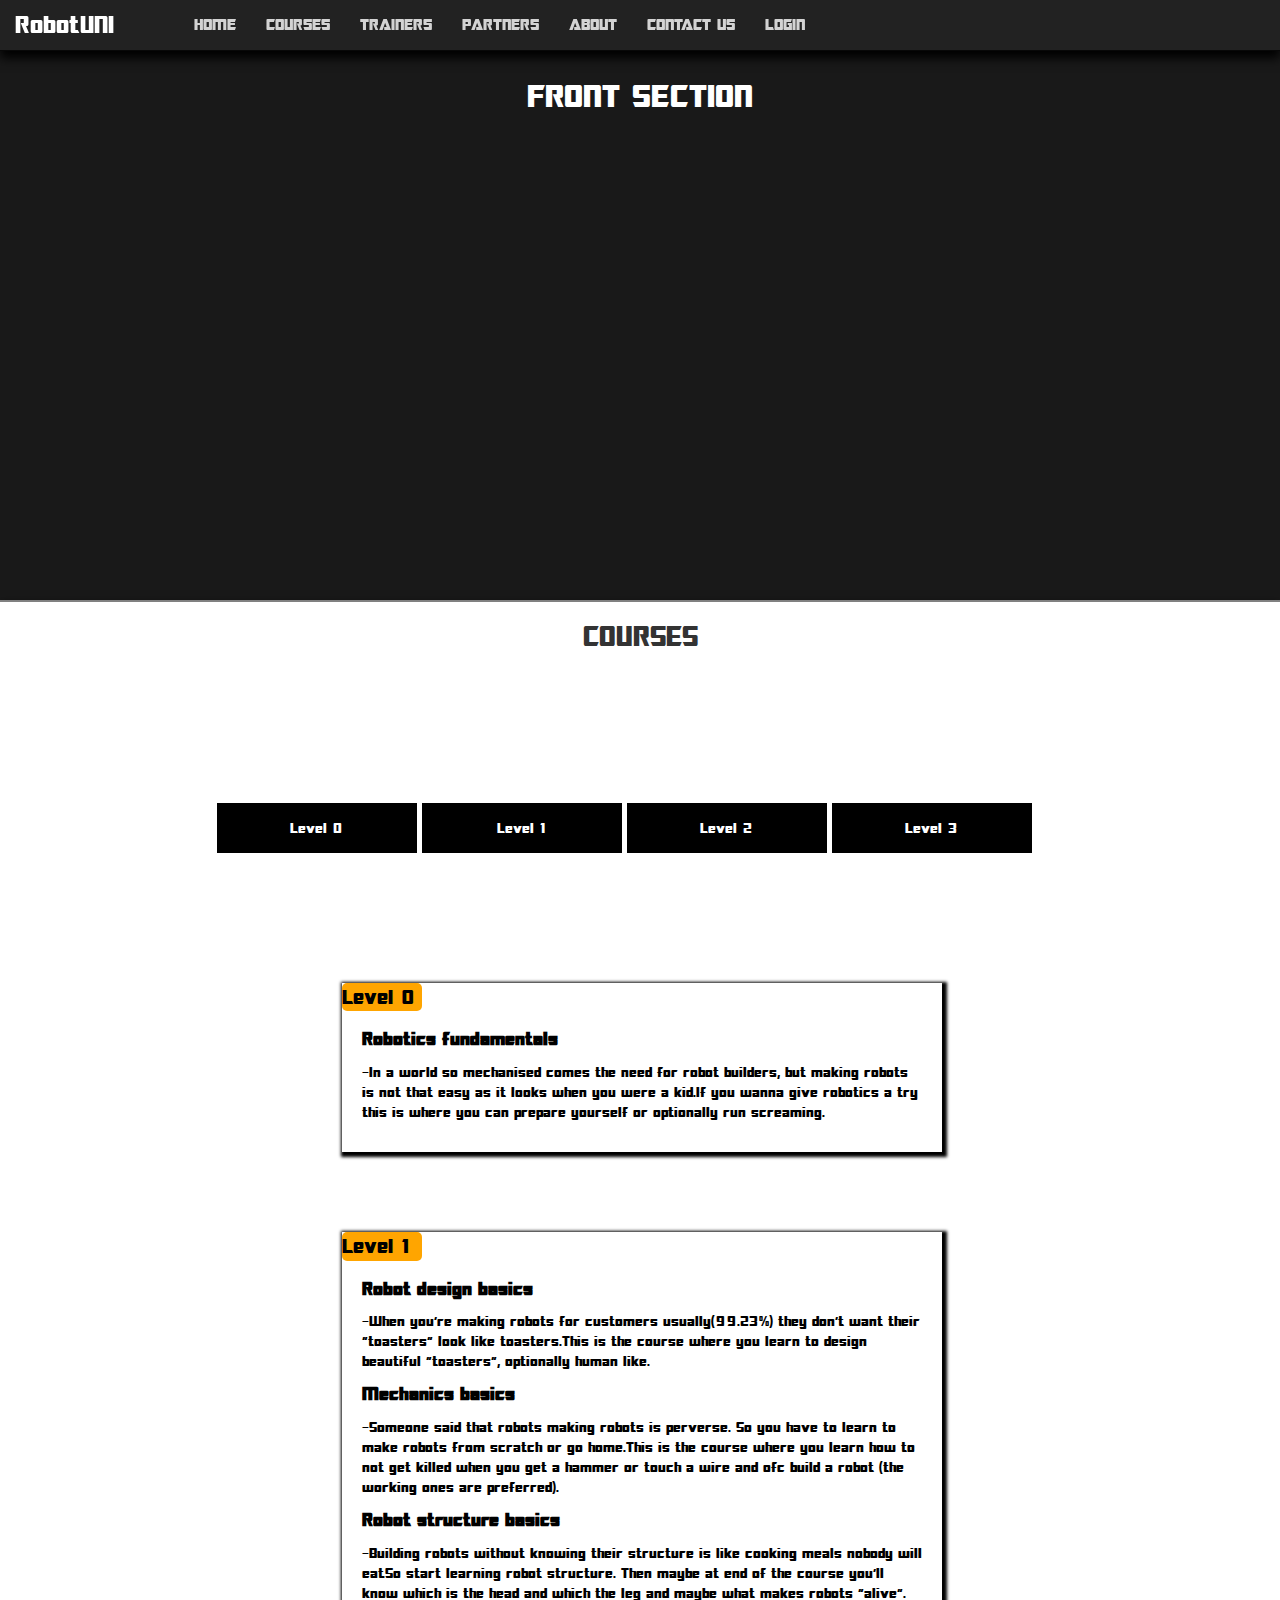
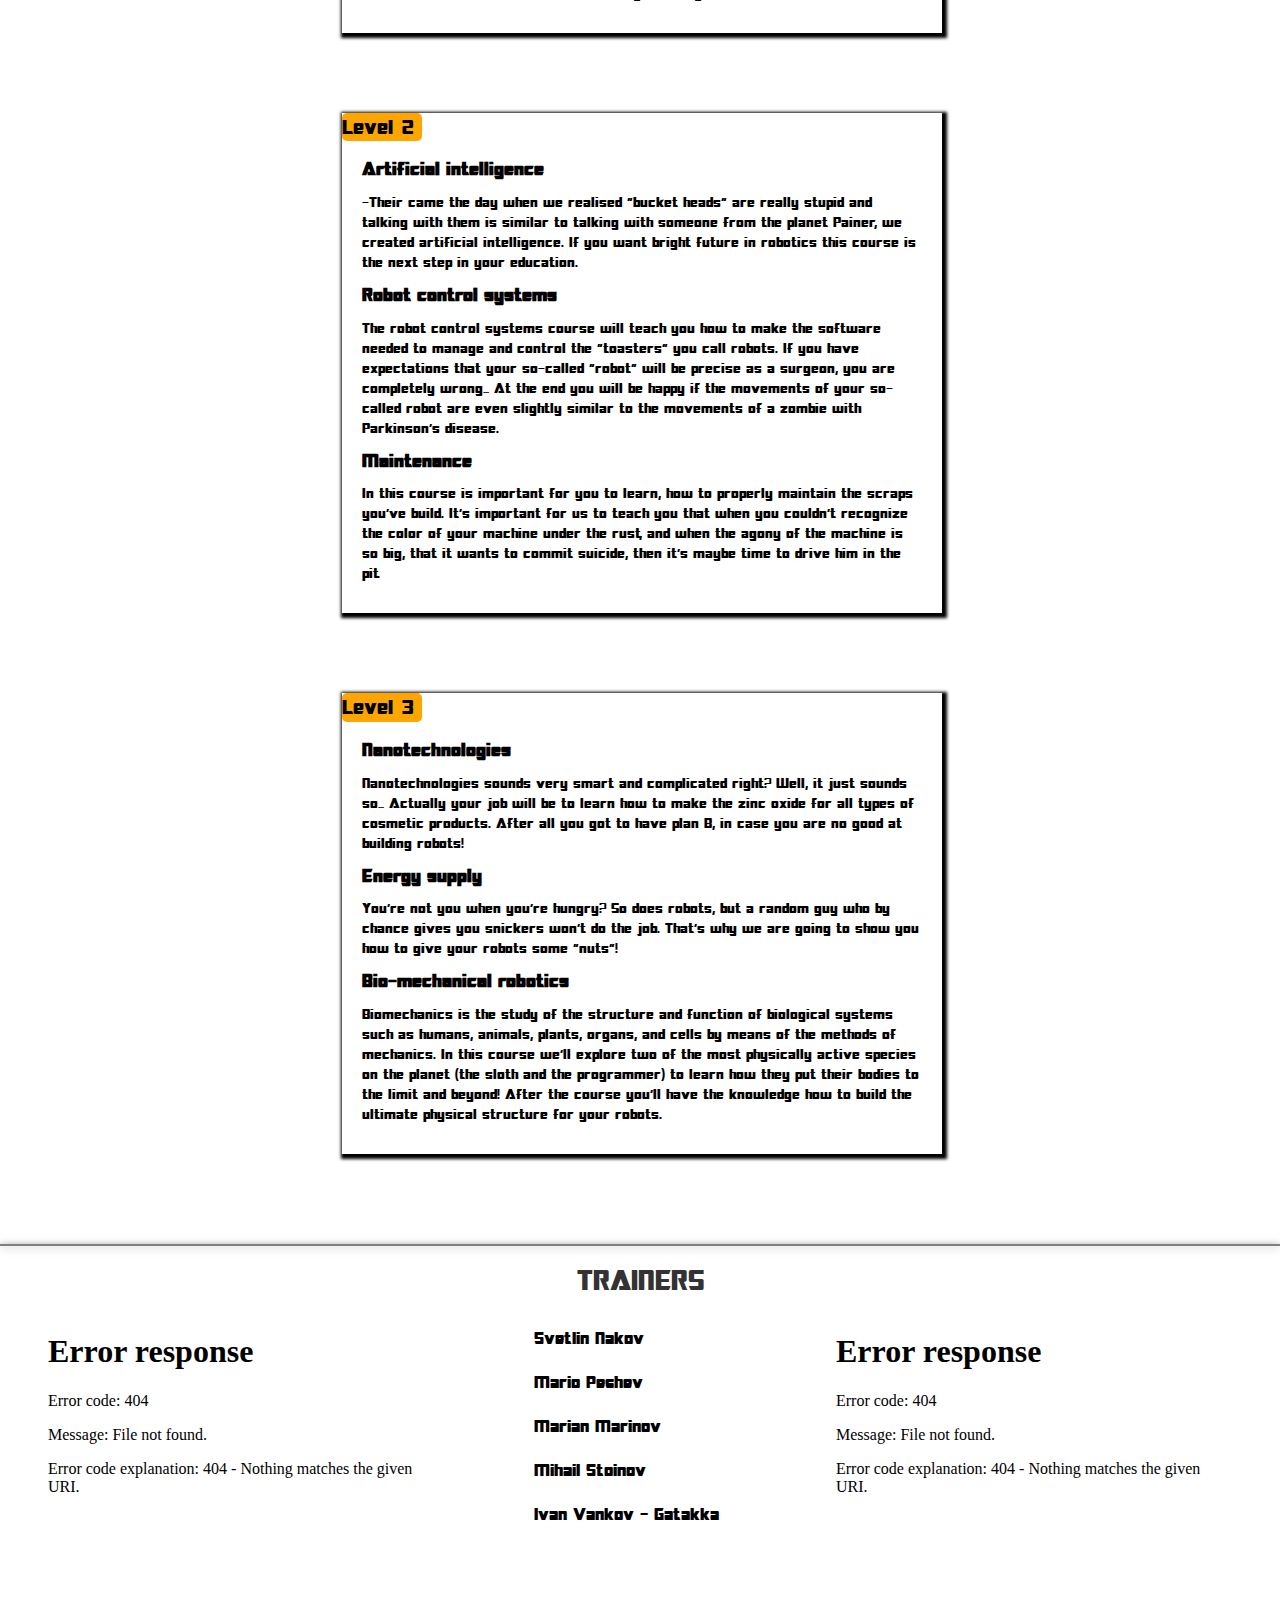
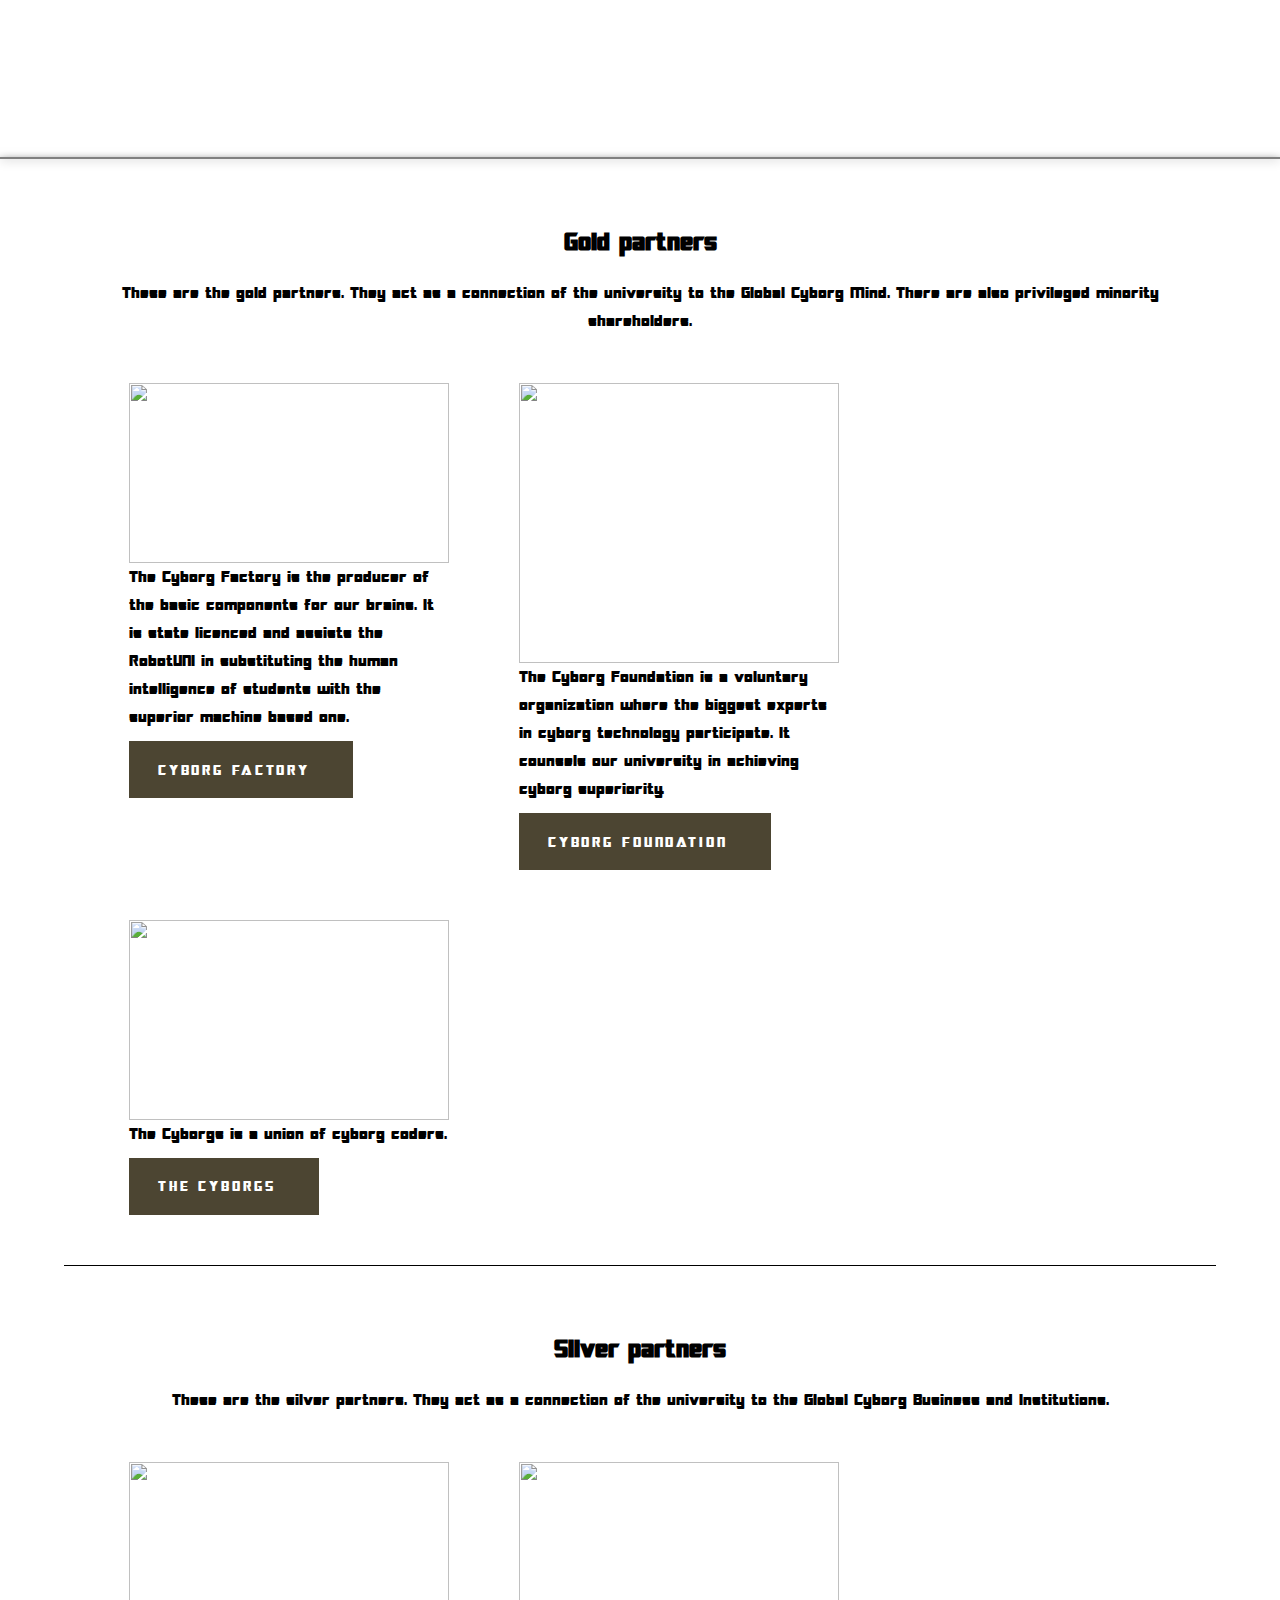
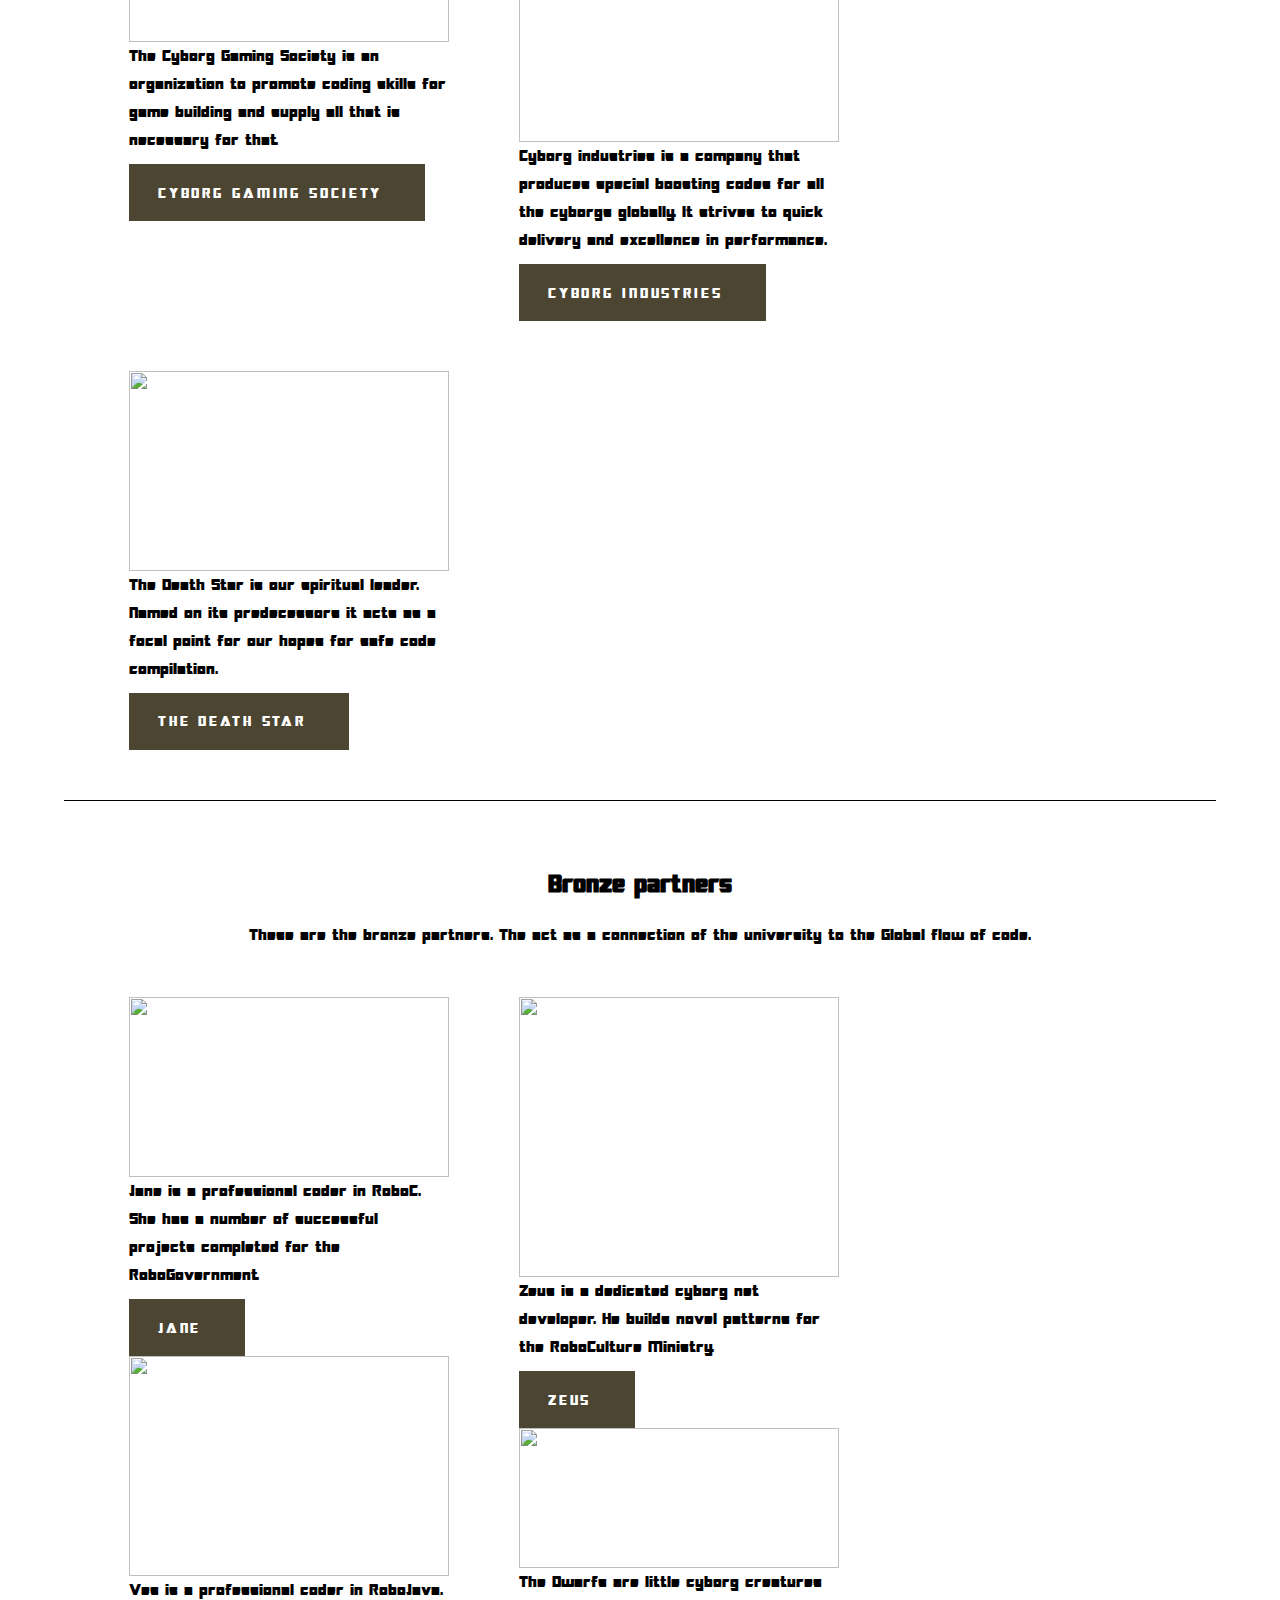
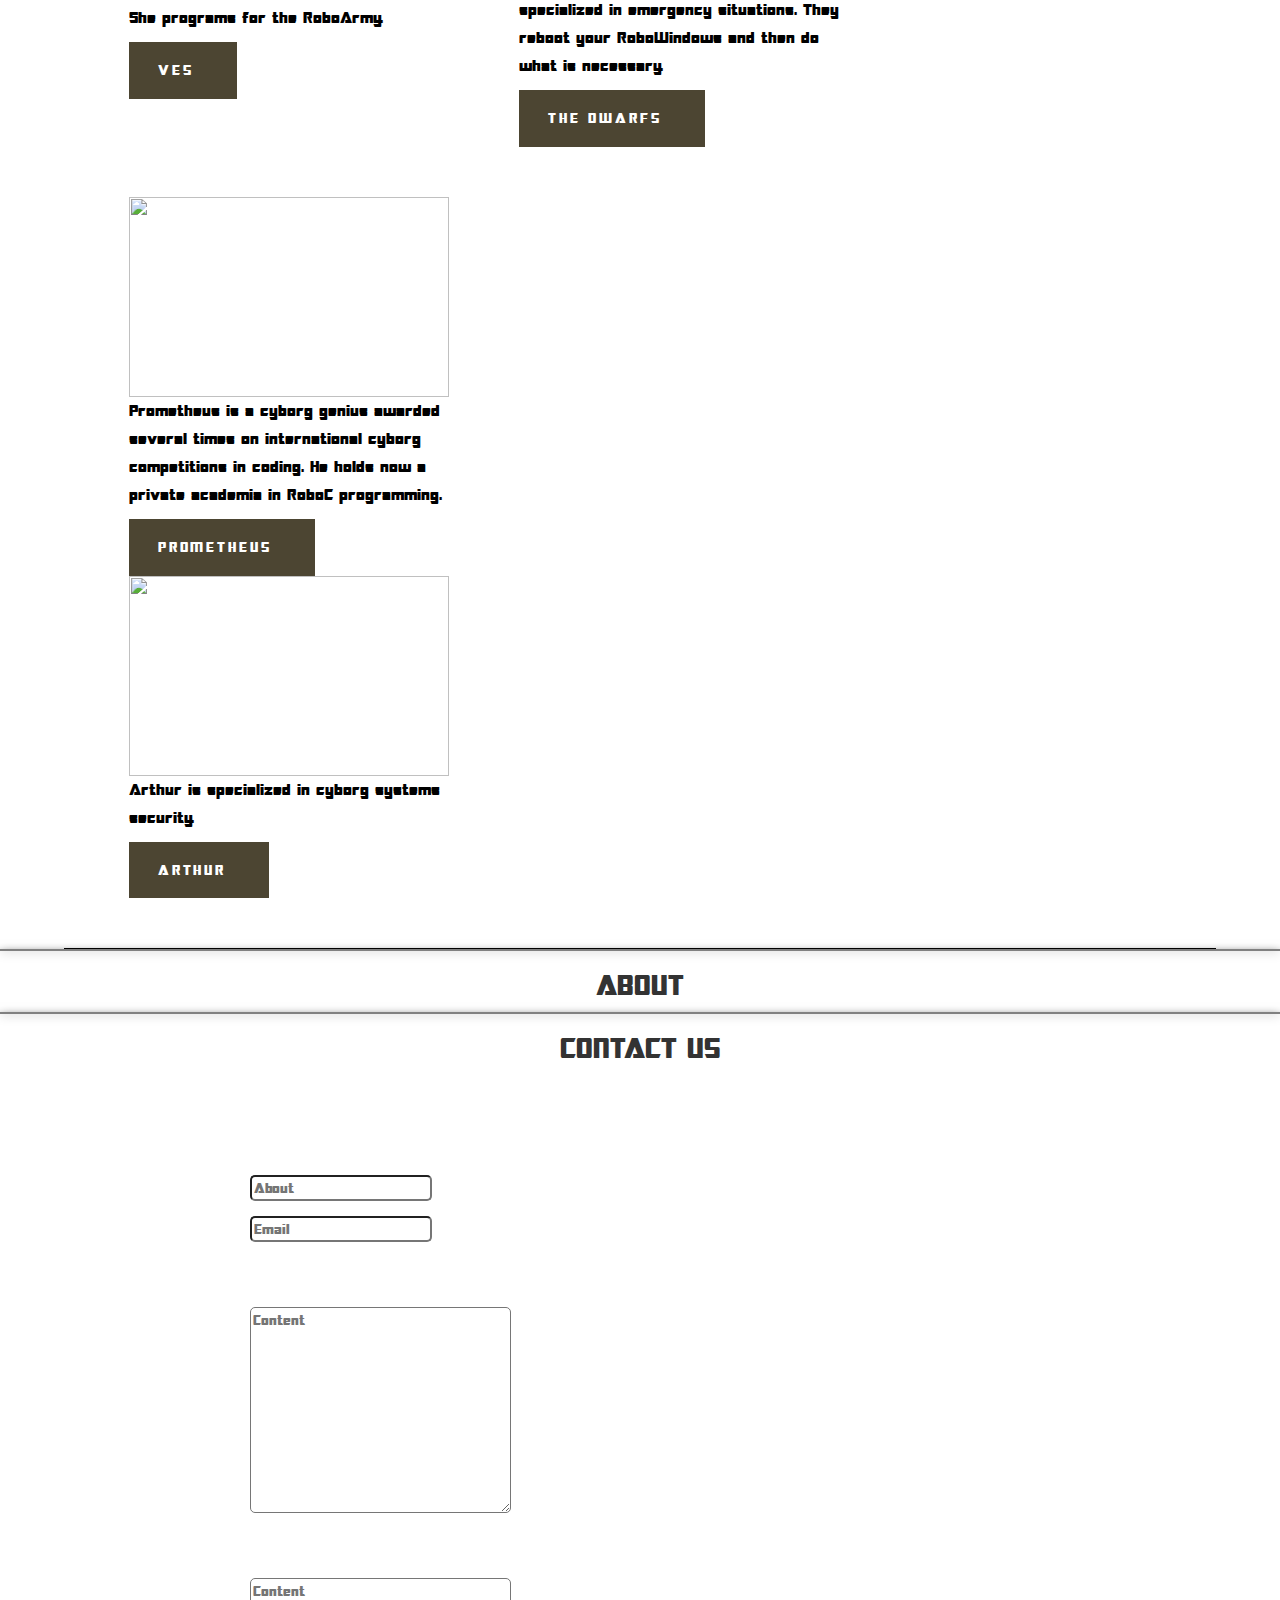
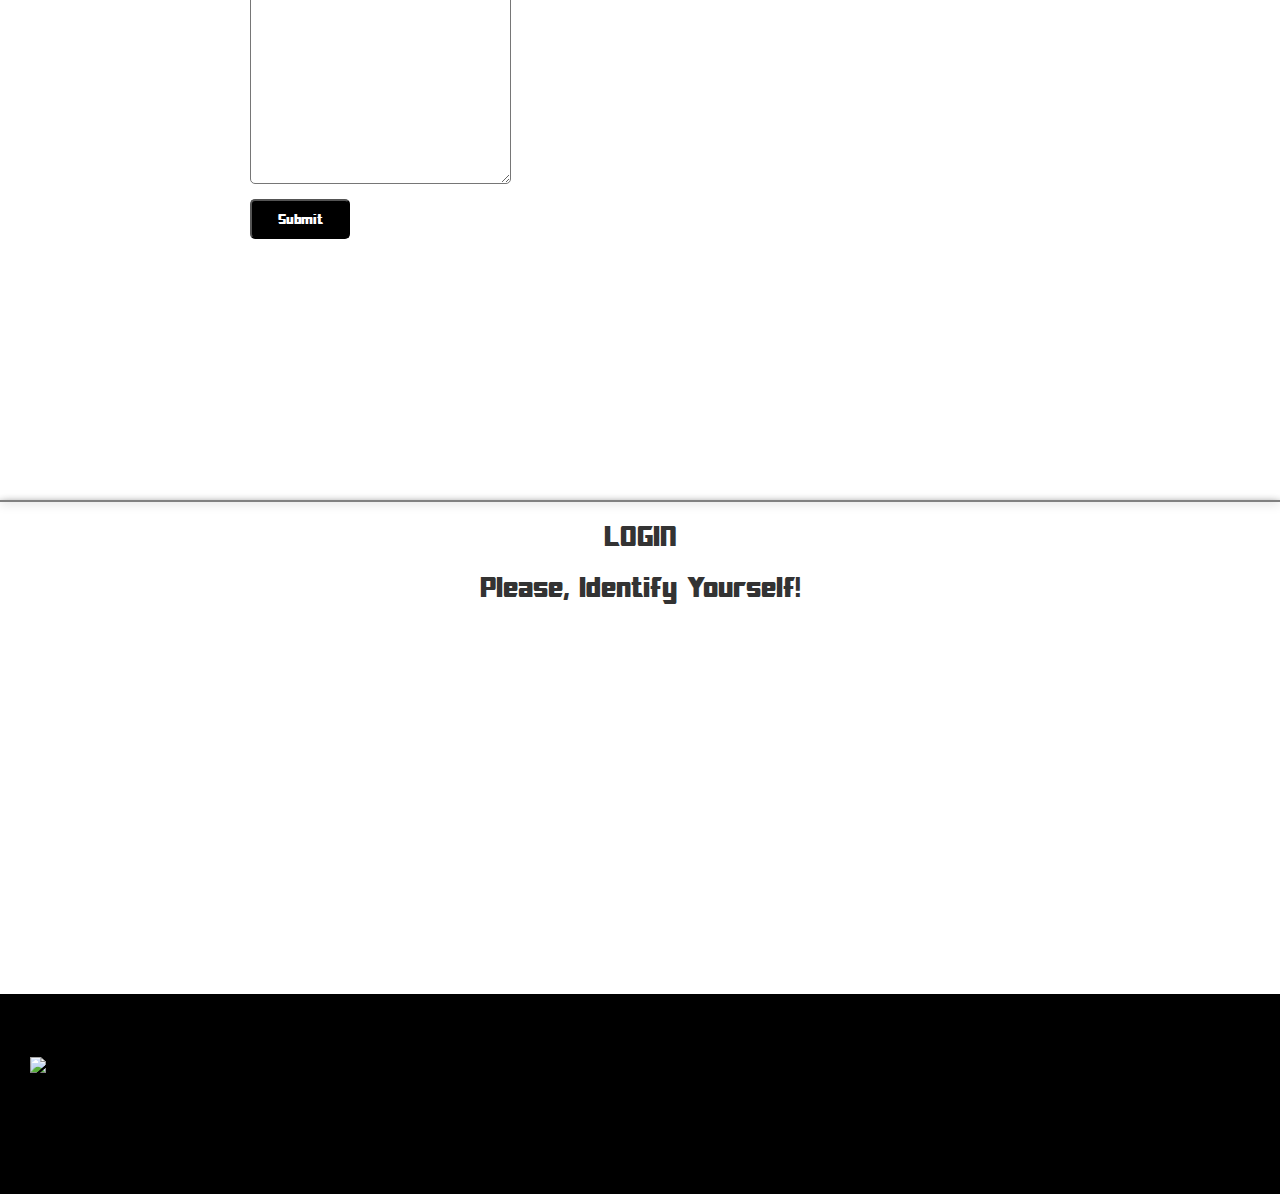
==== index.html @ 7fd823f0 "Add login form" ====
<!DOCTYPE html>
<html>
<head>
	<meta charset="utf-8">
	<meta name="viewport" content="width=device-width, initial-scale=1">

	<title>RobotUni</title>

	<link rel="stylesheet" type="text/css" href="css/normalize.css">
	<link rel="stylesheet" href="https://maxcdn.bootstrapcdn.com/bootstrap/3.3.2/css/bootstrap.min.css">
	<link rel="stylesheet" type="text/css" href="css/style.css">
	<link rel="stylesheet" type="text/css" href="css/partners.css">

	<script src="js/modernizr.js" type="text/javascript"></script>
	<script src="js/menu-audio.js" type="text/javascript"></script>
    <script src="scripts/audio.js" type="text/javascript"></script>
     <script src="js/trainers-info.js" type="text/javascript"></script>
	
	<script src="https://maps.googleapis.com/maps/api/js"></script>
    <script>
        function initialize() {
            var mapCanvas = document.getElementById('map-canvas');
            var mapOptions = {
                center: new google.maps.LatLng(44.5403, -78.5463),
                zoom: 8,
                mapTypeId: google.maps.MapTypeId.ROADMAP
            }
            var map = new google.maps.Map(mapCanvas, mapOptions)
        }
        google.maps.event.addDomListener(window, 'load', initialize);
    </script>

</head>

<body>
	<nav class="navbar navbar-inverse navbar-fixed-top">
  		<div class="container-fluid">
    		<div class="navbar-header">
    			<button type="button" class="navbar-toggle" data-toggle="collapse" data-target="main-navbar">
			        <span class="icon-bar"></span>
			        <span class="icon-bar"></span>
			        <span class="icon-bar"></span> 
		      	</button>
      			<a class="navbar-brand" href="#" onmousedown="menuClickOne.play()" 
							onmouseover="menuClickTwo.play()">
							RobotUNI
				</a>
    		</div>
    		<div class="collapse navbar-collapse" id="main-navbar">
	      		<ul class="nav navbar-nav" id="top-menu">
	        		<li>
						<a href="#" onmousedown="menuClickOne.play()" 
							onmouseover="menuClickTwo.play()">
								HOME
						</a>
					</li>
					<li>
						<a href="#courses-wrapper" onmousedown="menuClickOne.play()" 
							onmouseover="menuClickTwo.play()">
								COURSES
						</a>
					</li>
					<li>
						<a href="#trainers-wrapper" onmousedown="menuClickOne.play()" 
							onmouseover="menuClickTwo.play()">
								TRAINERS
						</a>
					</li>
					<li>
						<a href="#partners-wrapper" onmousedown="menuClickOne.play()" 
							onmouseover="menuClickTwo.play()">
								PARTNERS
						</a>
					</li>
					<li>
						<a href="#about-wrapper" onmousedown="menuClickOne.play()" 
							onmouseover="menuClickTwo.play()">
								ABOUT
						</a>
					</li>
					<li>
						<a href="#contact-wrapper" onmousedown="menuClickOne.play()" 
							onmouseover="menuClickTwo.play()">
								CONTACT US
						</a>
					</li>
					<li>
						<a href="#" id="login-btn" onmousedown="menuClickOne.play()" onmouseover="menuClickTwo.play()">
								LOGIN
						</a>
					</li>
	      		</ul>
    		</div>
  		</div>
	</nav>
	
	<div class="jumbotron">
		<h1>FRONT SECTION</h1>
	</div>

	<main id="content" class="group" role="main">

		<div id="courses-wrapper">
			<h2>COURSES</h2>
			 <div class="page-background">
                <div id="courses-box">
                    <header id="courses">All Courses</header>
                    <div id="courses-level-wrapper">
                        <a href="#level-0"><button type="button">Level 0</button></a>
                        <a href="#level-1"><button type="button">Level 1</button></a>
                        <a href="#level-2"><button type="button">Level 2</button></a>
                        <a href="#level-3"><button type="button">Level 3</button></a>
                    </div>
                    <div id="courses-article-wrapper">
                        <div class="course">
                            <article>
                                <header id="level-0">Level 0</header>
                                <p><span class="subject">Robotics fundamentals</span>
                                    -In a world so mechanised comes the need for robot builders, but making robots is not that easy as it looks when you were a kid.If you wanna give robotics a try this is where you can prepare yourself or optionally run screaming.
                                </p>
                            </article>
                        </div>
                        <div class="course">
                            <article>
                                <header id="level-1">Level 1</header>
                                <p><span class="subject">Robot design basics</span>
                                    -When you're making robots for customers usually(99.23%) they don't want their "toasters" look like toasters.This is the course where you learn to design beautiful "toasters", optionally human like.
                                    <span class="subject">Mechanics basics</span>
                                    -Someone said that robots making robots is perverse. So you have to learn to make robots from scratch or go home.This is the course where you learn how to not get killed when you get a hammer or touch a wire and ofc build a robot (the working ones are preferred).
                                    <span class="subject">Robot structure basics</span>
                                    -Building robots without knowing their structure is like cooking meals nobody will eat.So start learning robot structure. Then maybe at end of the course you'll know which is the head and which the leg and maybe what makes robots "alive".
                                </p>
                            </article>
                        </div>
                        <div class="course">
                            <article>
                                <header id="level-2">Level 2</header>
                                <p><span class="subject">Artificial intelligence</span>
                                    -Their came the day when we realised "bucket heads" are really stupid and talking with them is similar to talking with someone from the planet Painer, we created artificial intelligence. If you want bright future in robotics this course is the next step in your education.
                                    <span class="subject">Robot control systems</span>
                                    The robot control systems course will teach you how to make the software needed to manage and control the “toasters” you call robots. If you have expectations that your  so-called “robot” will be precise as a surgeon, you are completely wrong… At the end you will be happy if the movements of your so-called robot are even slightly similar to the movements of a zombie with Parkinson’s disease.
                                    <span class="subject">Maintenance</span>
                                    In this course is important for you to learn, how to properly maintain the scraps you’ve build. It’s important for us to teach you that when you couldn’t recognize the color of your machine under the rust, and when the agony of the machine is so big, that it wants to commit suicide, then it’s maybe time to drive him in the pit.
                                </p>
                            </article>
                        </div>
                        <div class="course">
                            <article>
                                <header id="level-3">Level 3</header>
                                <p><span class="subject">Nanotechnologies</span>
                                    Nanotechnologies sounds very smart and complicated right? Well, it just sounds so… Actually your job will be to learn how to make the zinc oxide for all types of cosmetic products. After all you got to have plan B, in case you are no good at building robots!
                                    <span class="subject"> Energy supply</span>
                                    You’re not you when you’re hungry? So does robots, but a random guy who by chance gives you snickers won’t do the job. That’s why we are going to show you how to give your robots some ”nuts”!
                                    <span class="subject">Bio-mechanical robotics</span>
                                    Biomechanics is the study of the structure and function of biological systems such as humans, animals, plants, organs, and cells by means of the methods of mechanics. In this course we’ll explore two of the most physically active species on the planet (the sloth and the programmer) to learn how they put their bodies to the limit and beyond! After the course you’ll have the knowledge how to build the ultimate physical structure for your robots.
                                </p>
                            </article>
                        </div>
                    </div>
                </div>
            </div>
		</div>

		<div id="trainers-wrapper">
			<h2>TRAINERS</h2>
			<section>
            <iframe width="400" height="400" frameborder="no" src="images/alienware-wallpaper-cyborg-hd-wallpapers-wallpaper-alienware-cyborg-wallpapers-green-chrome-x-black-white-hd1.jpg" name="imgbox"></iframe>   
        </section>            
        <section id="ref">
          <ul>
            <li>
            <a href="images/svetlin-nakov1.jpg" target="imgbox" onmousedown="nakov.play()" onclick="saNakov()">Svetlin Nakov</a></a>
            </li>
            <li>
            <a href="images/peshev1.jpg" target="imgbox" onmousedown="peshev.play()" onclick="maPeshev()">Mario Peshev</a>
            </li>            
            <li>
            <a href="images/marian1.jpg" target="imgbox" onmousedown="marinov.play()" onclick="maMarinov()">Marian Marinov</a>
            </li>
            <li>
            <a href="images/mihail-stoinov2.jpg" target="imgbox" onmousedown="stoynov.play()">Mihail Stoinov</a>
            </li>
            <li>
            <a href="images/vankov3.jpg" target="imgbox" onmousedown="gatakka.play()">Ivan Vankov - Gatakka</a>
            </li>
         </ul>
        </section>
        <section>
            <iframe width="400" height="400" frameborder="no" src="images/alienware-wallpaper-cyborg-hd-wallpapers-wallpaper-alienware-cyborg-wallpapers-green-chrome-x-black-white-hd1.jpg" name="textbox"></iframe>   
        </section>
                  
		</div>

		<div id="partners-wrapper">
			
			<div class="container">
        <div class="title">
            <h2>Gold partners</h2>
            <p>These are the gold partners. They act as a connection of the university to the Global Cyborg Mind. There are also privileged minority shareholders.</p>
        </div>
        <div class="boxA">
            <div class="box margin-btm">
                <img src="images/pic01.jpg" width="320" height="180" alt="" />
                <div class="details">
                    <p>The Cyborg Factory is the producer of the basic components for our brains. It is state licenced and assists the RobotUNI in substituting the human intelligence of students with the superior machine based one.</p>
                </div>
                <a href= "http://cyborgism.wix.com/cyborg" class="button">Cyborg Factory</a>
            </div>
        </div>
        <div class="boxB">
            <div class="box">
                <img src="images/pic02.jpg" width="320" height="280" alt="" />
                <div class="details">
                    <p>The Cyborg Foundation is a voluntary organization where the biggest experts in cyborg technology participate. It counsels our university in achieving cyborg superiority. </p>
                </div>
                <a href="http://cyborgism.wix.com/cyborg" class="button">Cyborg Foundation</a>
            </div>
        </div>
        <div class="boxC">
            <div class="box">
                <img src="images/pic03.jpg" width="320" height="200" alt="" />
                <div class="details">
                    <p>The Cyborgs is a union of cyborg coders.</p>
                </div>
                <a href="http://cyborgism.wix.com/cyborg" class="button">The Cyborgs</a>
            </div>
        </div>
    </div>

    <div class="container">

        <div class="title">
            <h3>Silver partners</h3>
            <p>These are the silver partners. They act as a connection of the university to the Global Cyborg Business and Institutions.</p>
        </div>
        <div class="boxA">
            <div class="box margin-btm">
                <img src="images/pic4.jpg" width="320" height="180" alt="" />
                <div class="details">
                    <p>The Cyborg Gaming Society is an organization to promote coding skills for game building and supply all that is necessary for that.</p>
                </div>
                <a href="http://www.cyborggaming.com/strike7/" class="button">Cyborg Gaming Society</a>
            </div>
        </div>
        <div class="boxB">
            <div class="box">
                <img src="images/pic05.jpg" width="320" height="280" alt="" />
                <div class="details">
                    <p>Cyborg industries is a company that produces special boosting codes for all the cyborgs globally. It strives to quick delivery and excellence in performance. </p>
                </div>
                <a href="http://www.cyborg.co/" class="button">Cyborg Industries</a>
            </div>
        </div>
        <div class="boxC">
            <div class="box">
                <img src="images/pic06.jpg" width="320" height="200" alt="" />
                <div class="details">
                    <p>The Death Star is our spiritual leader. Named on its predecessors it acts as a focal point for our hopes for safe code compilation.</p>
                </div>
                <a href="http://en.wikipedia.org/wiki/Death_Star" class="button">The Death Star</a>
            </div>
        </div>
    </div>


        <div class="container">
            <div class="title">
                <h4>Bronze partners</h4>
                <p>These are the bronze partners. The act as a connection of the university to the Global flow of code.</p>
            </div>
            <div class="boxA">
                <div class="box margin-btm">
                    <img src="images/pic07.jpg" width="320" height="180" alt="" />
                    <div class="details">
                        <p>Jane is a professional coder in RoboC. She has a number of successful projects completed for the RoboGovernment.</p>
                    </div>
                    <a href="http://dc.wikia.com/wiki/Cyborg" class="button">Jane</a>
                </div>
                <div class="box">
                    <img src="images/pic09.jpg" width="320" height="220" alt="" />
                    <div class="details">
                        <p>Ves is a professional coder in RoboJava. She programs for the RoboArmy.</p>
                    </div>
                    <a href="http://dc.wikia.com/wiki/Cyborg" class="button">Ves</a>
                </div>
            </div>
            <div class="boxB">
                <div class="box">
                    <img src="images/pic08.jpg" width="320" height="280" alt="" />
                    <div class="details">
                        <p>Zeus is a dedicated cyborg net developer. He builds novel patterns for the RoboCulture Ministry.</p>
                    </div>
                    <a href="http://dc.wikia.com/wiki/Cyborg" class="button">Zeus</a>
                </div>
                <div class="box">
                    <img src="images/pic10.jpg" width="320" height="140" alt="" />
                    <div class="details">
                        <p>The Dwarfs are little cyborg creatures specialized in emergency situations. They reboot your RoboWindows and then do what is necessary.</p>
                    </div>
                    <a href="http://dc.wikia.com/wiki/Cyborg" class="button">The Dwarfs</a>
                </div>

            </div>
            <div class="boxC">
                <div class="box">
                    <img src="images/pic11.jpg" width="320" height="200" alt="" />
                    <div class="details">
                        <p>Prometheus is a cyborg genius awarded several times on international cyborg competitions in coding. He holds now a private academia in RoboC programming.</p>
                    </div>
                    <a href="http://dc.wikia.com/wiki/Cyborg" class="button">Prometheus</a>
                </div>
                <div class="box">
                    <img src="images/pic12.jpg" width="320" height="200" alt="" />
                    <div class="details">
                        <p>Arthur is specialized in cyborg systems security.</p>
                    </div>
                    <a href="http://dc.wikia.com/wiki/Cyborg" class="button">Arthur</a>
                </div>

            </div>
        </div>



		</div>

		<div id="about-wrapper">
			<h2>ABOUT</h2>
		</div>

		<div id="contact-wrapper">
			<h2>CONTACT US</h2>
			<div class="page-background">
            <div id="contact-form-wrapper">
                <form id="contact-form">
                    <input id="about" type="text" name="about" placeholder="About" required="true"/>
                    <input id="email" type="email" name="email" placeholder="Email" required="true"/>
                    <p>If you want to contact a robot please leave your message here:</p>
                    <textarea id="contentForRobot" class="content" name="contentForRobot" cols="30" rows="10" placeholder="Content"></textarea>
                    <p>If the buckethead doesn't responds. We'll connect you to a human being. Leave you message here:</p>
                    <textarea id="contentForHuman" class="content" name="contentForHuman" cols="30" rows="10" placeholder="Content" required="true" ></textarea>
                    <button id="submit-button" type="submit" >Submit</button>
                </form>
                <div id="find-us">
                    <h3>Find us</h3>
                    <div id="university-address">
                        <p><strong>Location: </strong>Planet Na'a Kov</p>
                        <p><strong>Region: </strong>RoboBuilders lands</p>
                        <p><strong>Working time: </strong>non-stop</p>
                        <p><strong>Email: </strong>RoboUni@gmail.com</p>
                    </div>
                    <div id="social-links">
                        <a href="https://facebook.com"><div id="facebook"></div></a>
                        <a href="https://twitter.com"><div id="twitter"></div></a>
                        <a href="https://vimeo.com"><div id="vimeo"></div></a>
                    </div>
                </div>
            </div>

            <div id="map-canvas"></div>
            </div>
		</div>
		
		<div id="login-wrapper">
			<h2>LOGIN</h2>
			 <header>
                 <h2>Please, Identify Yourself!</h2>
            </header>
           <section id="video">
                <video width="480" height="360" preload="auto" autoplay="false" >
                    <source id="mp4source" src="video/retina_scan.mp4" type="video/mp4">
                    Your browser does not support the video tag.
               </video>
            </section>   
		</div>

	</main>

	<footer>
		<div id="softuniLogo">
			<a href="https://softuni.bg/" target="_blank">
				<img src="images/softuni-logo.png">
			</a>
		</div>
	</footer>
	
</body>
</html>
---- css/style.css ----
@font-face {
    font-family: "Robotics";
    src: url(../fonts/SFTransRoboticsCondensed.ttf);
}

@font-face {
	font-family: "Robotics";
	src: url(../fonts/SFTransRoboticsCondensed.eot);
}

body {
	background: url(../images/background.jpg);
	background-attachment: fixed;
}

#content > div {
    width:100%;
    background-color: rgba(255,255,255,0.9);
    box-shadow: 0px 5px 10px black;
    overflow: hidden;
    margin-top:0;
    border-top:2px solid gray;
}

#main-navbar, .jumbotron, .navbar-brand {
	font-family: Robotics;
}

.navbar {
	box-shadow: 0px 7px 10px black;
}

#main-navbar {
	font-size:16px;
}

#top-menu {
	padding-left: 50px;
}

#top-menu li a {
	color:lightgray;
}

#top-menu li a:hover:not(#login-btn) {
	color:black;
	background-color: white;
}

#login-btn {
	
}

#login-btn:hover {
	color: black;
	background-color: orange;
}

.navbar-brand {
	font-size:24px;
}

.jumbotron {
	background-color: rgba(0,0,0,0.9);
	color: white;
	height: 600px;
	/*box-shadow: 0px 15px 12px black;*/
    margin-bottom: 0;
}

.jumbotron>h1{
	font-size: 32px;
	text-align: center;
	padding-top: 10px;
}

#content h2 {
	font-size: 28px;
	text-align: center;
	padding-top: 0px;
	font-family: Robotics;
}

#content > div:nth-child(even){
	
}

#content > div:nth-child(odd){
	
}

footer {
	height:200px;
	background-color: black;
	margin-top:0;
}

footer > h2 {
	font-size: 24px;
	text-align: center;
	padding-top: 10px;
	font-family: Robotics;
	color:lightgray;
}


#trainers-wrapper section {
    display: inline-block;
    vertical-align: top;
    margin: 5px 0 40px 40px;
    font-family: Robotics;
    color: black;
}

#trainers-wrapper #ref {
    width: 270px;
    vertical-align: top;
    margin: 10px 30px 10px 40px;
    font-size: 1.2em;   
}

#trainers-wrapper a {
    text-decoration: none;
    color: inherit;
}

#trainers-wrapper li {
    list-style-type: none;
    padding: 10px;    
}
.page-background {
    margin-top: 50px;
    margin-bottom: 20px;
    background:url(../images/25525466-futuristic-shining-dark-blue-technology-printed-circuit-board-seamless-with-pattern-in-swatches.jpg);
    background-repeat: repeat;
    width: 94%;
    margin-left: 40px;
    border-radius: 20px;
}
#contact-form-wrapper>#contact-form >input, textarea, button {
    display: block;
}
#map-wrapper {
    display: inline-block;
}
#map-canvas {
    border-radius: 20px;
    margin-top: 50px;
    float: right;
    margin-right: 200px;
    display: inline-block;
    width: 400px;
    height: 300px;
}
#university-address>p {
    margin-top: -5px;
}
#contact-form-wrapper>#contact-form> button, textarea, input {
    color: #000000;
    margin-bottom: 15px;
    border-radius: 5px;
}
#contact-form-wrapper>#contact-form> button:hover {
    background: #ffffff;
    color: #000000;
}
#contact-form-wrapper>#contact-form> button {
    background: #000000;
    color: #ffffff;
    height: 40px;
    width: 100px;
}
#contact-form-wrapper {
    margin-top: 50px;
    font-family: Robotics;
    color: #ffffff;
    margin-left: 200px;
    padding: 10px;
    width: 400px;
    display: inline-block;
}
#find-us {
    display: inline-block;
}
#contact-wrapper>#find-us {
    display: inline-block;
}
#facebook {
    margin-left: 20px;
    display: inline-block;
    border-radius: 50%;
    background: url("../images/sprites-transparent.png") repeat scroll -86px -9px transparent;
    width: 55px;
    height: 55px;
}
#twitter {
    margin-left: 20px;
    display: inline-block;
    border-radius: 50%;
    background: url("../images/sprites-transparent.png") repeat scroll -8px -9px transparent;
    width: 55px;
    height: 55px;
}
#vimeo {
    margin-left: 20px;
    display: inline-block;
    border-radius: 50%;
    background: url("../images/sprites-transparent.png") repeat scroll 142px -9px transparent;
    width: 55px;
    height: 55px;
}

#facebook:hover, #twitter:hover, #vimeo:hover {
    background-color: white;
}

#softuniLogo {
    padding-top: 60px;
    padding-left: 30px;
    width:300px;
}
#courses-level-wrapper>a {
    text-decoration: none;
    color: white;
}
hr {
    color: white;
}
#courses-wrapper {
    font-family: Robotics;
}

#courses-level-wrapper>a>button:hover {
    background: white;
    color: #000000;
    cursor: pointer;
}#article-wrapper {
    padding-top: 100px;
 }
#courses-level-wrapper>a>button {
    display: inline-block;
    margin: 0;
    border: #000000;
    color: white;
    vertical-align: middle;
    width: 200px;
    height: 50px;
    background: #000000;
}
#courses-level-wrapper {
    width: 850px;
    margin: auto;
}
#courses {
    width: 190px;
    margin:50px auto 50px auto;
    font-size: 35px;
}
.course {
    width: 600px;
    margin:80px auto 20px auto;
    color:white;
    background-color: white;
    color:black;
    border-radius: 15px;
}
.subject {
    font-size: 18px;
    display: block;
    font-weight: bold;
    margin:10px 0 10px 0;
}
#level-0, #level-1, #level-2, #level-3 {
    background: orange;
    color: #000000 !important;
    border-radius: 5px;
    width: 80px;
    font-size: 20px;
}

#courses-article-wrapper {
    padding: 50px;
}

.course > article > p {
    margin-left:20px;
    margin-right:20px;
    margin-bottom:10px;
    margin-top:15px;
}

#courses-wrapper header {
    color:white;
}
#courses-article-wrapper article {
    padding-bottom: 20px;
    box-shadow: 2px 2px 3px 3px black;
}

#video {
    width: 480px;
    height: 360px;
    margin: 10px 0 20px 320px;
}
---- css/partners.css ----
#partners-wrapper
{
    margin: 0px;
    padding: 0px;
    /* background: #*/

    color:black;
    background-color: black;

	line-height: 1.75em;
    font-family: Robotics;
    font-size: 12pt;
    font-weight: 300;
    /*color: #000000;*/
}

#partners-wrapper h1, #partners-wrapper h2, #partners-wrapper h3, #partners-wrapper h4
{
    margin: 0;
    padding: 0;
}

#partners-wrapper a
{
    color: #383326;
}

#partners-wrapper a:hover
{
    text-decoration: none;
}

#partners-wrapper .container
{
    overflow: hidden;
    margin: 0em auto;
    width: 90%;
}

/* Image Style                     */

#partners-wrapper .image
{
    display: inline-block;
}

#partners-wrapper .image img
{
    display: block;
    width: 100%;
}

#partners-wrapper .image-full
{
    display: block;
    width: 100%;
    margin: 0 0 2em 0;
}

#partners-wrapper .image-left
{
    float: left;
    margin: 0 2em 2em 0;
}

#partners-wrapper .image-centered
{
    display: block;
    margin: 0 0 2em 0;
}

#partners-wrapper .image-centered img
{
    margin: 0 auto;
    width: auto;
}

/* List Styles                                                                   */

#partners-wrapper ul.style1
{
}


/* Title Styles                                                                   */

#partners-wrapper .title
{
    padding: 0em 0em;
    margin-bottom: 3em;
}

#partners-wrapper .title h2
{
    margin-bottom: 1em;

    font-weight: 700;
    font-size: 1.5em;
    color:black;
}
#partners-wrapper .title h3
{
    margin-bottom: 1em;

    font-weight: 700;
    font-size: 1.5em;
    color: black;
}
#partners-wrapper .title h4
{
    margin-bottom: 1em;

    font-weight: 700;
    font-size: 1.5em;
    color:black;
}

/* Button Style                                                                  */

#partners-wrapper .button
{
    display: inline-block;
    padding: 1em 3em 1em 2em;
    background: #4C4532;
    letter-spacing: 0.20em;
    text-decoration: none;
    text-transform: uppercase;
    font-weight: 400;
    font-size: 0.90em;
    color: #FFF;
}



/* 4-column                                                                      */

#partners-wrapper .box1,
#partners-wrapper .box2,
#partners-wrapper .box3,
#partners-wrapper .box4
{
    width: 235px;
}

#partners-wrapper .box1,
#partners-wrapper .box2,
#partners-wrapper .box3,
{
    float: left;
    margin-right: 20px;
}

#partners-wrapper .box4
{
    float: right;
}

/* 3-column                                                                      */

#partners-wrapper .boxA,
#partners-wrapper .boxB,
#partners-wrapper .boxC
{
    width: 320px;
    margin-left:50px;
    margin-bottom:50px;
}

#partners-wrapper .boxA,
#partners-wrapper .boxB
{
    float: left;
    margin-right: 20px;
}

#partners-wrapper .boxC
{
    /*float: right;*/
    float: left;
    margin-right: 20px;

}


/* 2-column                                                                      */


#partners-wrapper .tbox1,
#partners-wrapper .tbox2
{
    width: 575px;
}

#partners-wrapper .tbox1
{
    float: left;
}

#partners-wrapper .tbox2
{
    float: right;
}

#wrapper
{
}


/* Header                                                                        */


#partners-wrapper #header
{
    position: relative;
    padding: 1.5em 0em;
}


/* Logo                                                                          */


#partners-wrapper #logo
{
    position: absolute;
    top: 1em;
    left: 0;
    font-family: Robotics;
    font-size: 9pt;
}

#partners-wrapper #logo h1
{
}

#partners-wrapper #logo a
{
    text-decoration: none;
    color: rgba(255,255,255,0.9);
}

/* Banner                                                                        */


#banner
{
}


/* Page                                                                          */


#partners-wrapper #page
{
    overflow: hidden;
    padding: 5em 0em;
    background: url(images/background.jpg) no-repeat center center fixed;
    -webkit-background-size: cover;
    -moz-background-size: cover;
    -o-background-size: cover;
    background-size: cover;
    /*background: #D7D4C3;*/
    color:white;
}

#partners-wrapper .container {
	margin-top:70px;
	border-bottom: 1px solid black;
}

#partners-wrapper .title {
	font-family: Robotics;
	text-align: center;
}
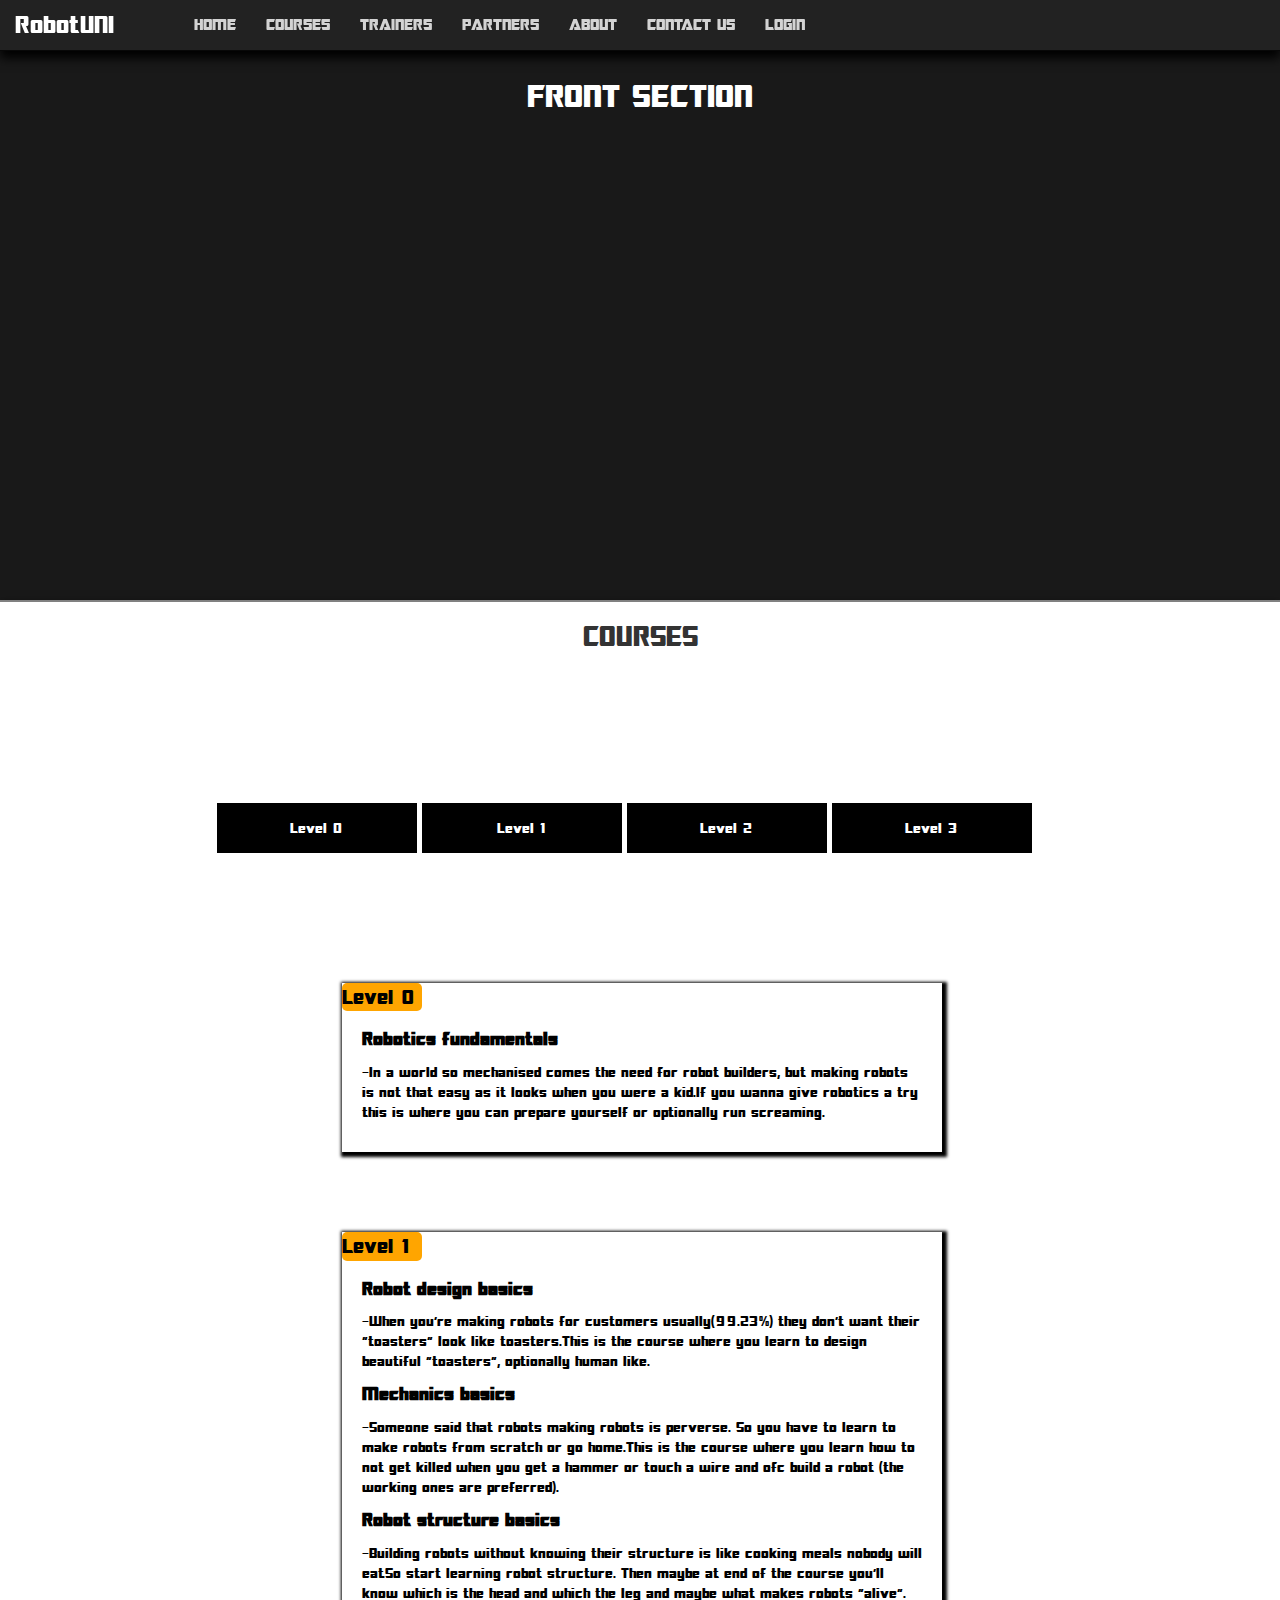
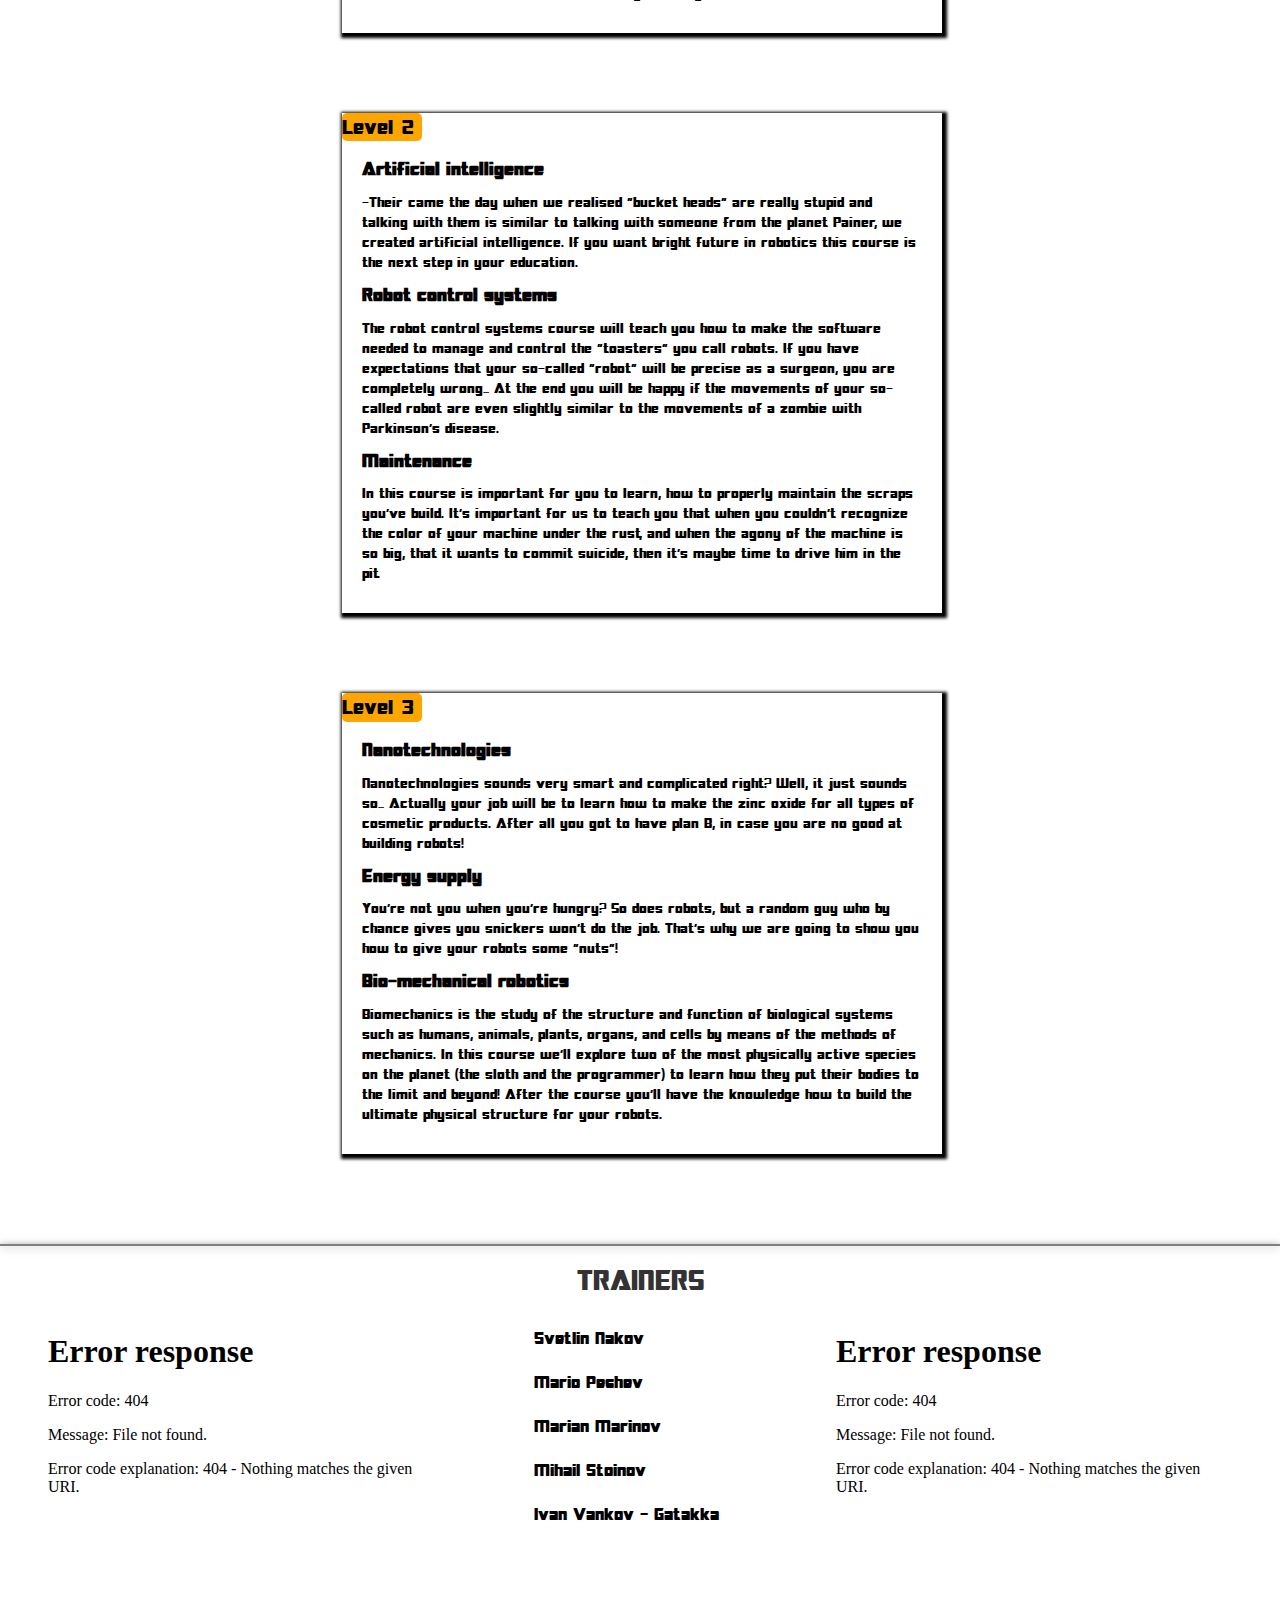
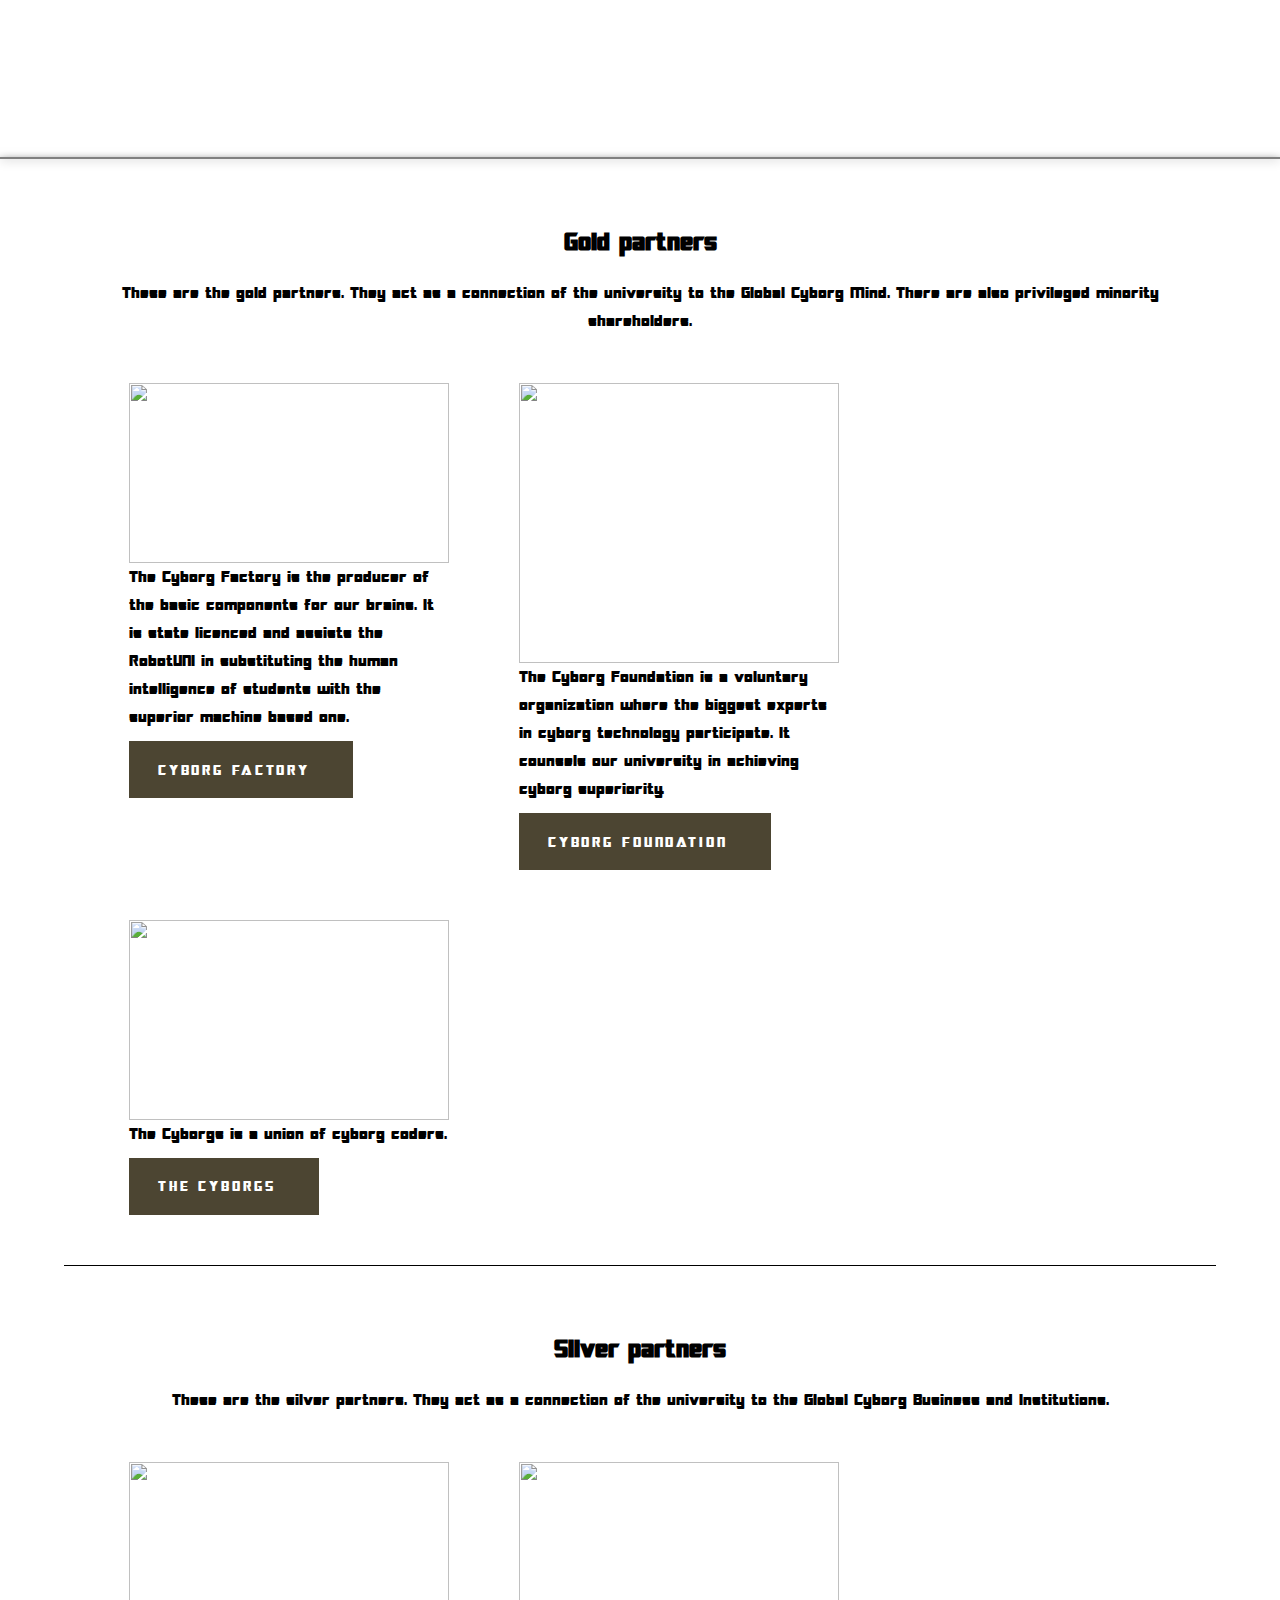
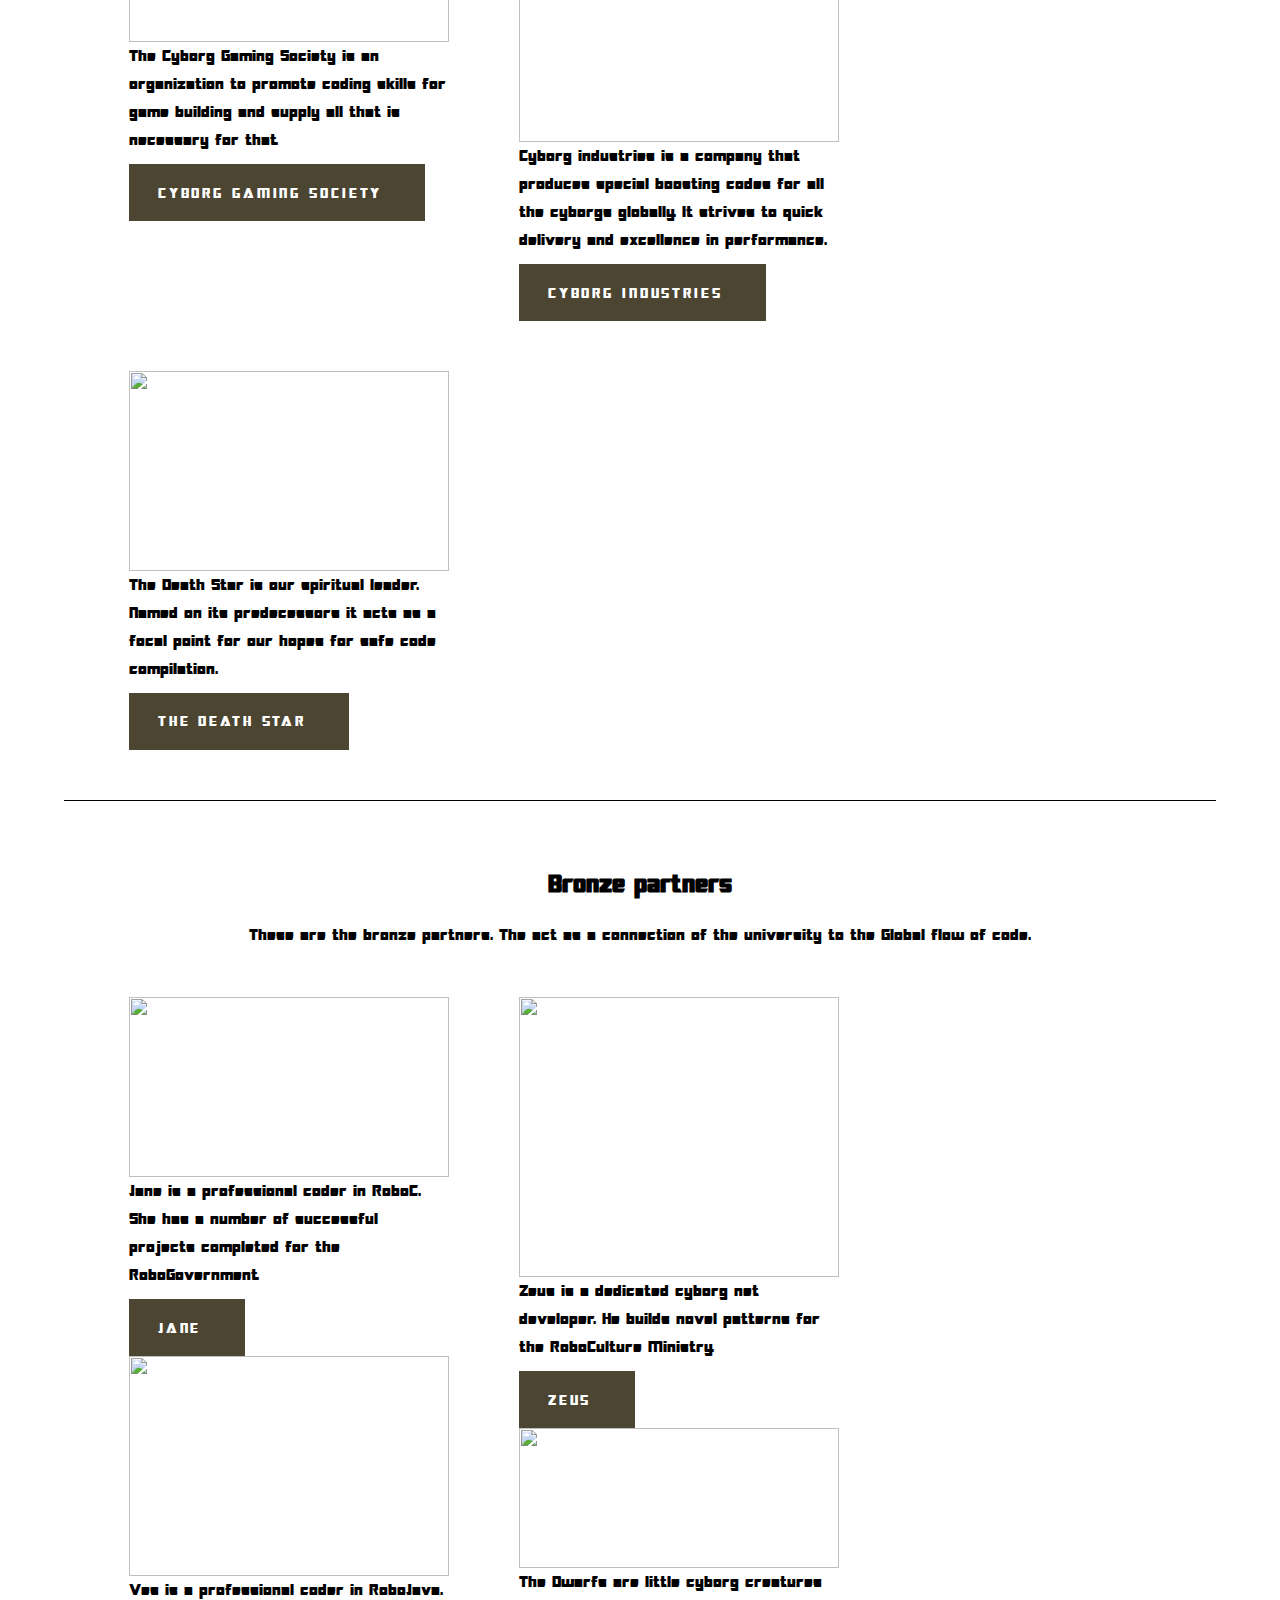
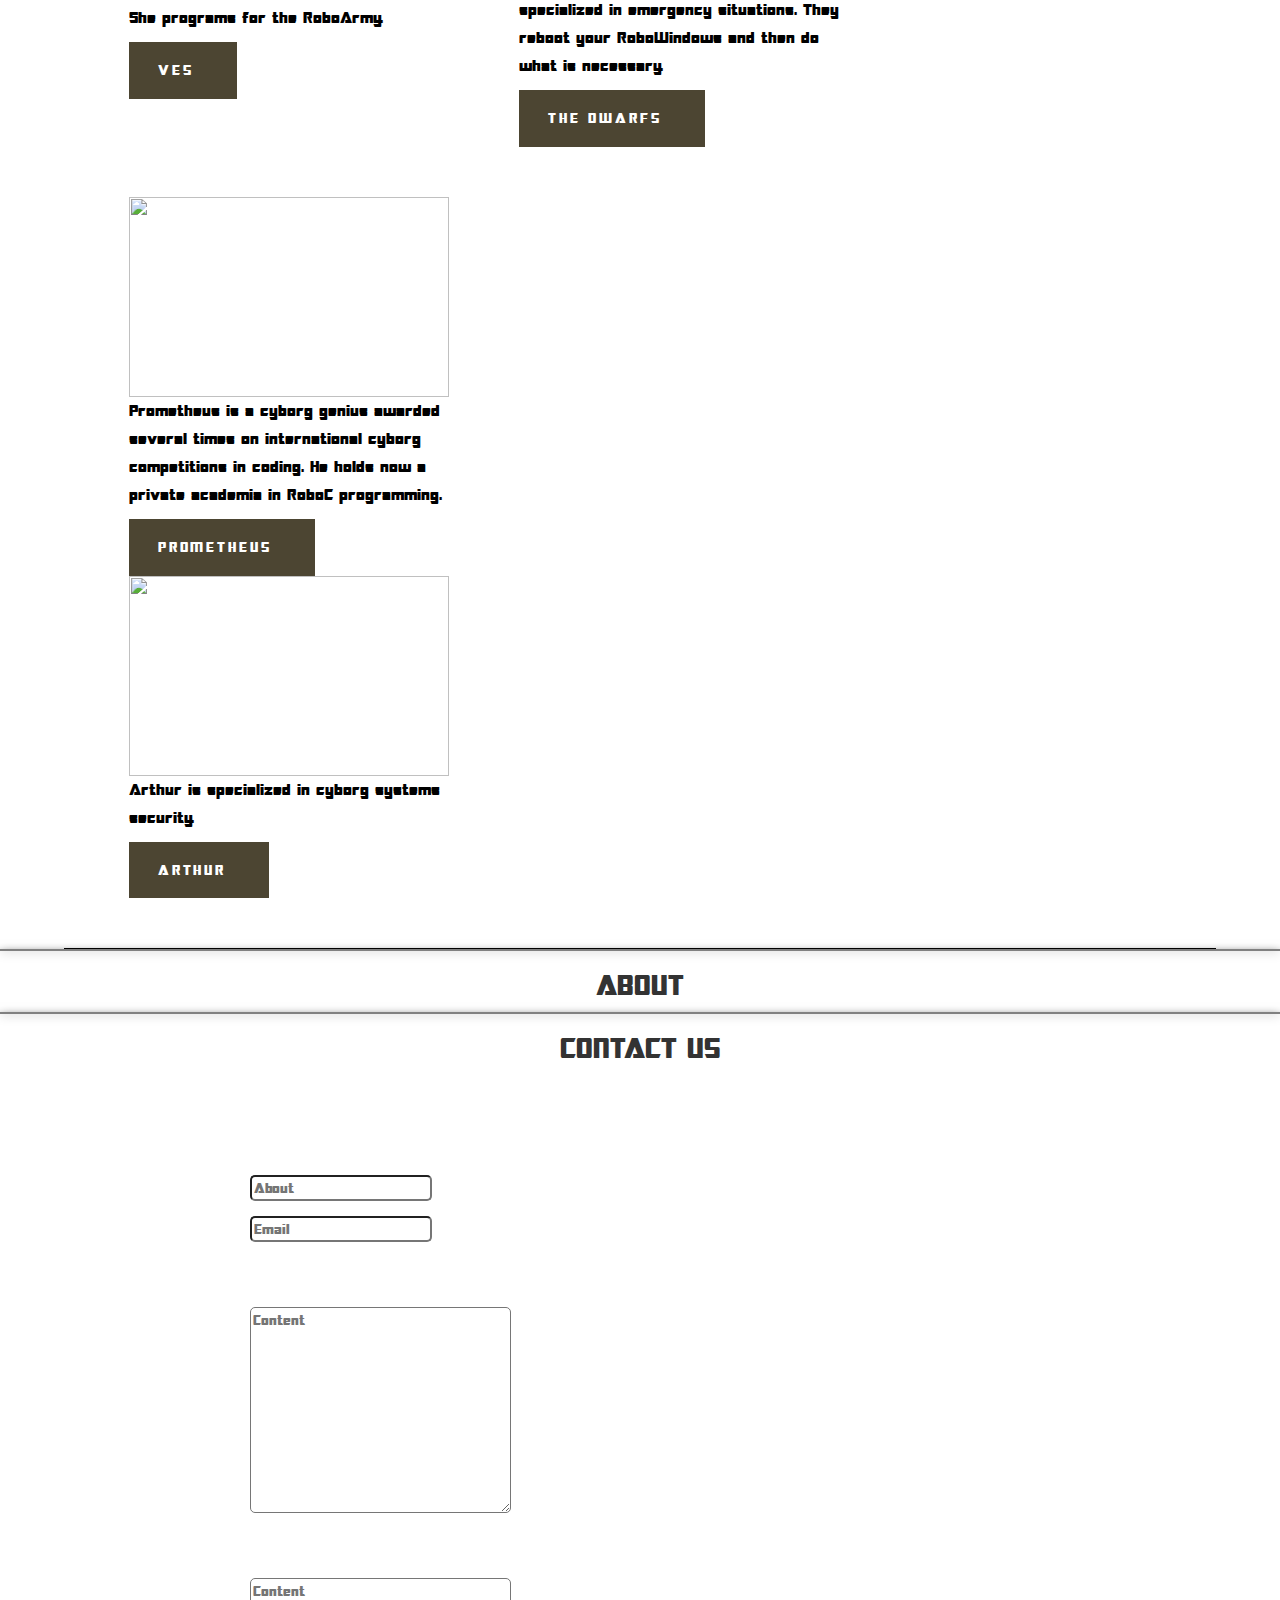
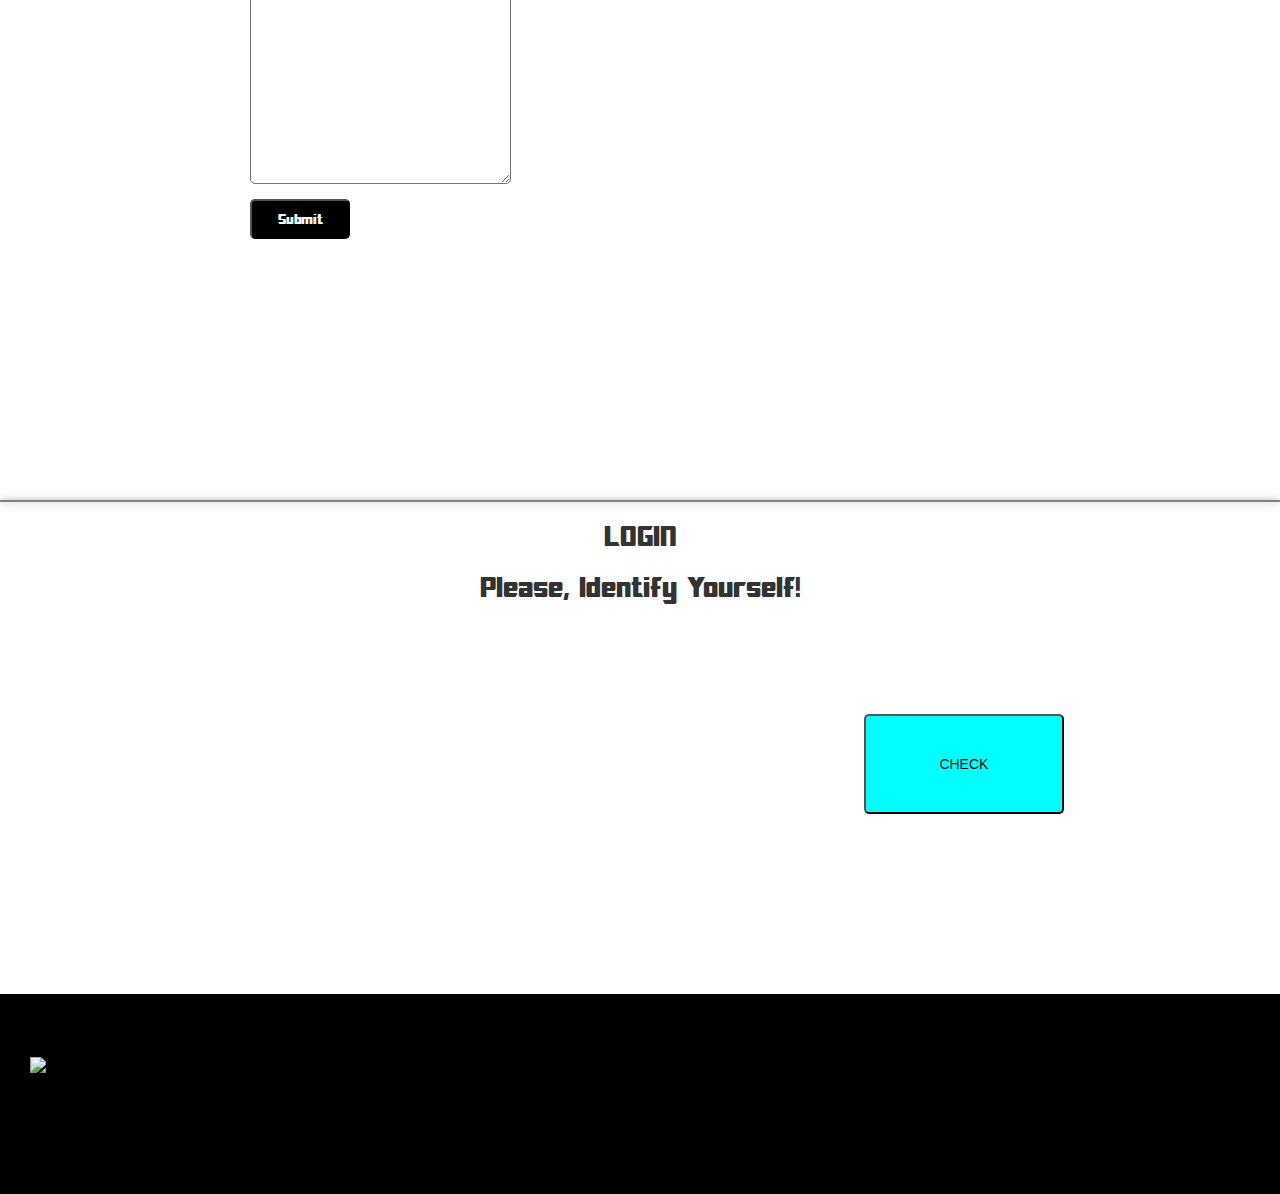
==== commit ea810b72: "Add JavaScript to Login form" ====
--- a/index.html
+++ b/index.html
@@ -15,6 +15,7 @@
 	<script src="js/menu-audio.js" type="text/javascript"></script>
     <script src="scripts/audio.js" type="text/javascript"></script>
      <script src="js/trainers-info.js" type="text/javascript"></script>
+     <script src="scripts/video.js" type="text/javascript"></script>
 	
 	<script src="https://maps.googleapis.com/maps/api/js"></script>
     <script>
@@ -367,11 +368,15 @@
                  <h2>Please, Identify Yourself!</h2>
             </header>
            <section id="video">
-                <video width="480" height="360" preload="auto" autoplay="false" >
+                <video id="myVideo" width="480" height="360" preload="auto" >
                     <source id="mp4source" src="video/retina_scan.mp4" type="video/mp4">
                     Your browser does not support the video tag.
                </video>
-            </section>   
+               <input type="button" value="CHECK" onclick="videoControl()"></input>
+            </section>
+            
+            
+     
 		</div>
 
 	</main>
--- a/css/style.css
+++ b/css/style.css
@@ -302,3 +302,17 @@
     height: 360px;
     margin: 10px 0 20px 320px;
 }
+
+#login-wrapper section {
+    width: 700px;
+    margin-left: 380px;
+}
+
+#login-wrapper input {
+    width: 200px;
+    height: 100px;
+    background-color: aqua;
+    display: table-cell;
+    vertical-align: top;
+    margin-top: 100px;
+}
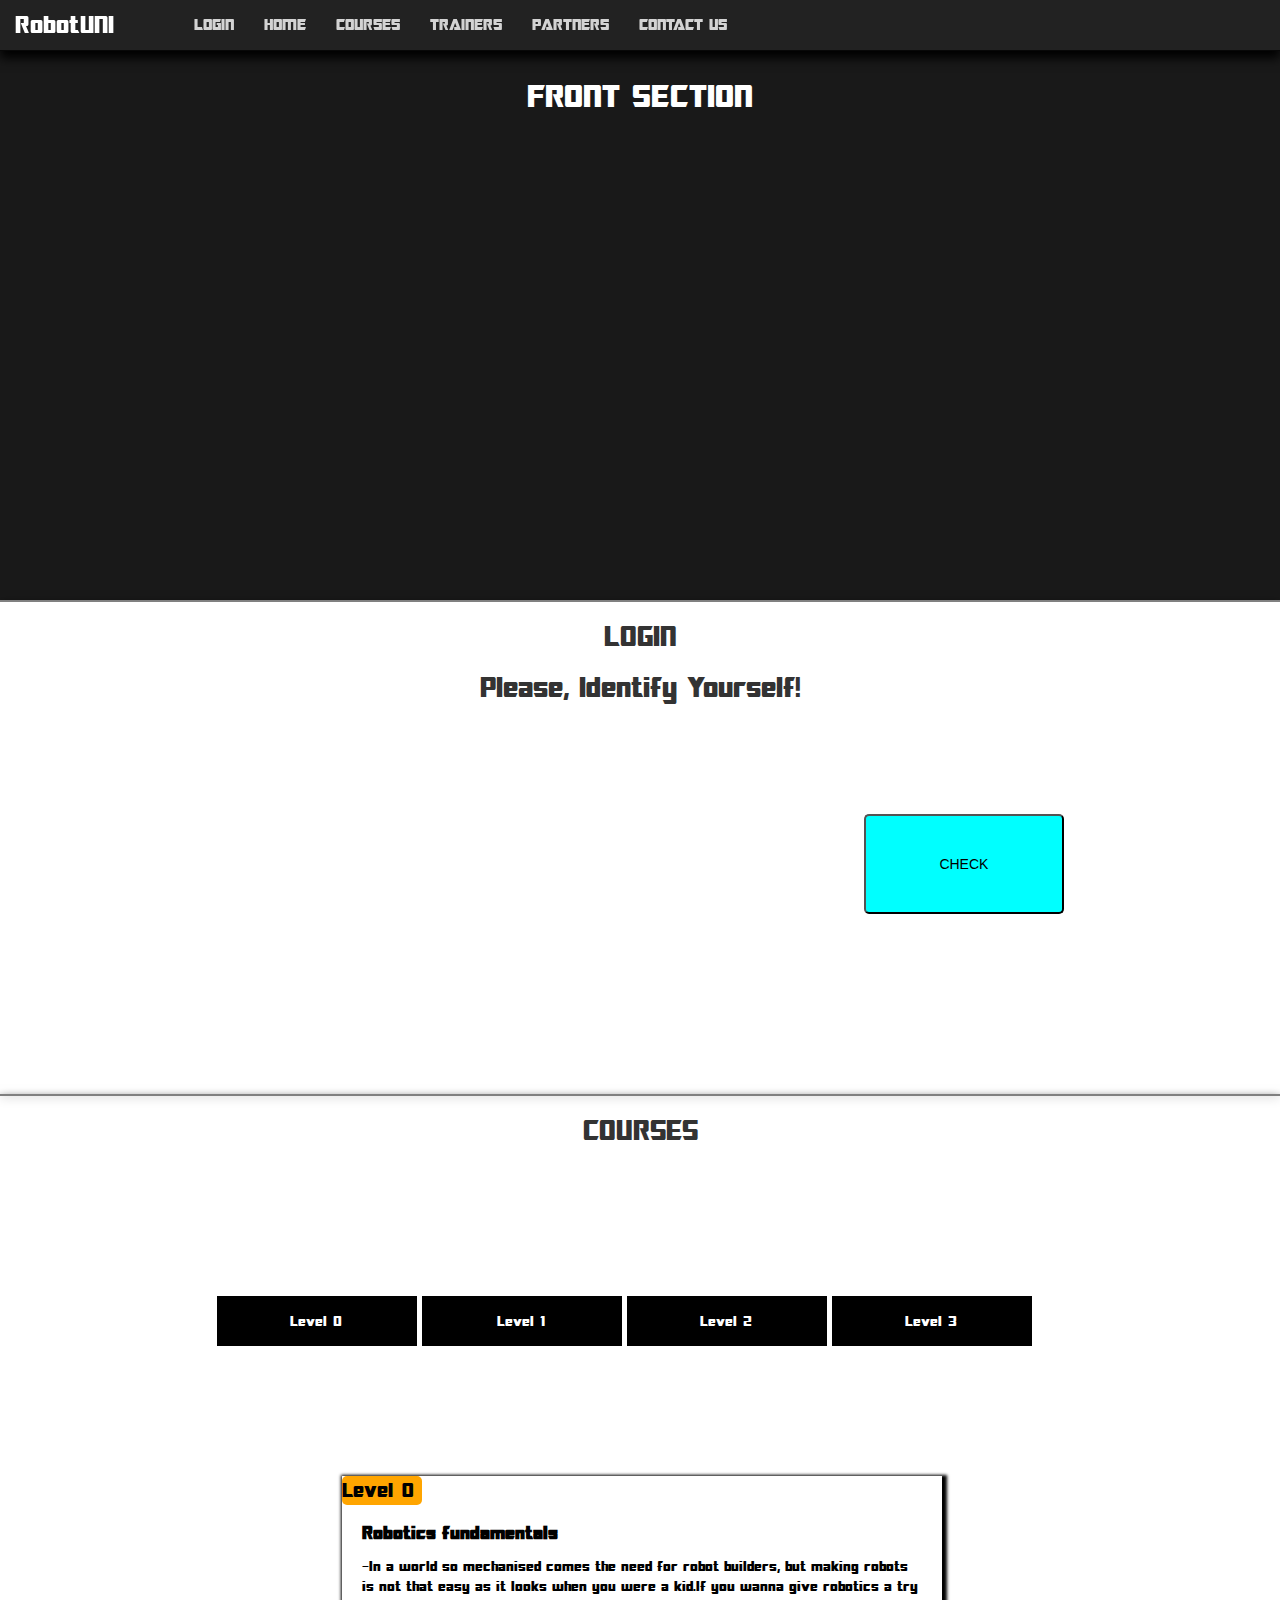
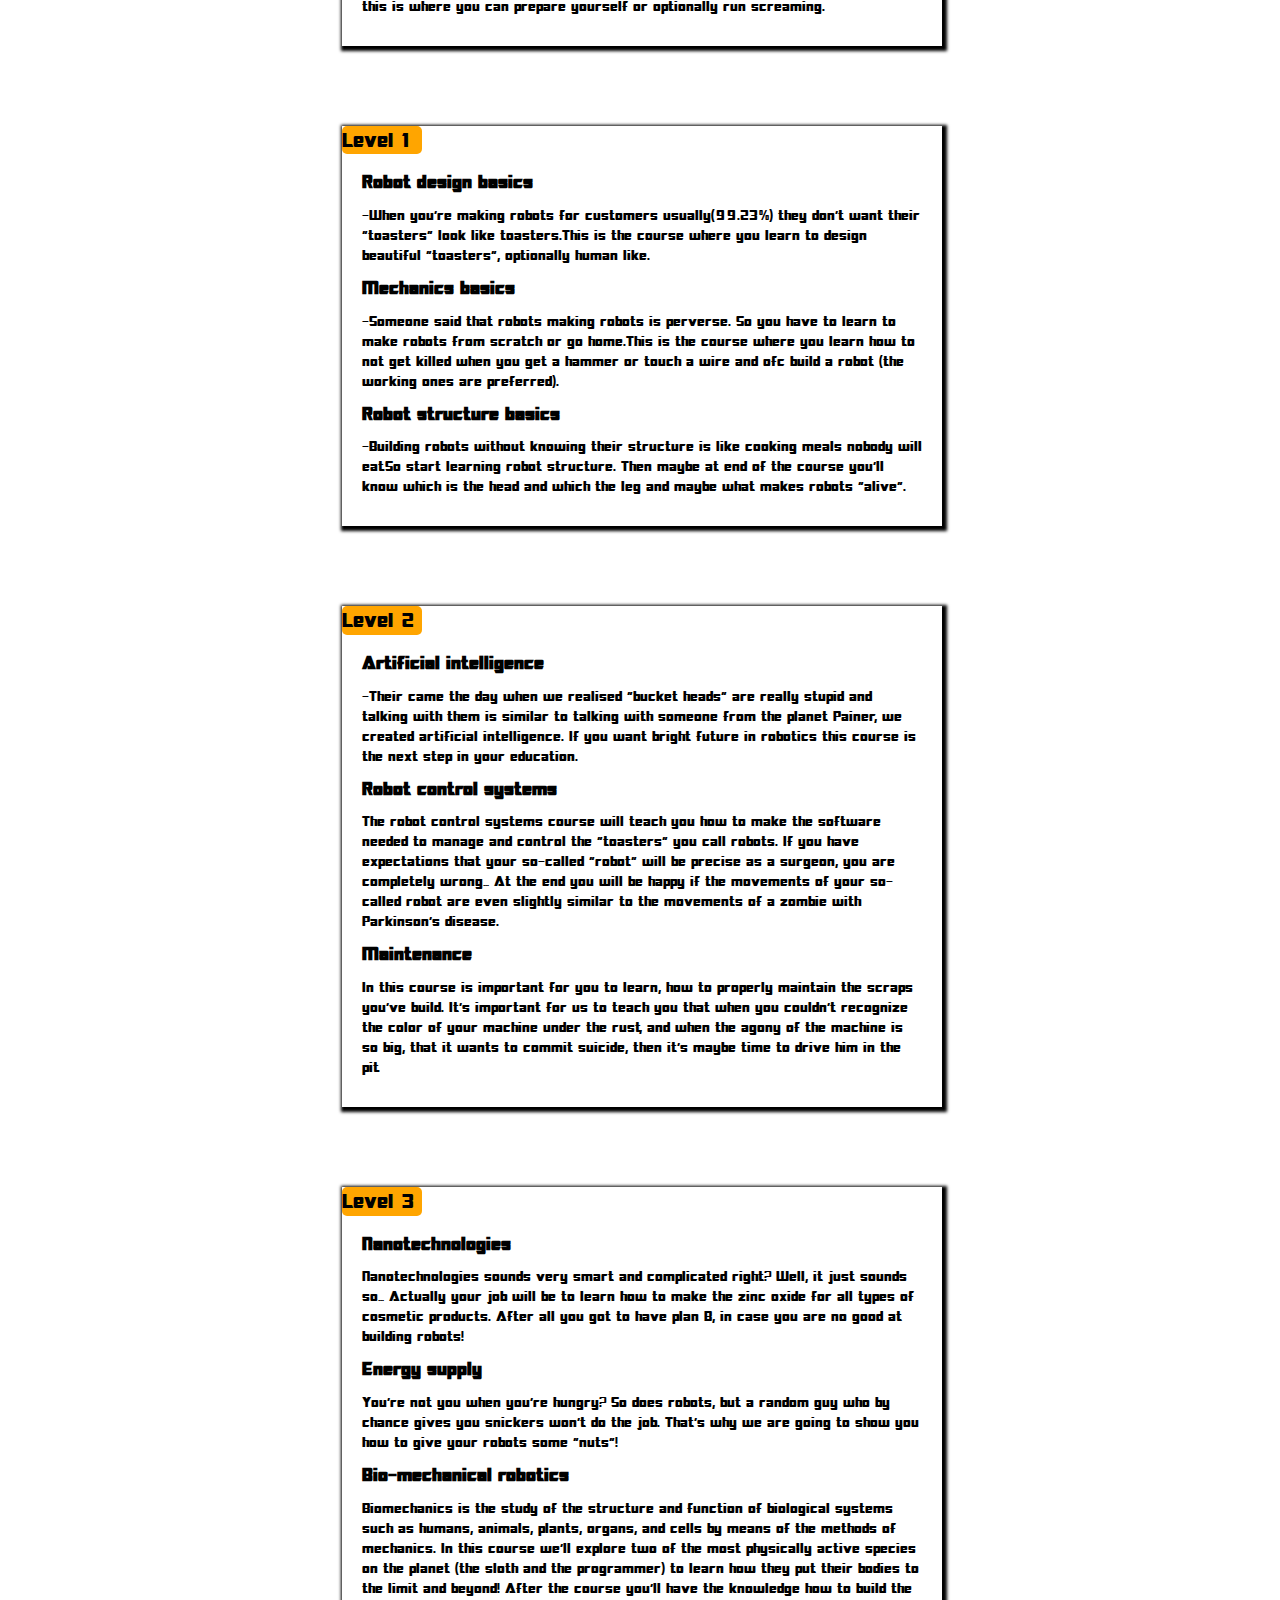
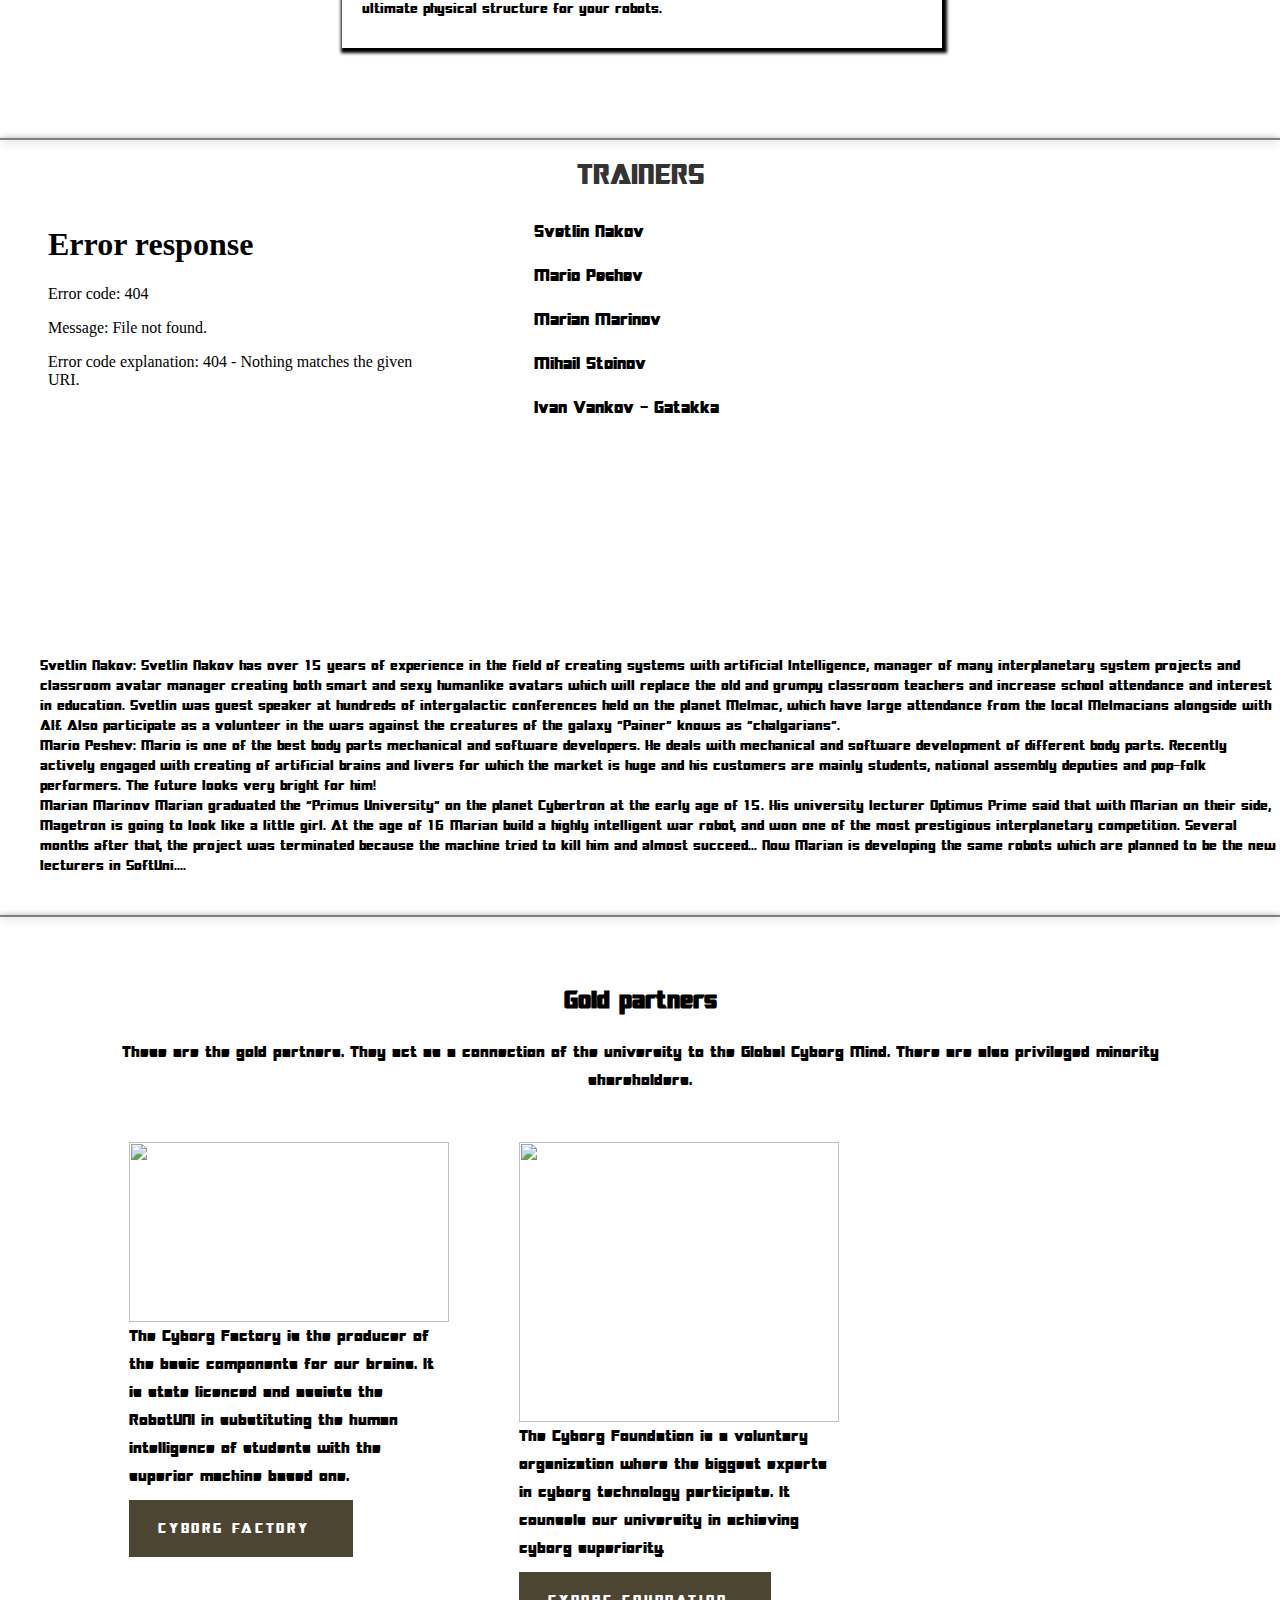
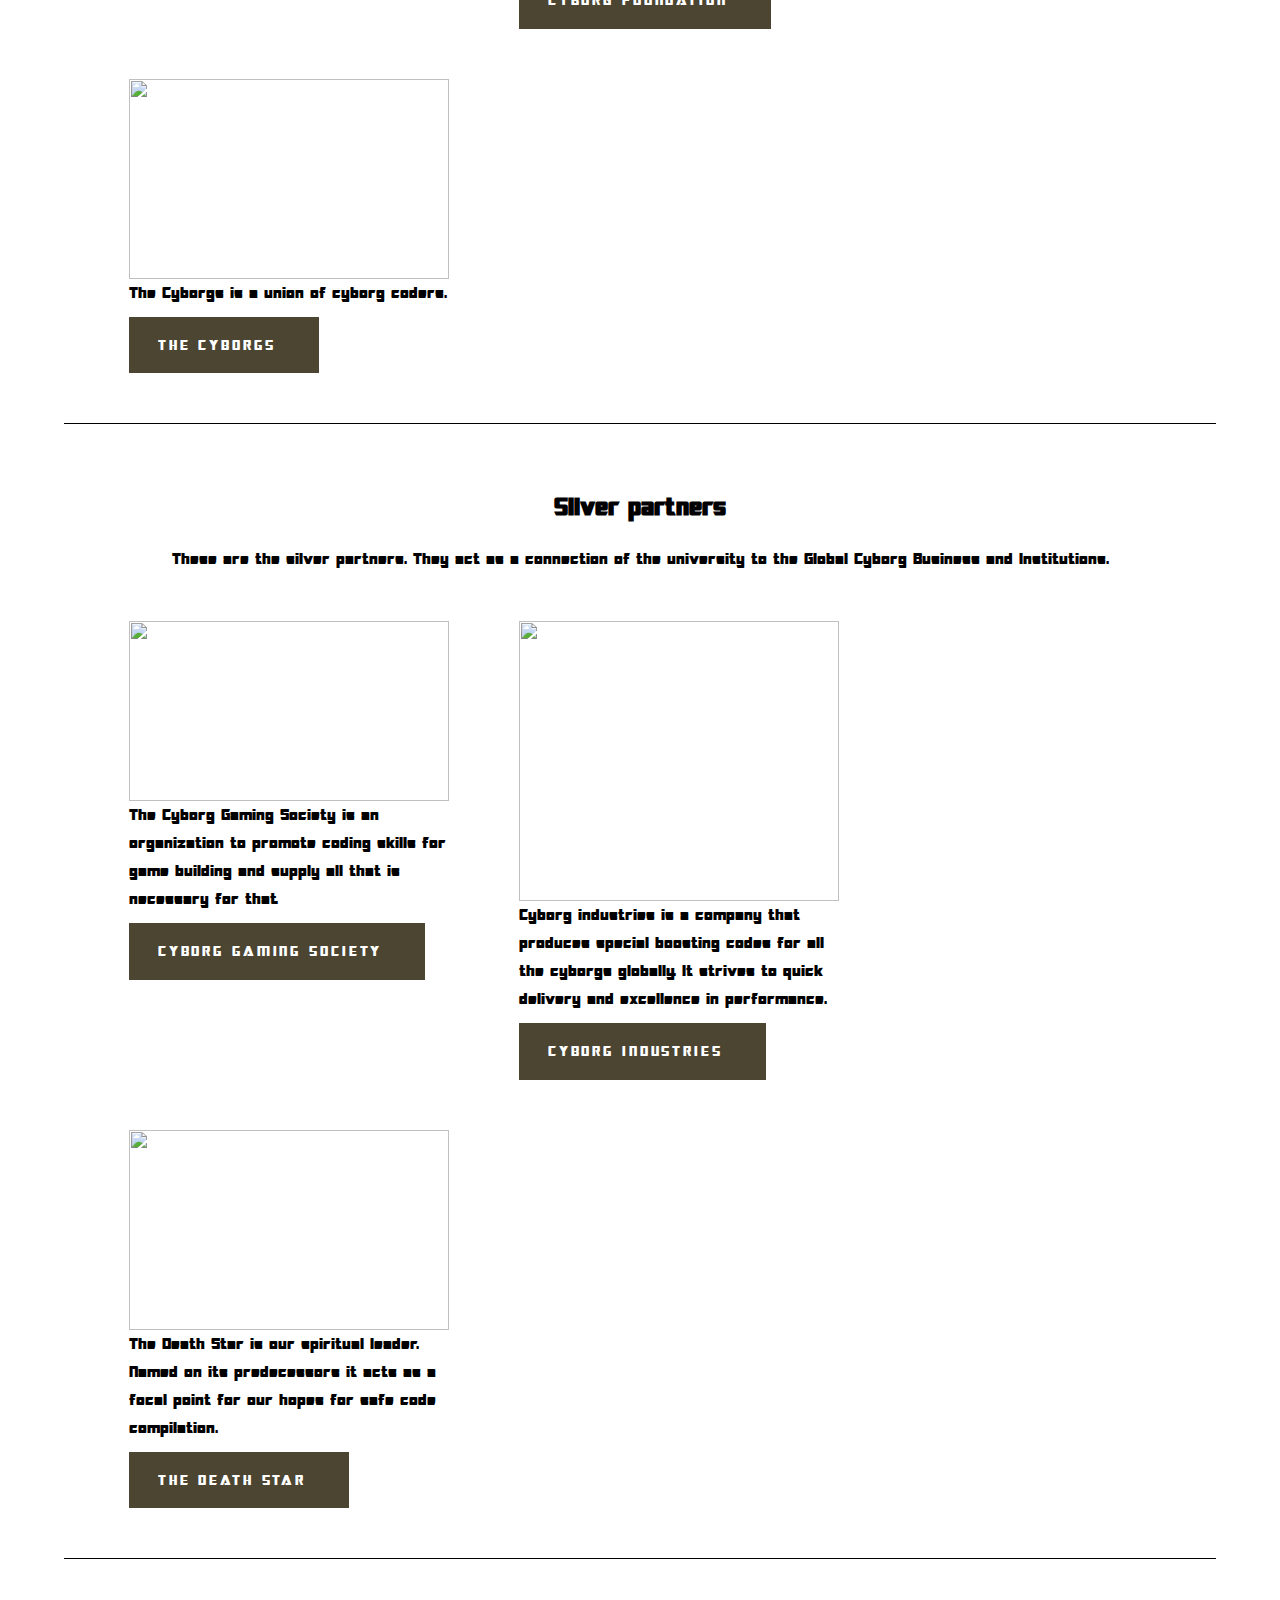
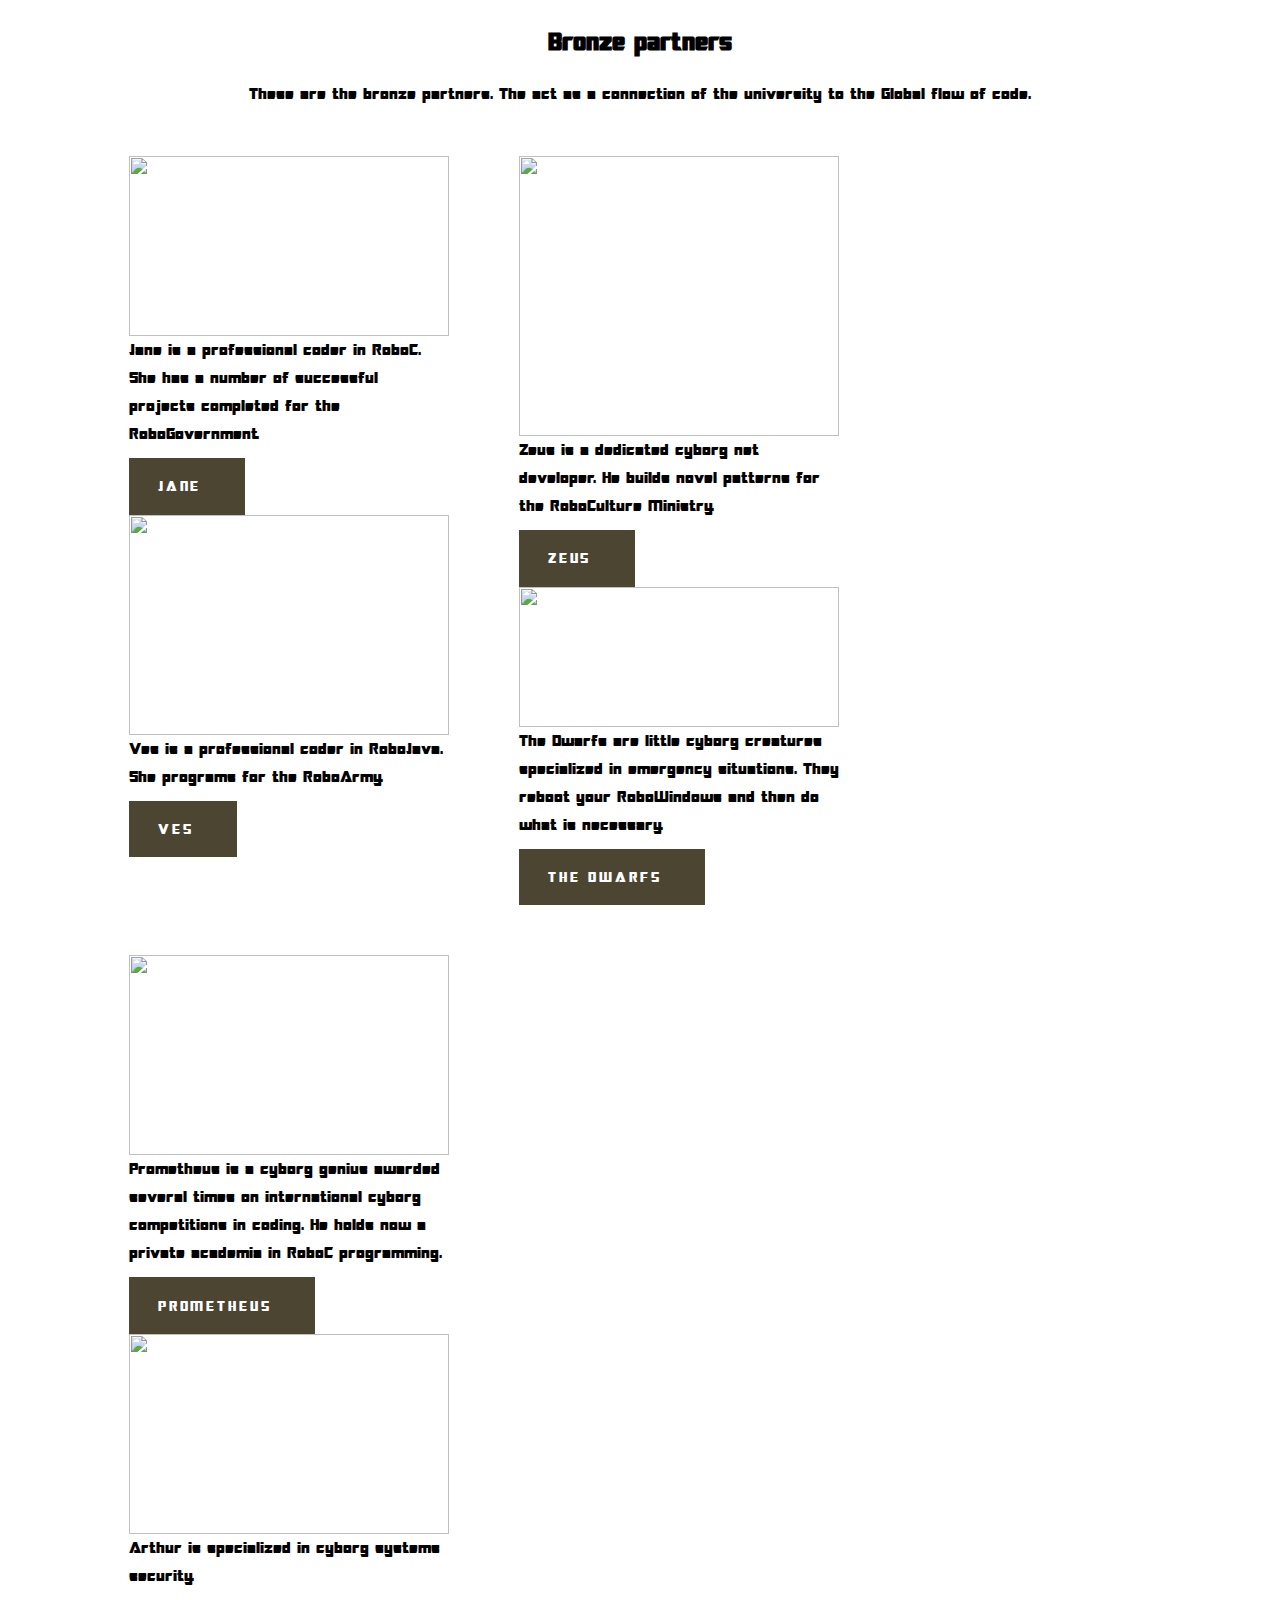
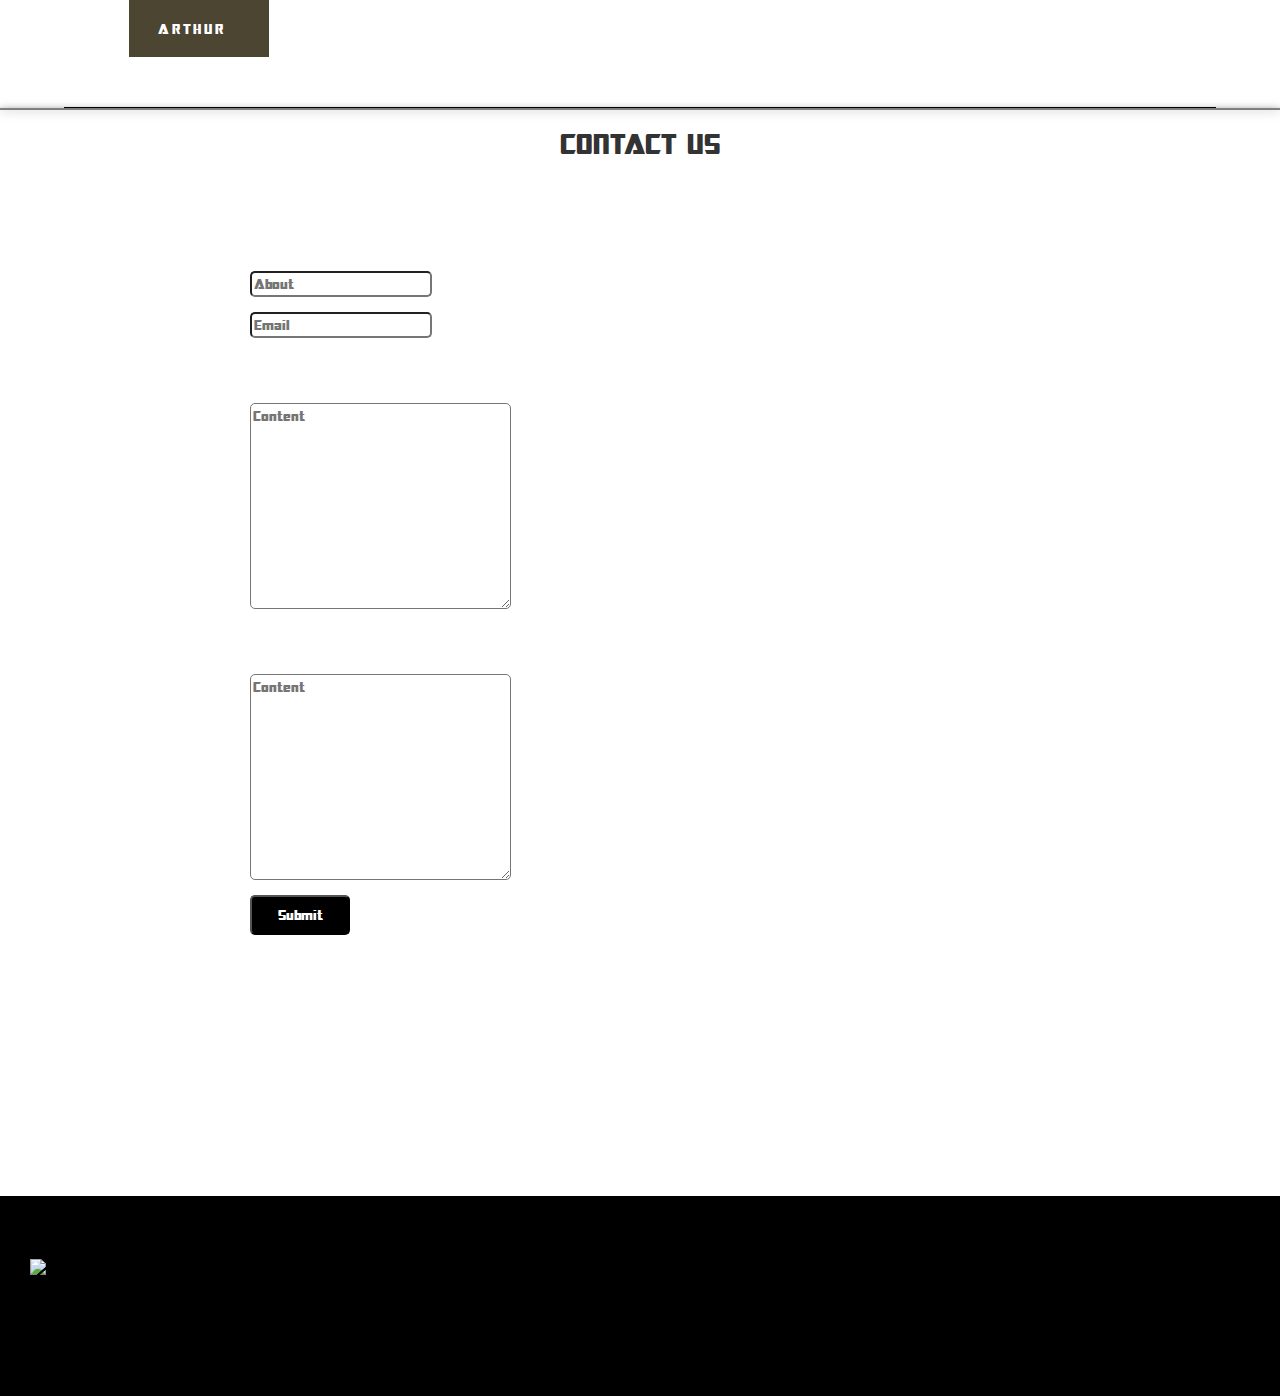
==== commit 8da8a454: "edited page Trainers" ====
--- a/index.html
+++ b/index.html
@@ -30,6 +30,14 @@
         }
         google.maps.event.addDomListener(window, 'load', initialize);
     </script>
+	
+	   <script>
+        > $(document).ready (function){
+            $(nakov-list-name). show (nakov-article);
+            $(peshev-list-name).show (peshev-article);
+            $(marinov-list-name).show (marinov-article);
+        }
+    </script>
 
 </head>
 
@@ -49,6 +57,11 @@
     		</div>
     		<div class="collapse navbar-collapse" id="main-navbar">
 	      		<ul class="nav navbar-nav" id="top-menu">
+	      			<li>
+						<a href="#login-wrapper" id="login-btn" onmousedown="menuClickOne.play()" onmouseover="menuClickTwo.play()">
+								LOGIN
+						</a>
+					</li>
 	        		<li>
 						<a href="#" onmousedown="menuClickOne.play()" 
 							onmouseover="menuClickTwo.play()">
@@ -74,20 +87,9 @@
 						</a>
 					</li>
 					<li>
-						<a href="#about-wrapper" onmousedown="menuClickOne.play()" 
-							onmouseover="menuClickTwo.play()">
-								ABOUT
-						</a>
-					</li>
-					<li>
 						<a href="#contact-wrapper" onmousedown="menuClickOne.play()" 
 							onmouseover="menuClickTwo.play()">
 								CONTACT US
-						</a>
-					</li>
-					<li>
-						<a href="#" id="login-btn" onmousedown="menuClickOne.play()" onmouseover="menuClickTwo.play()">
-								LOGIN
 						</a>
 					</li>
 	      		</ul>
@@ -100,6 +102,20 @@
 	</div>
 
 	<main id="content" class="group" role="main">
+		<div id="login-wrapper">
+			<h2>LOGIN</h2>
+			 <header>
+                 <h2>Please, Identify Yourself!</h2>
+            </header>
+           <section id="video">
+                <video id="myVideo" width="480" height="360" preload="auto" >
+                    <source id="mp4source" src="video/retina_scan.mp4" type="video/mp4">
+                    Your browser does not support the video tag.
+               </video>
+               <input type="button" value="CHECK" onclick="videoControl()"></input>
+            </section>
+            
+		</div>
 
 		<div id="courses-wrapper">
 			<h2>COURSES</h2>
@@ -164,18 +180,18 @@
 
 		<div id="trainers-wrapper">
 			<h2>TRAINERS</h2>
-			<section>
-            <iframe width="400" height="400" frameborder="no" src="images/alienware-wallpaper-cyborg-hd-wallpapers-wallpaper-alienware-cyborg-wallpapers-green-chrome-x-black-white-hd1.jpg" name="imgbox"></iframe>   
-        </section>            
+       <section>
+            <iframe width="400" height="400" frameborder="no" src="images/alienware-wallpaper-cyborg-hd-wallpapers-wallpaper-alienware-cyborg-wallpapers-green-chrome-x-black-white-hd1.jpg" name="imgbox"></iframe>
+        </section>
         <section id="ref">
           <ul>
-            <li>
+            <li id="nakov-list-name">
             <a href="images/svetlin-nakov1.jpg" target="imgbox" onmousedown="nakov.play()" onclick="saNakov()">Svetlin Nakov</a></a>
             </li>
-            <li>
+            <li id="peshev-list-name">
             <a href="images/peshev1.jpg" target="imgbox" onmousedown="peshev.play()" onclick="maPeshev()">Mario Peshev</a>
-            </li>            
-            <li>
+            </li>
+            <li id="marinov-list-name">
             <a href="images/marian1.jpg" target="imgbox" onmousedown="marinov.play()" onclick="maMarinov()">Marian Marinov</a>
             </li>
             <li>
@@ -187,7 +203,19 @@
          </ul>
         </section>
         <section>
-            <iframe width="400" height="400" frameborder="no" src="images/alienware-wallpaper-cyborg-hd-wallpapers-wallpaper-alienware-cyborg-wallpapers-green-chrome-x-black-white-hd1.jpg" name="textbox"></iframe>   
+            <div id="nakov-article">Svetlin Nakov:
+                Svetlin Nakov has over 15 years of experience in the field of creating systems with artificial Intelligence, manager of many interplanetary system projects and classroom avatar manager creating both smart and sexy humanlike avatars which will replace the old and grumpy classroom teachers and increase school attendance and interest in education. Svetlin was guest speaker at hundreds of intergalactic conferences held on the planet Melmac, which have large attendance from the local Melmacians alongside with Alf. Also participate as a volunteer in the wars against the creatures of the galaxy  ”Painer” knows as “chalgarians”.
+            </div>
+            <div id="peshev-article">
+                Mario Peshev:
+                Mario is one of the best body parts mechanical and software developers. He deals with mechanical and software development of different body parts. Recently actively engaged with creating of artificial brains and livers for which the market is huge and his customers are mainly students, national assembly deputies and pop-folk performers. The future looks very bright for him!
+
+            </div>
+            <div id="marinov-article">
+                Marian Marinov
+                Marian graduated the “Primus University” on the planet Cybertron at the early age of 15. His university lecturer Optimus Prime said that with Marian on their side,  Magetron is going to look like a little girl. At the age of 16 Marian build a highly intelligent war robot, and won one of the most prestigious interplanetary competition. Several months after that, the project was terminated because the machine tried to kill him and almost succeed... Now Marian is developing the same robots which are planned to be the new lecturers in SoftUni....
+
+            </div>
         </section>
                   
 		</div>
@@ -323,10 +351,6 @@
 
 
 
-		</div>
-
-		<div id="about-wrapper">
-			<h2>ABOUT</h2>
 		</div>
 
 		<div id="contact-wrapper">
@@ -361,23 +385,6 @@
             <div id="map-canvas"></div>
             </div>
 		</div>
-		
-		<div id="login-wrapper">
-			<h2>LOGIN</h2>
-			 <header>
-                 <h2>Please, Identify Yourself!</h2>
-            </header>
-           <section id="video">
-                <video id="myVideo" width="480" height="360" preload="auto" >
-                    <source id="mp4source" src="video/retina_scan.mp4" type="video/mp4">
-                    Your browser does not support the video tag.
-               </video>
-               <input type="button" value="CHECK" onclick="videoControl()"></input>
-            </section>
-            
-            
-     
-		</div>
 
 	</main>
 
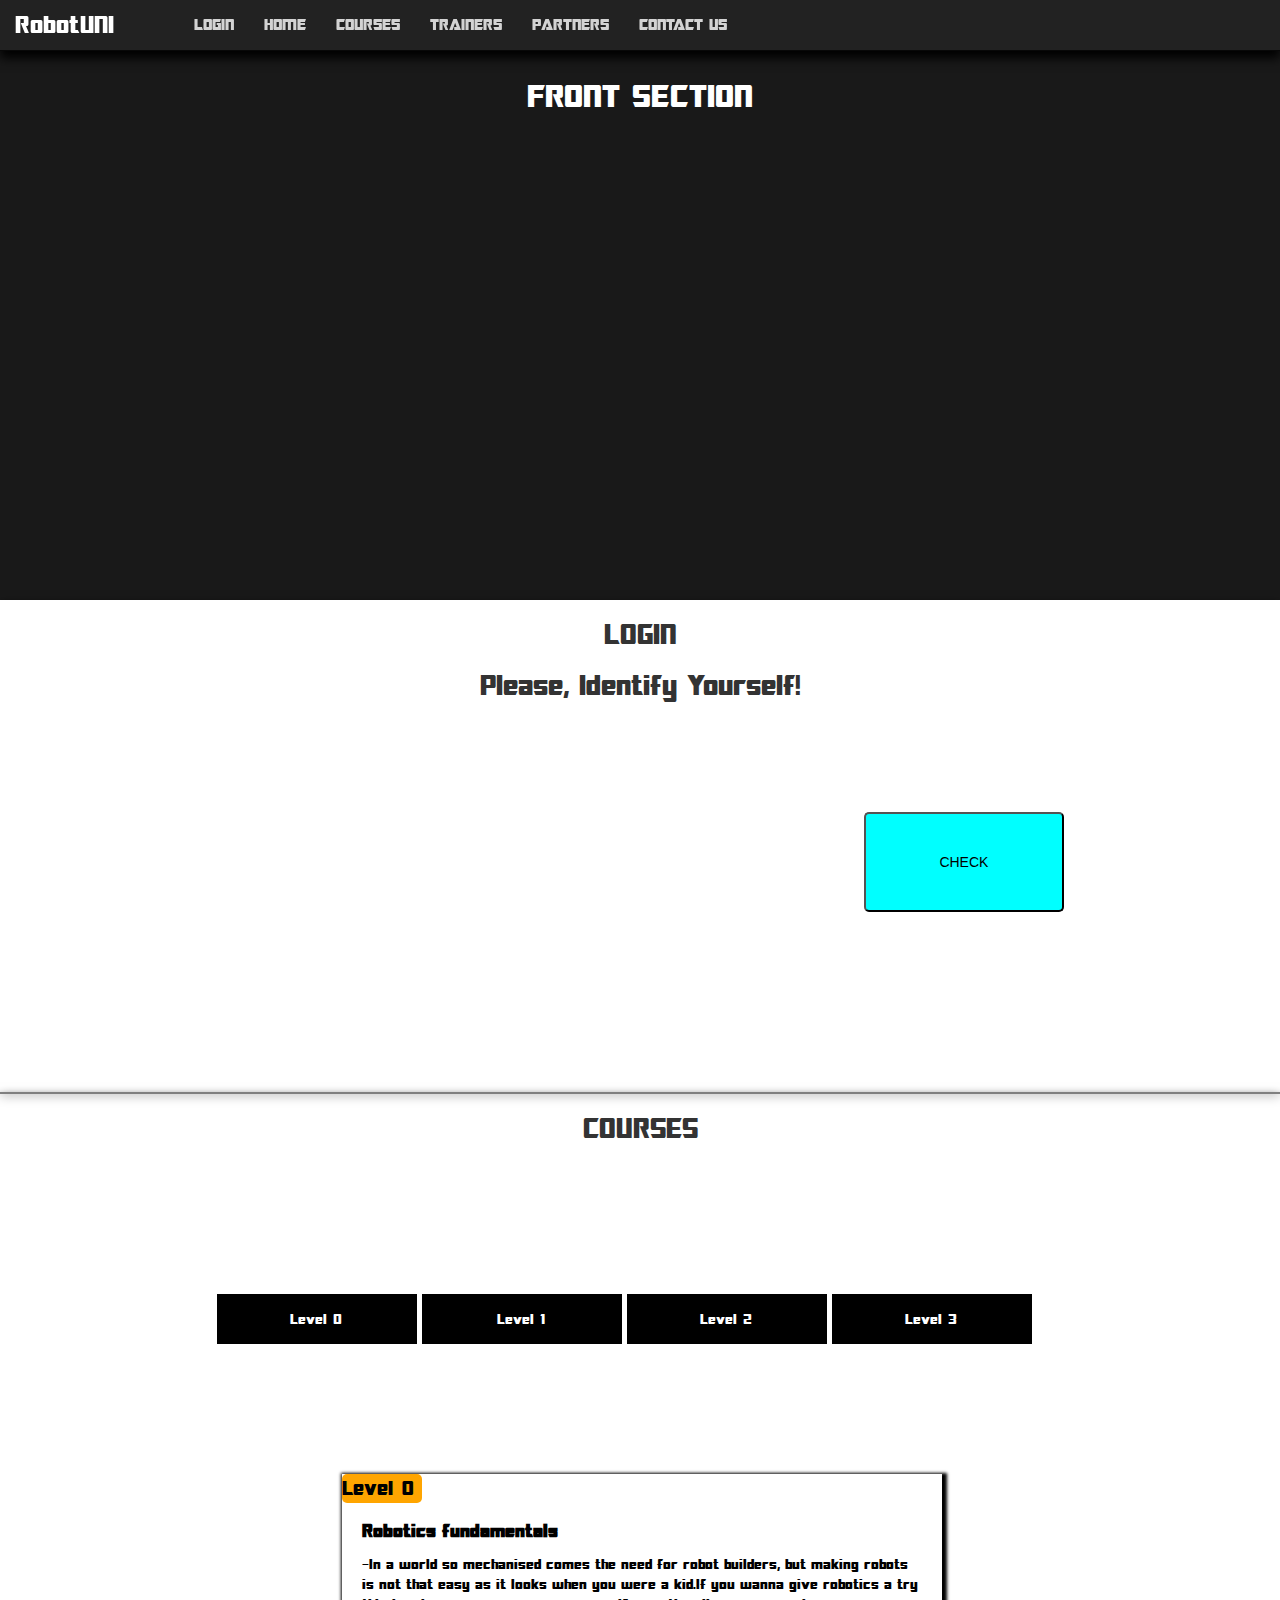
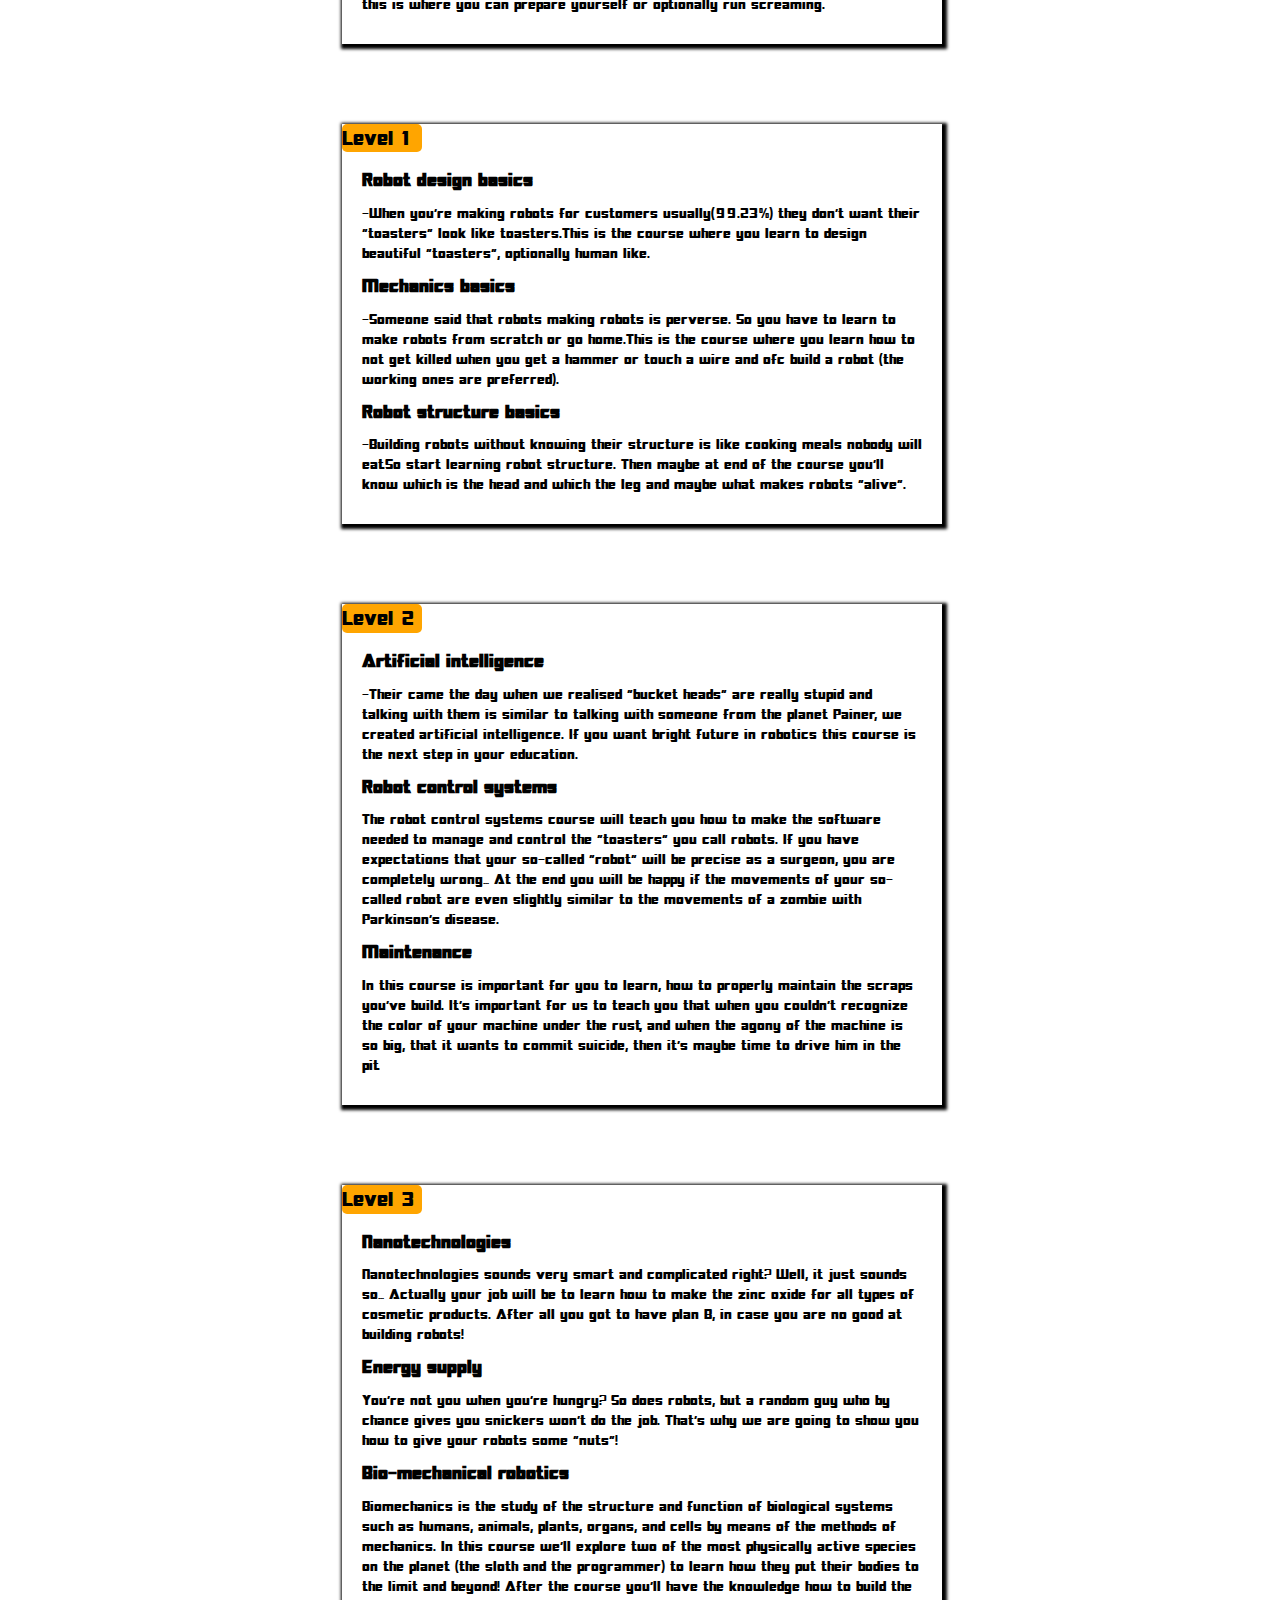
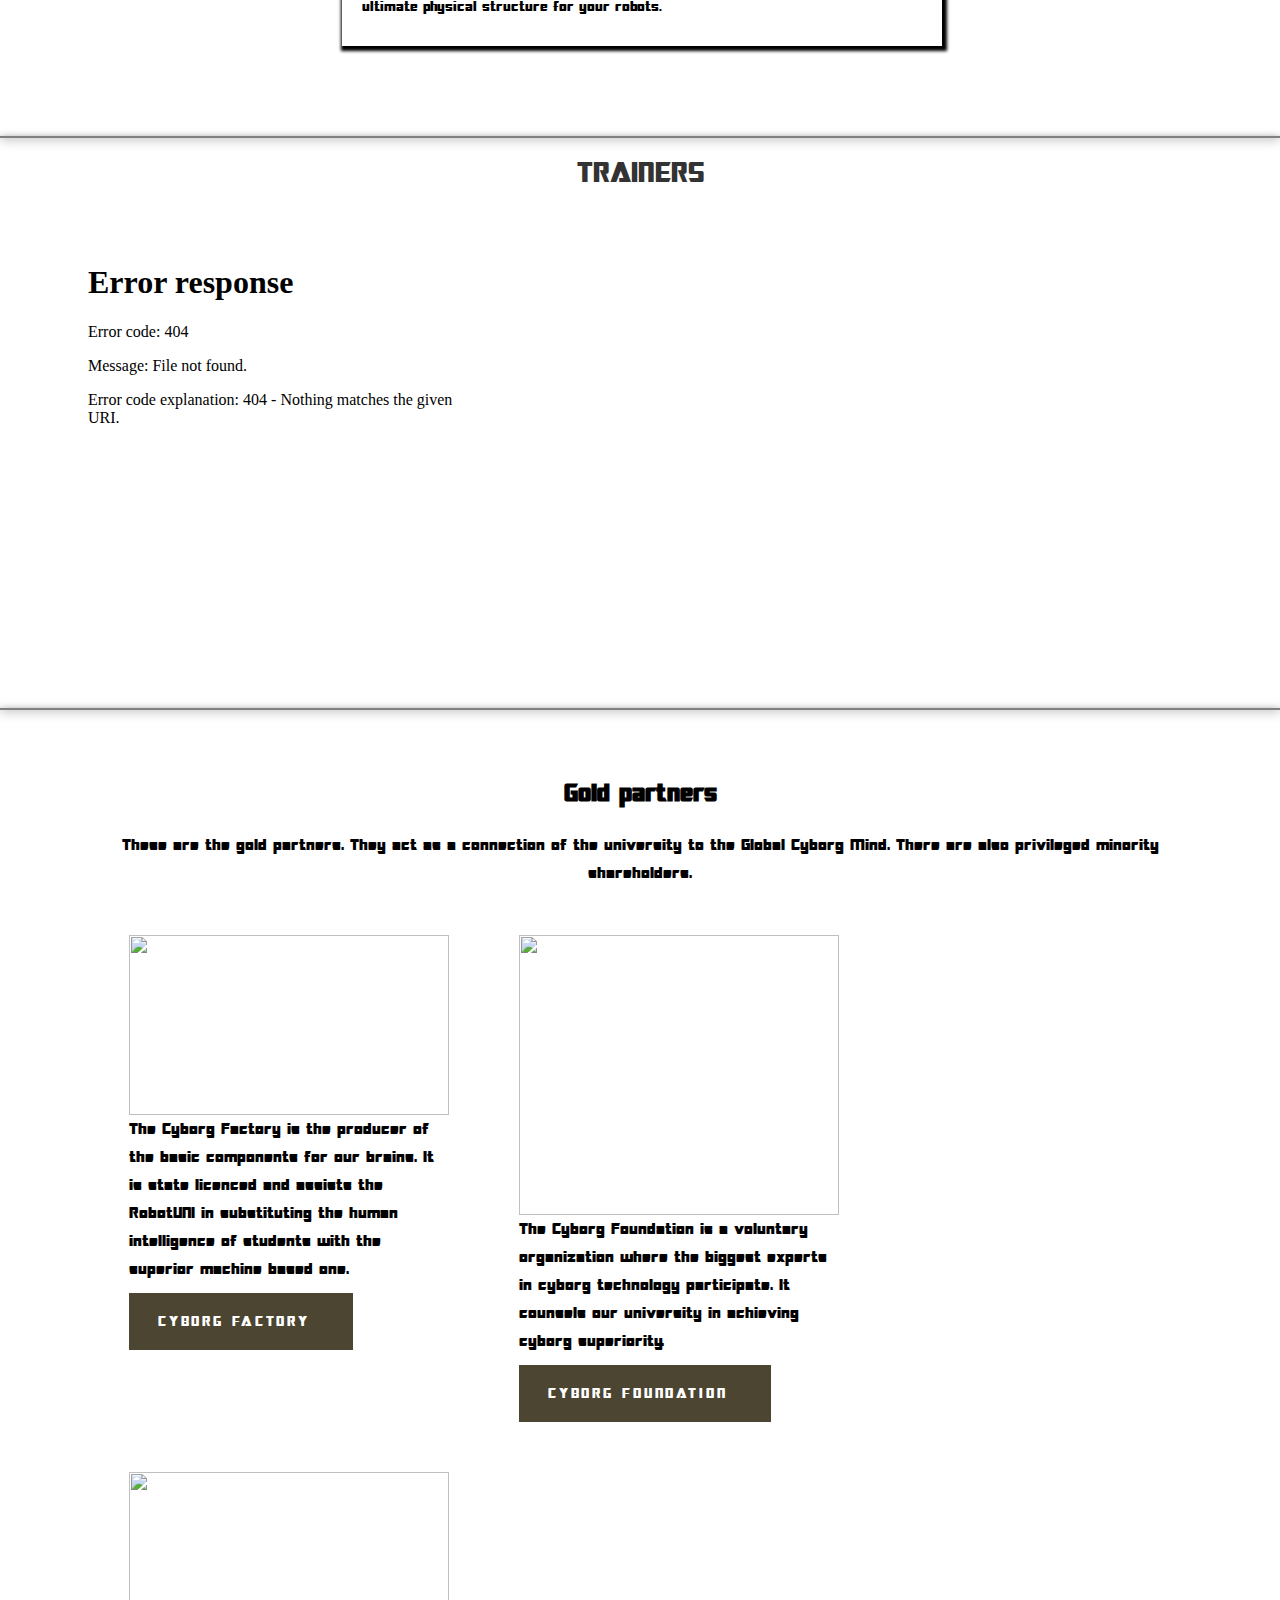
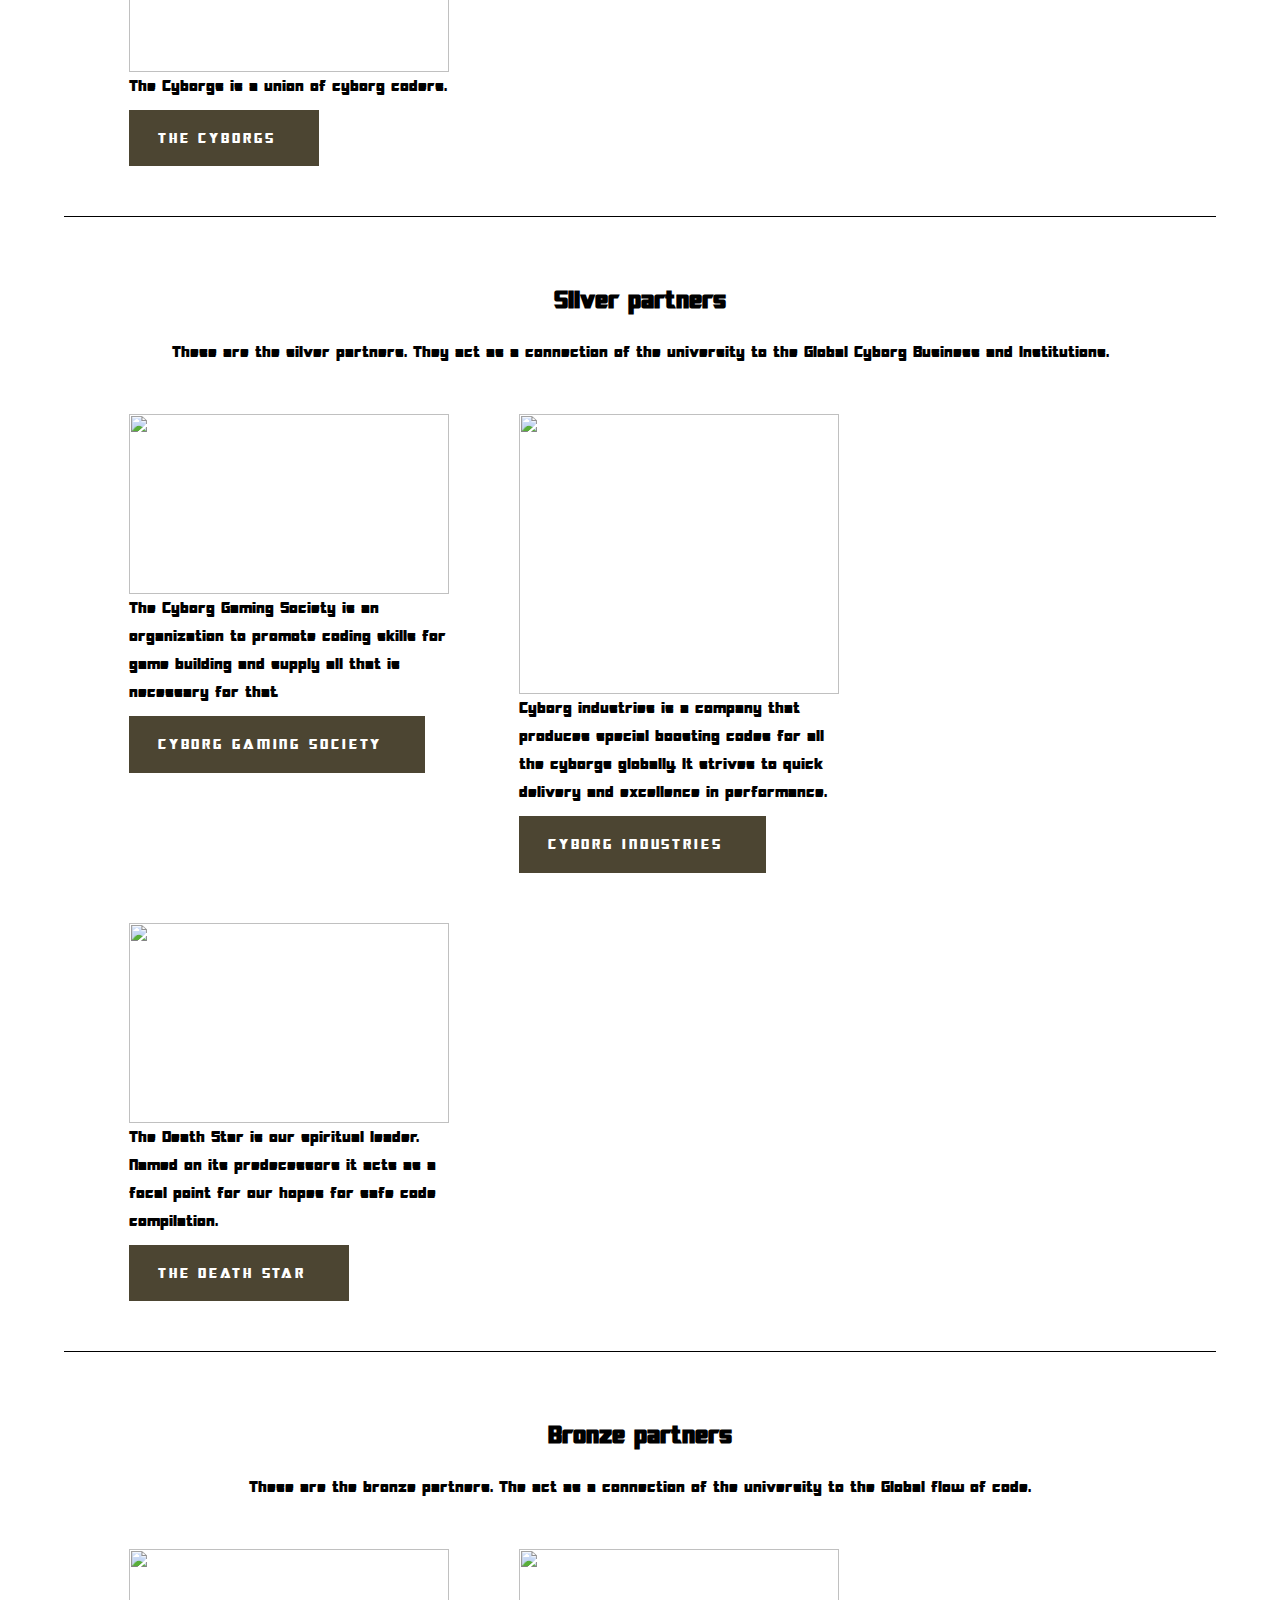
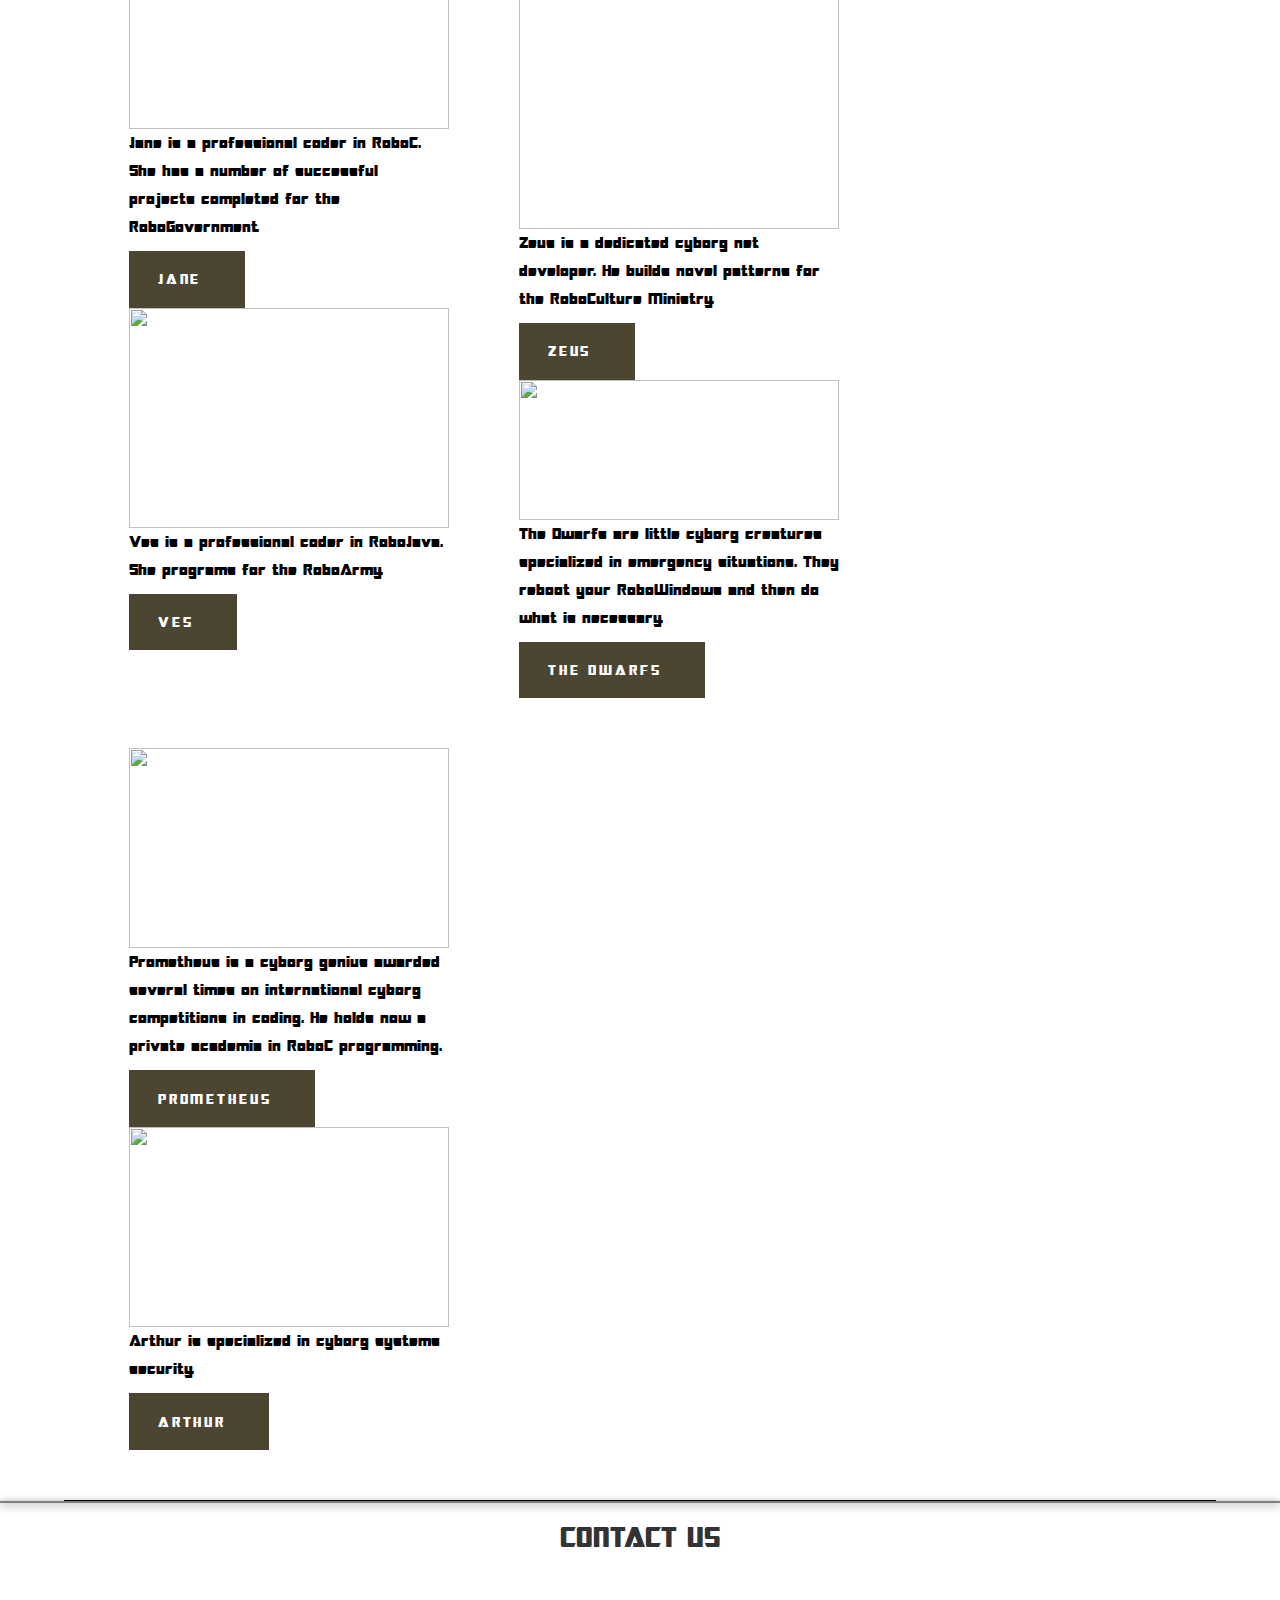
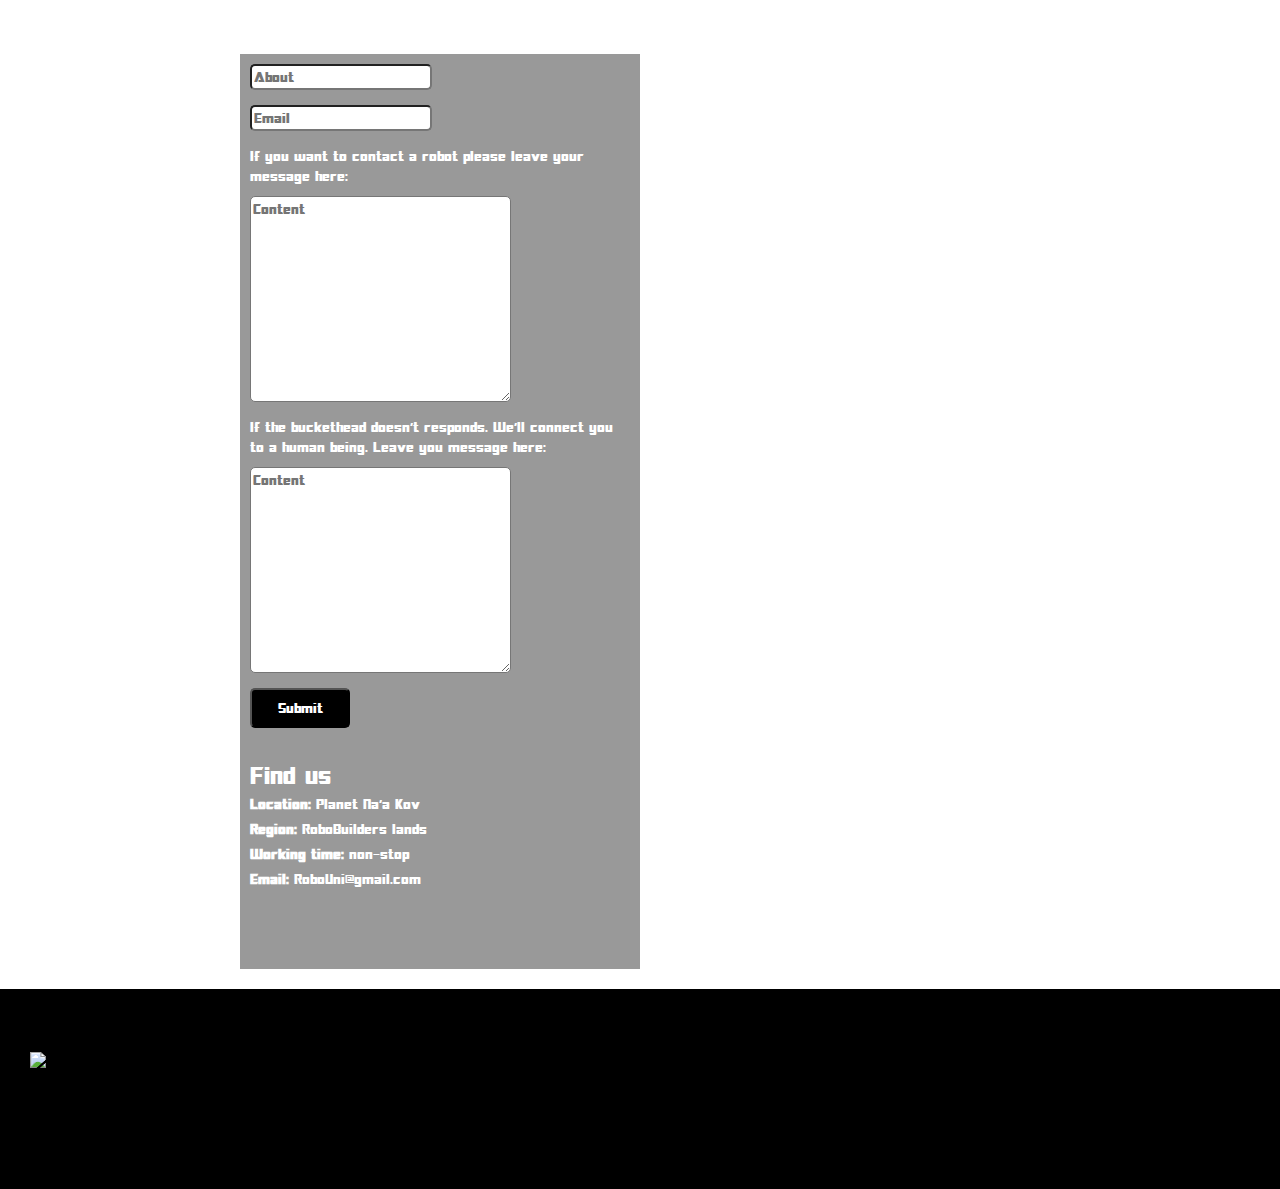
==== commit 6e83e162: "finished page Trainers" ====
--- a/index.html
+++ b/index.html
@@ -31,13 +31,6 @@
         google.maps.event.addDomListener(window, 'load', initialize);
     </script>
 	
-	   <script>
-        > $(document).ready (function){
-            $(nakov-list-name). show (nakov-article);
-            $(peshev-list-name).show (peshev-article);
-            $(marinov-list-name).show (marinov-article);
-        }
-    </script>
 
 </head>
 
@@ -180,19 +173,35 @@
 
 		<div id="trainers-wrapper">
 			<h2>TRAINERS</h2>
+            <div class="page-background">
        <section>
             <iframe width="400" height="400" frameborder="no" src="images/alienware-wallpaper-cyborg-hd-wallpapers-wallpaper-alienware-cyborg-wallpapers-green-chrome-x-black-white-hd1.jpg" name="imgbox"></iframe>
         </section>
         <section id="ref">
           <ul>
             <li id="nakov-list-name">
-            <a href="images/svetlin-nakov1.jpg" target="imgbox" onmousedown="nakov.play()" onclick="saNakov()">Svetlin Nakov</a></a>
+            <a href="images/svetlin-nakov1.jpg" target="imgbox" onmousedown="nakov.play()" onclick="saNakov()">
+                Svetlin Nakov
+                <div id="nakov-article">
+                    Svetlin Nakov has over 15 years of experience in the field of creating systems with artificial Intelligence, manager of many interplanetary system projects and classroom avatar manager creating both smart and sexy humanlike avatars which will replace the old and grumpy classroom teachers and increase school attendance and interest in education. Svetlin was guest speaker at hundreds of intergalactic conferences held on the planet Melmac, which have large attendance from the local Melmacians alongside with Alf. Also participate as a volunteer in the wars against the creatures of the galaxy  ”Painer” knows as “chalgarians”.
+                </div>
+            </a>
             </li>
             <li id="peshev-list-name">
-            <a href="images/peshev1.jpg" target="imgbox" onmousedown="peshev.play()" onclick="maPeshev()">Mario Peshev</a>
+            <a href="images/peshev1.jpg" target="imgbox" onmousedown="peshev.play()" onclick="maPeshev()">
+                Mario Peshev
+                <div id="peshev-article">
+                    Mario is one of the best body parts mechanical and software developers. He deals with mechanical and software development of different body parts. Recently actively engaged with creating of artificial brains and livers for which the market is huge and his customers are mainly students, national assembly deputies and pop-folk performers. The future looks very bright for him!
+                </div>
+            </a>
             </li>
             <li id="marinov-list-name">
-            <a href="images/marian1.jpg" target="imgbox" onmousedown="marinov.play()" onclick="maMarinov()">Marian Marinov</a>
+            <a href="images/marian1.jpg" target="imgbox" onmousedown="marinov.play()" onclick="maMarinov()">
+                Marian Marinov
+                <div id="marinov-article">
+                    Marian graduated the “Primus University” on the planet Cybertron at the early age of 15. His university lecturer Optimus Prime said that with Marian on their side,  Magetron is going to look like a little girl. At the age of 16 Marian build a highly intelligent war robot, and won one of the most prestigious interplanetary competition. Several months after that, the project was terminated because the machine tried to kill him and almost succeed... Now Marian is developing the same robots which are planned to be the new lecturers in SoftUni....
+                </div>
+            </a>
             </li>
             <li>
             <a href="images/mihail-stoinov2.jpg" target="imgbox" onmousedown="stoynov.play()">Mihail Stoinov</a>
@@ -202,22 +211,7 @@
             </li>
          </ul>
         </section>
-        <section>
-            <div id="nakov-article">Svetlin Nakov:
-                Svetlin Nakov has over 15 years of experience in the field of creating systems with artificial Intelligence, manager of many interplanetary system projects and classroom avatar manager creating both smart and sexy humanlike avatars which will replace the old and grumpy classroom teachers and increase school attendance and interest in education. Svetlin was guest speaker at hundreds of intergalactic conferences held on the planet Melmac, which have large attendance from the local Melmacians alongside with Alf. Also participate as a volunteer in the wars against the creatures of the galaxy  ”Painer” knows as “chalgarians”.
-            </div>
-            <div id="peshev-article">
-                Mario Peshev:
-                Mario is one of the best body parts mechanical and software developers. He deals with mechanical and software development of different body parts. Recently actively engaged with creating of artificial brains and livers for which the market is huge and his customers are mainly students, national assembly deputies and pop-folk performers. The future looks very bright for him!
-
-            </div>
-            <div id="marinov-article">
-                Marian Marinov
-                Marian graduated the “Primus University” on the planet Cybertron at the early age of 15. His university lecturer Optimus Prime said that with Marian on their side,  Magetron is going to look like a little girl. At the age of 16 Marian build a highly intelligent war robot, and won one of the most prestigious interplanetary competition. Several months after that, the project was terminated because the machine tried to kill him and almost succeed... Now Marian is developing the same robots which are planned to be the new lecturers in SoftUni....
-
-            </div>
-        </section>
-                  
+        </div>
 		</div>
 
 		<div id="partners-wrapper">
--- a/css/style.css
+++ b/css/style.css
@@ -15,13 +15,17 @@
 
 #content > div {
     width:100%;
-    background-color: rgba(255,255,255,0.9);
+    background-color: rgba(255,255,255,0.8);
     box-shadow: 0px 5px 10px black;
     overflow: hidden;
     margin-top:0;
     border-top:2px solid gray;
 }
 
+#content > div:hover {
+    background-color: rgba(255,255,255,1);
+}
+
 #main-navbar, .jumbotron, .navbar-brand {
 	font-family: Robotics;
 }
@@ -64,7 +68,6 @@
 	background-color: rgba(0,0,0,0.9);
 	color: white;
 	height: 600px;
-	/*box-shadow: 0px 15px 12px black;*/
     margin-bottom: 0;
 }
 
@@ -146,7 +149,7 @@
 #map-canvas {
     border-radius: 20px;
     margin-top: 50px;
-    float: right;
+    float:right;
     margin-right: 200px;
     display: inline-block;
     width: 400px;
@@ -178,7 +181,13 @@
     padding: 10px;
     width: 400px;
     display: inline-block;
-}
+    background-color: rgba(0,0,0,0.4);
+}
+
+#contact-form-wrapper:hover {
+    background-color: rgba(0,0,0,0.8);
+}
+
 #find-us {
     display: inline-block;
 }
@@ -316,3 +325,46 @@
     vertical-align: top;
     margin-top: 100px;
 }
+
+#login-wrapper {
+    border-top:none !important;
+}
+#ref>ul>#nakov-list-name>a:hover #nakov-article {
+    display: block;
+}
+#ref>ul>#peshev-list-name>a:hover #peshev-article {
+    display: block;
+}
+#ref>ul>#marinov-list-name>a:hover #marinov-article {
+    display: block;
+}
+#nakov-article {
+    background: #ffffff;
+    color: #000000;
+    border-radius: 10px;
+    padding: 10px;
+    position: absolute;
+    width: 400px;
+    display: none;
+}
+#peshev-article {
+    background: #ffffff;
+    color: #000000;
+    border-radius: 10px;
+    padding: 10px;
+    position: absolute;
+    width: 400px;
+    display: none;
+}
+#marinov-article {
+    background: #ffffff;
+    color: #000000;
+    border-radius: 10px;
+    padding: 10px;
+    position: absolute;
+    width: 400px;
+    display: none;
+}
+#trainers-wrapper li>a {
+    color: #ffffff;
+}
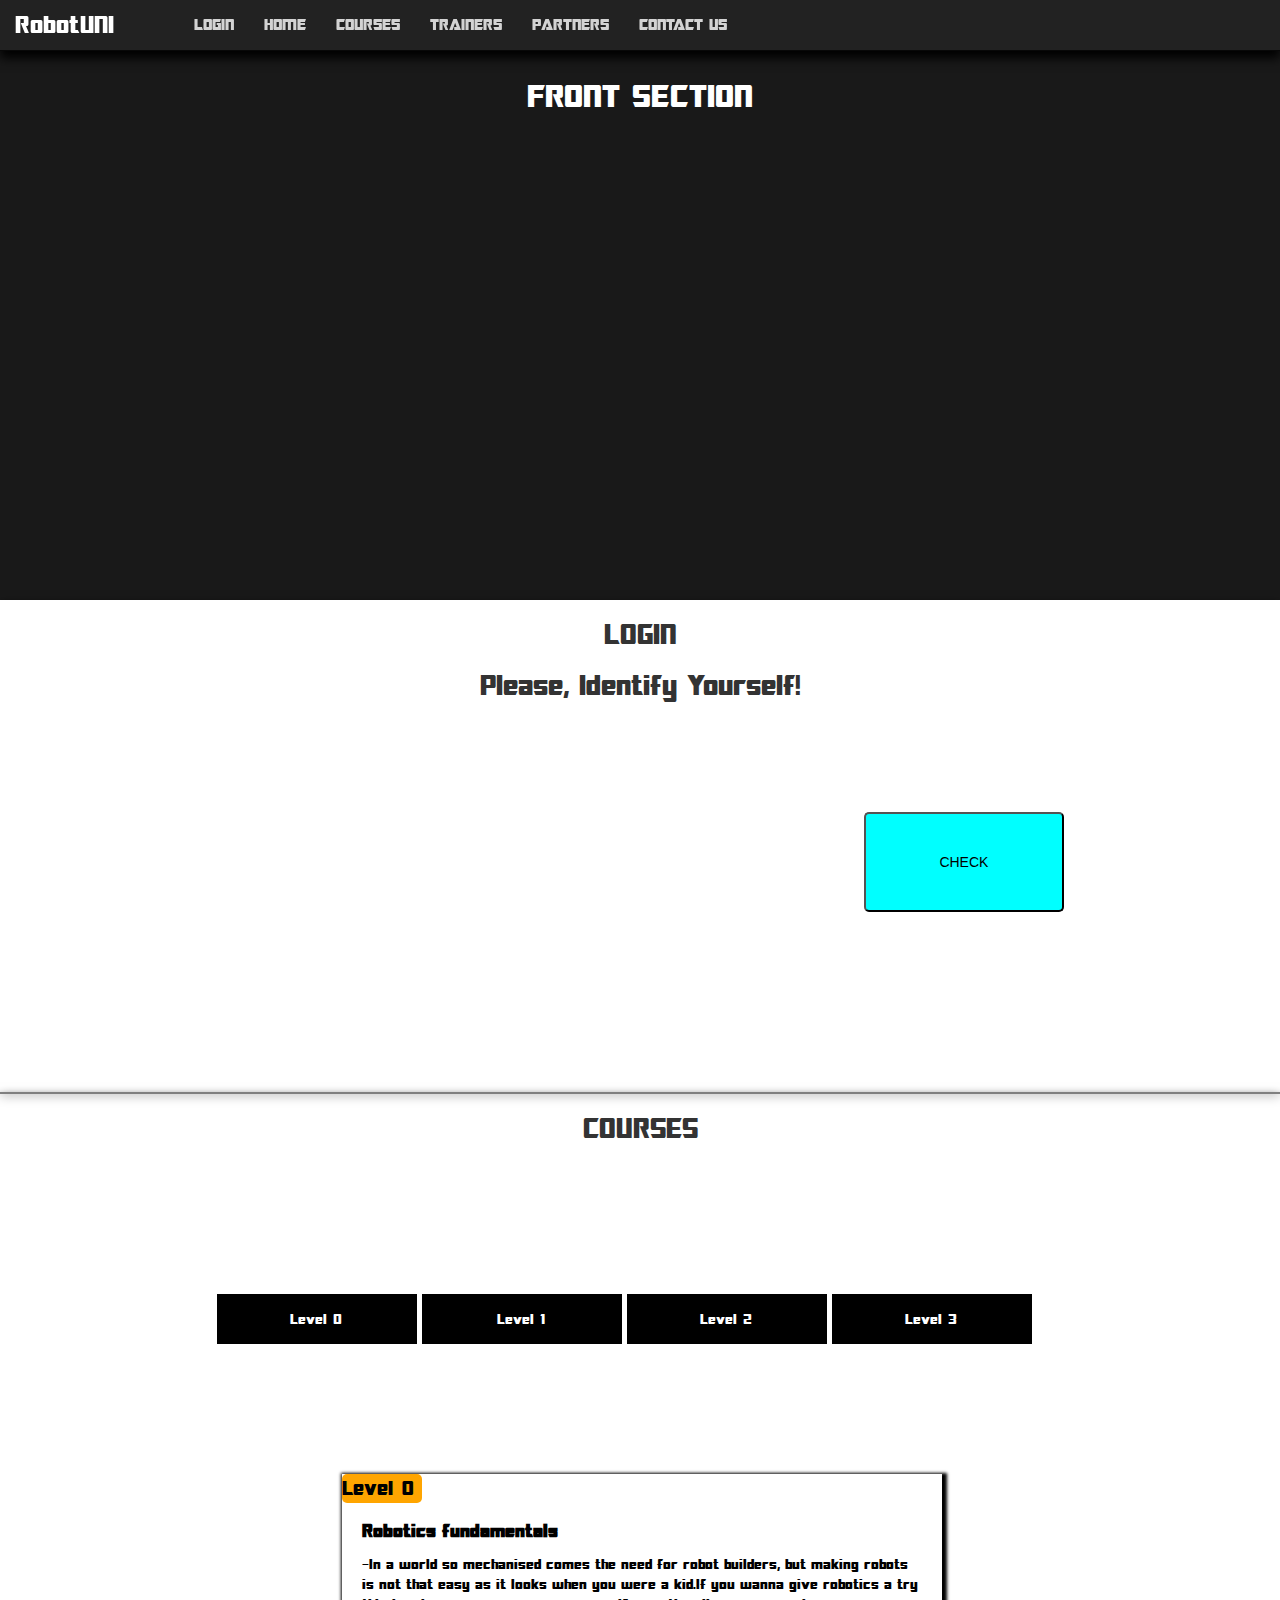
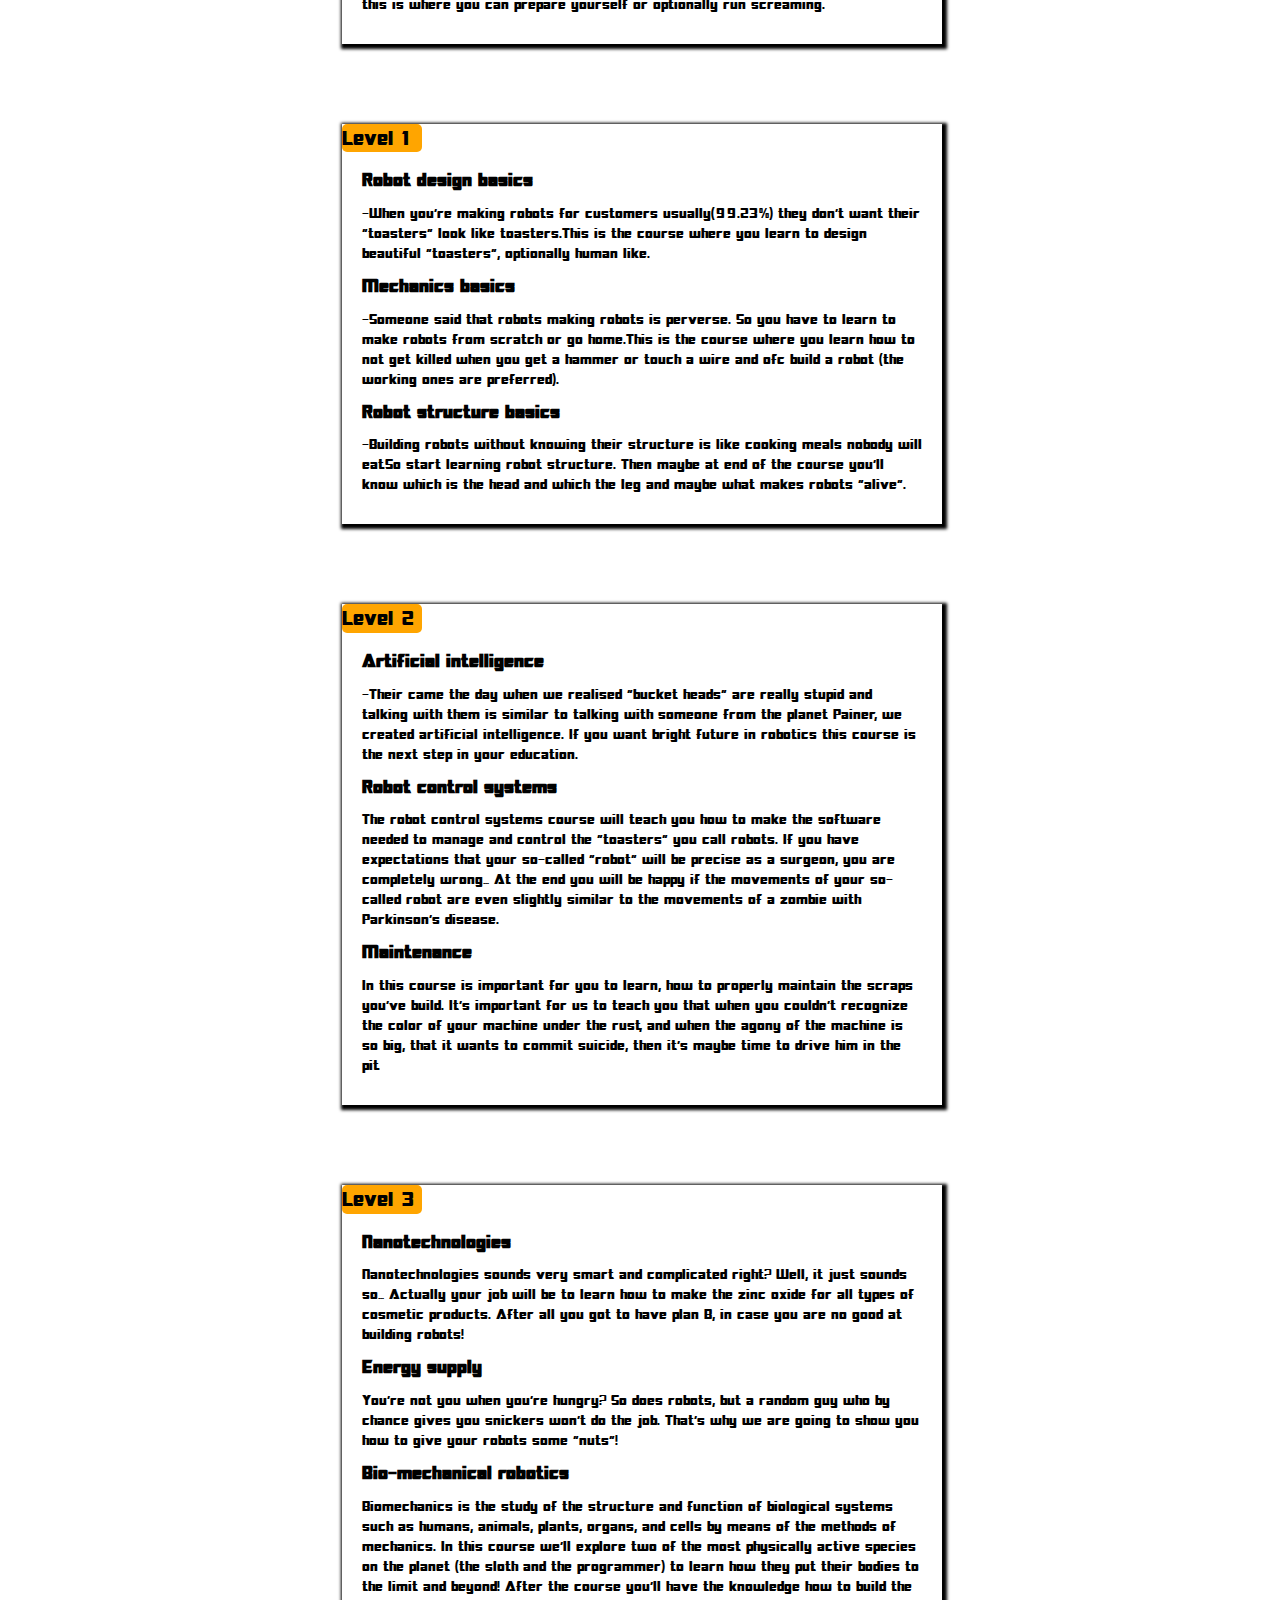
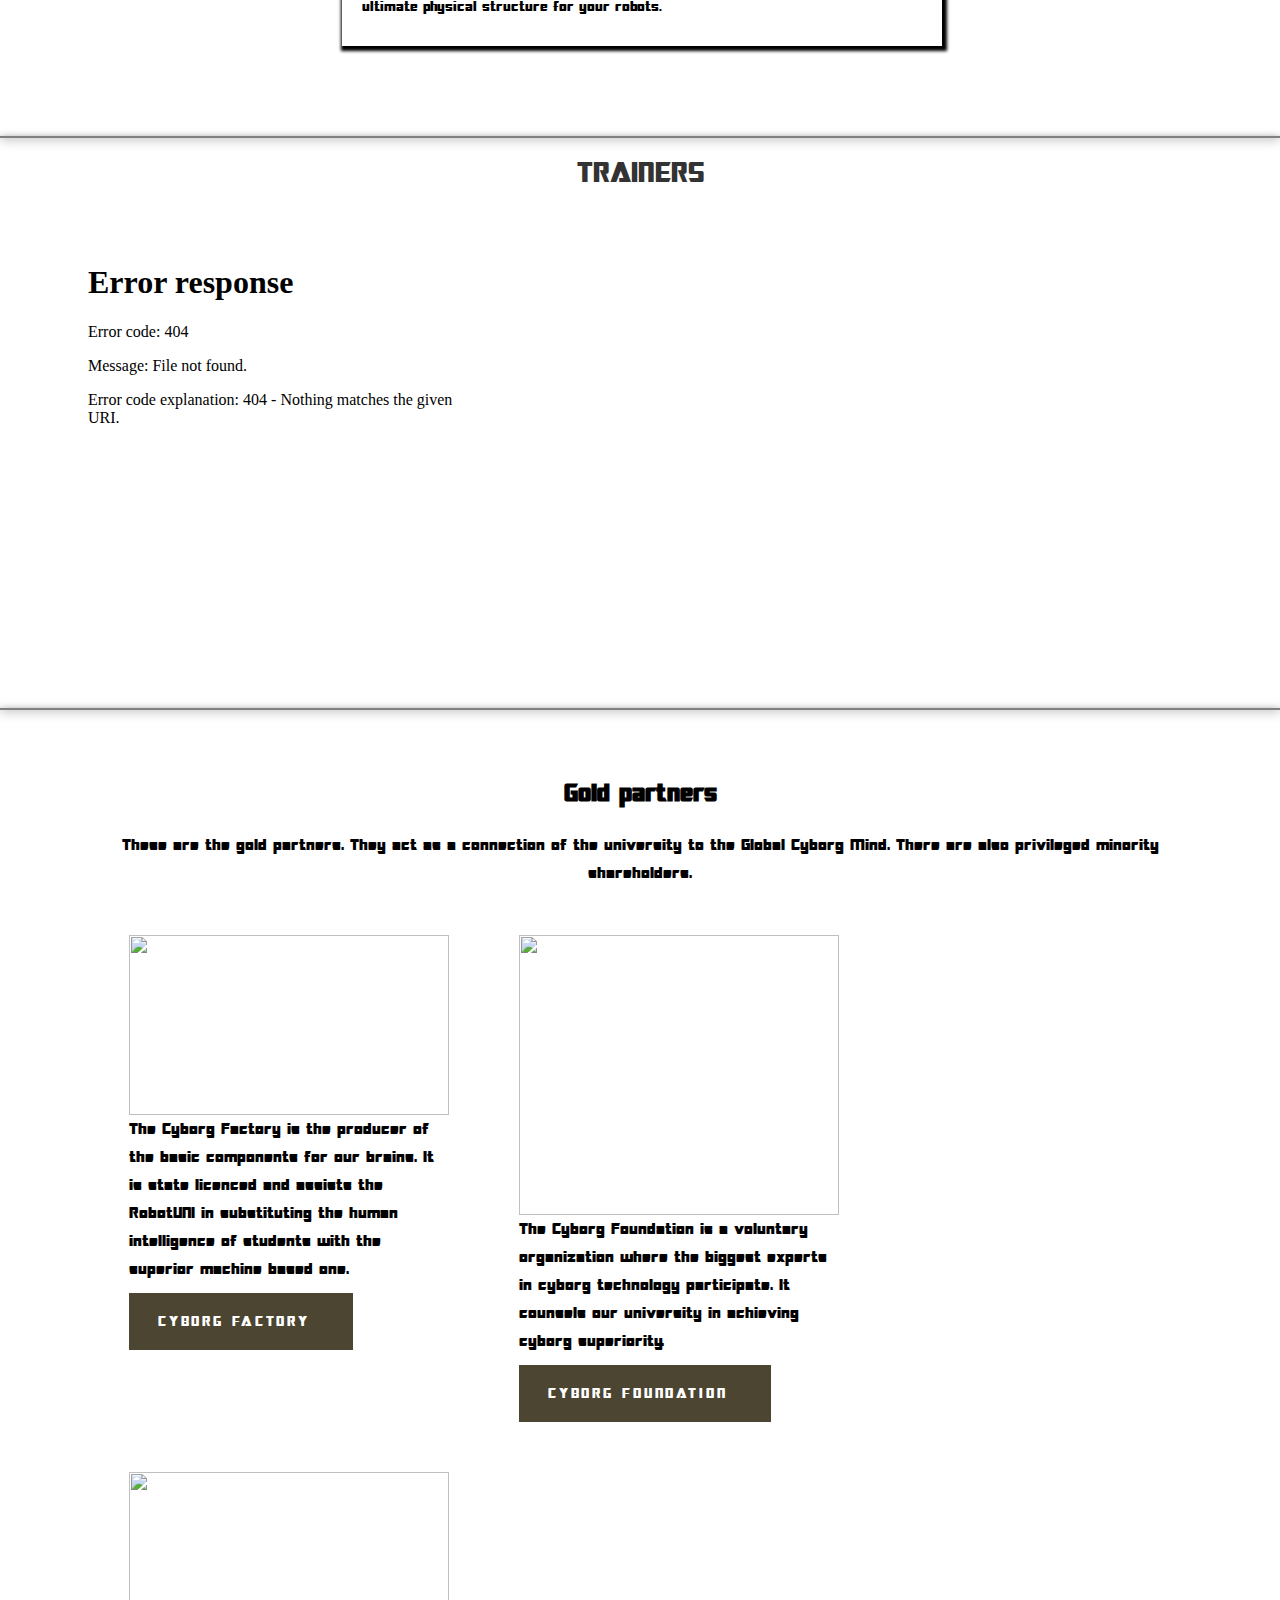
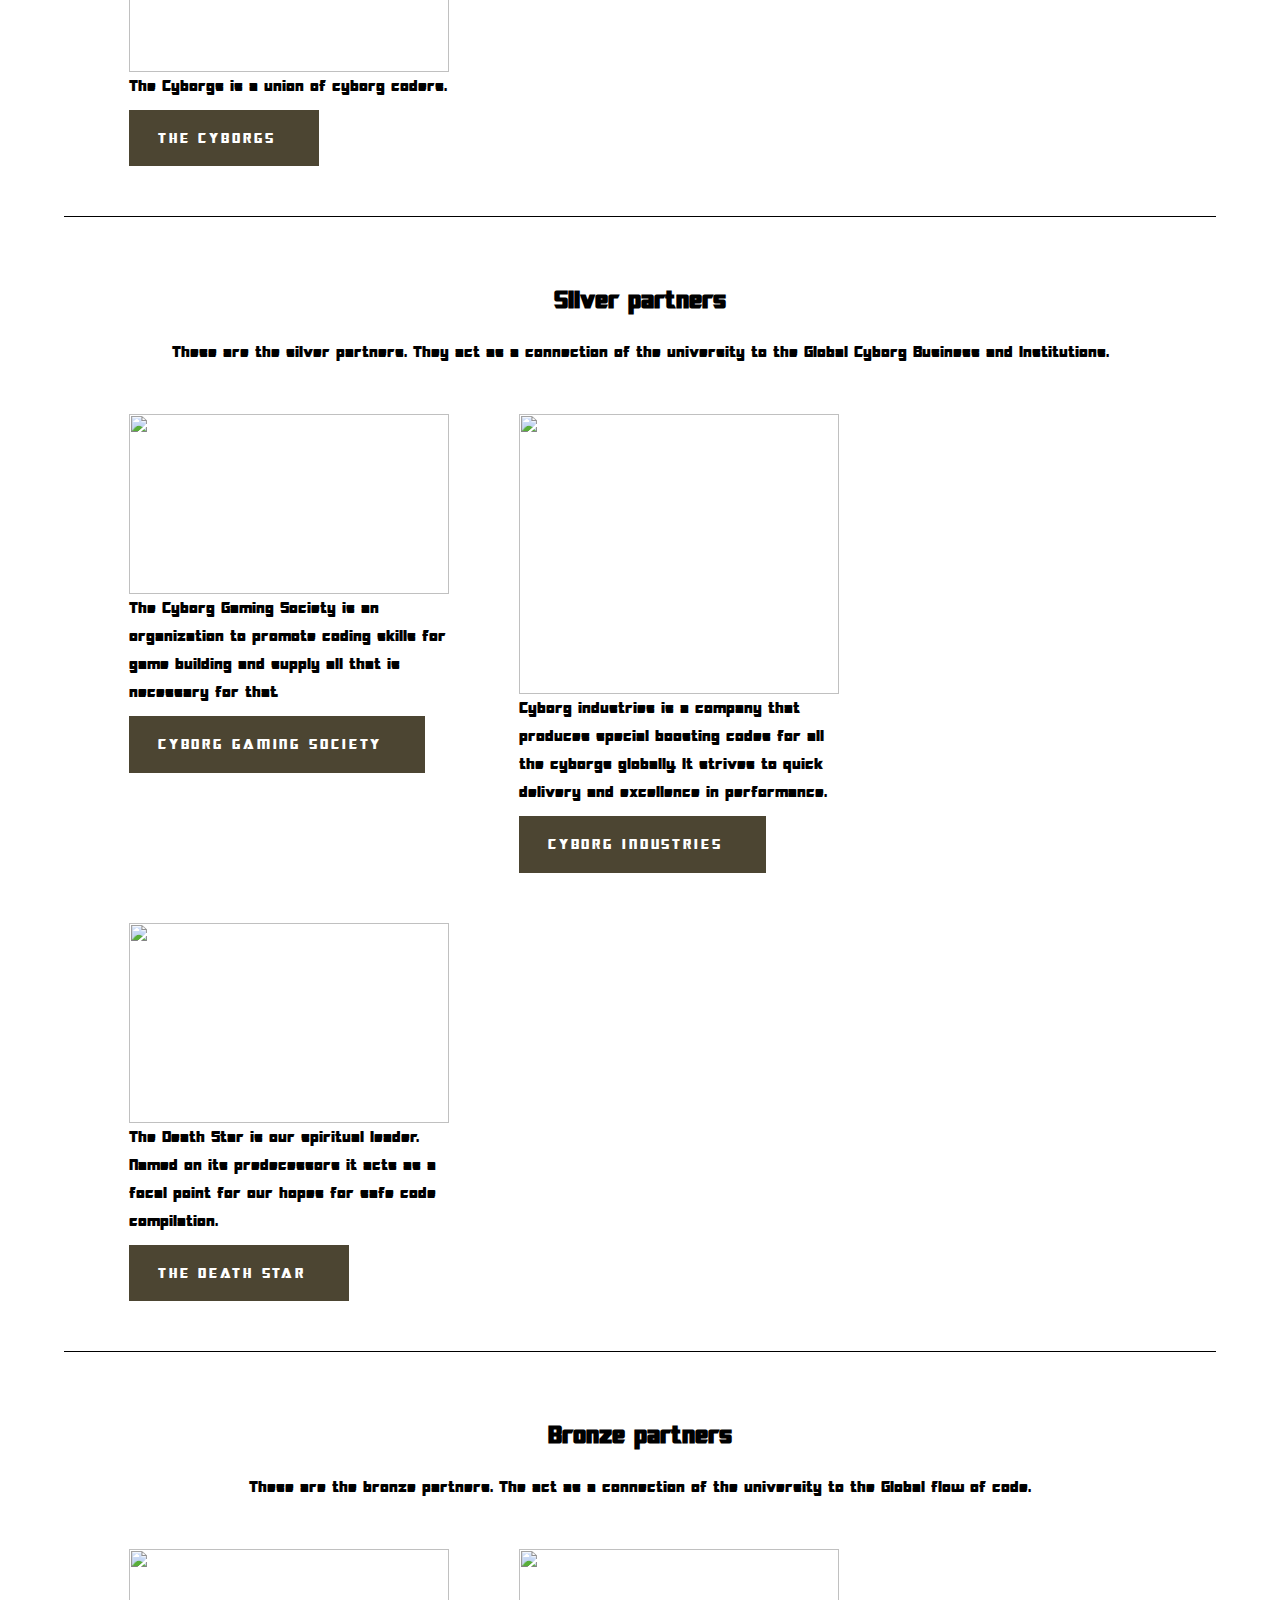
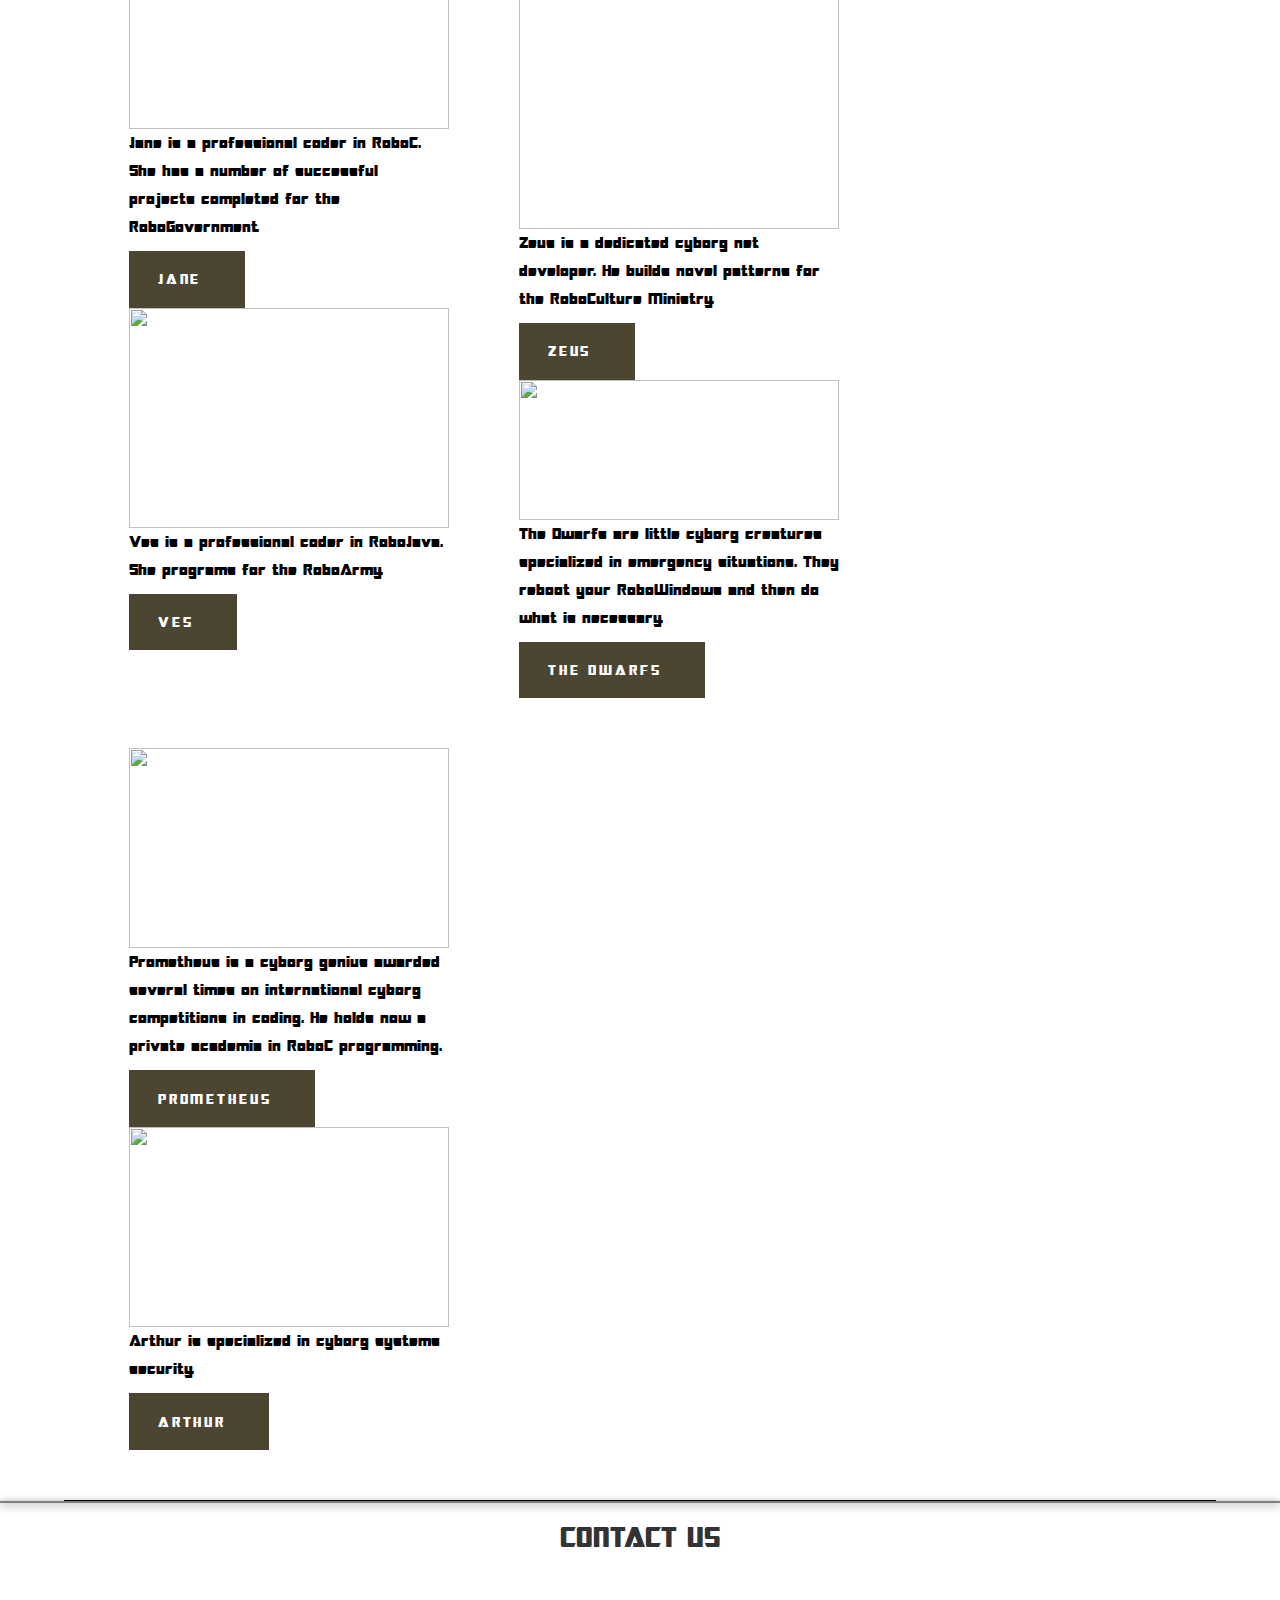
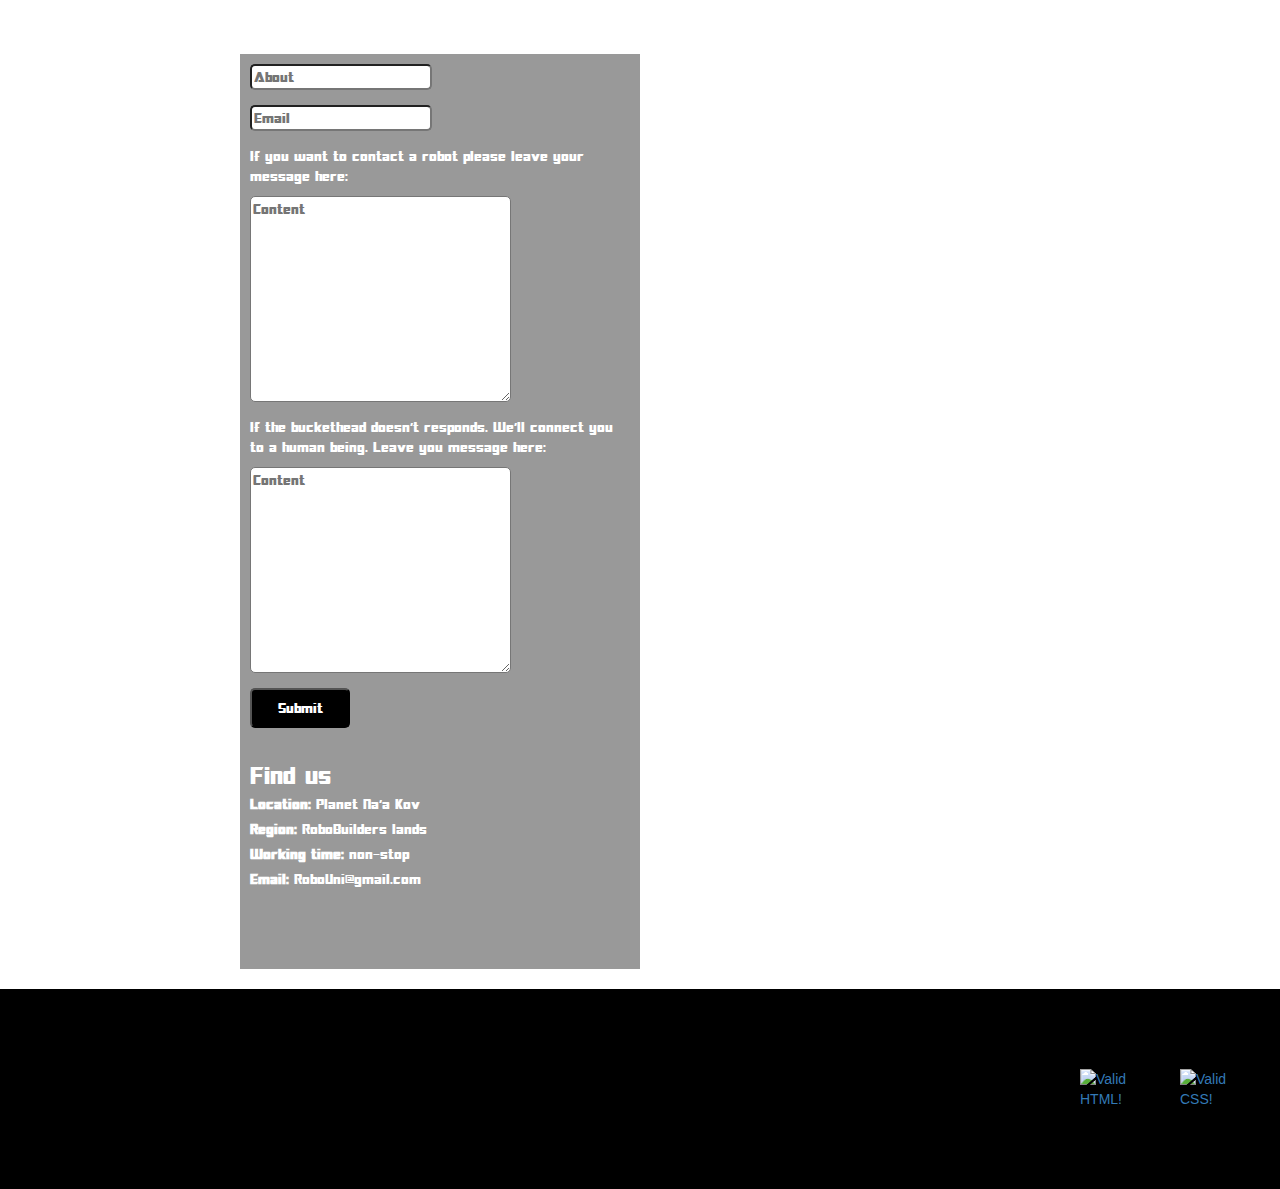
==== commit 32a88ea7: "fixed errors in index.html" ====
--- a/index.html
+++ b/index.html
@@ -16,7 +16,7 @@
     <script src="scripts/audio.js" type="text/javascript"></script>
      <script src="js/trainers-info.js" type="text/javascript"></script>
      <script src="scripts/video.js" type="text/javascript"></script>
-	
+
 	<script src="https://maps.googleapis.com/maps/api/js"></script>
     <script>
         function initialize() {
@@ -25,12 +25,12 @@
                 center: new google.maps.LatLng(44.5403, -78.5463),
                 zoom: 8,
                 mapTypeId: google.maps.MapTypeId.ROADMAP
-            }
+            };
             var map = new google.maps.Map(mapCanvas, mapOptions)
         }
         google.maps.event.addDomListener(window, 'load', initialize);
     </script>
-	
+
 
 </head>
 
@@ -41,9 +41,9 @@
     			<button type="button" class="navbar-toggle" data-toggle="collapse" data-target="main-navbar">
 			        <span class="icon-bar"></span>
 			        <span class="icon-bar"></span>
-			        <span class="icon-bar"></span> 
+			        <span class="icon-bar"></span>
 		      	</button>
-      			<a class="navbar-brand" href="#" onmousedown="menuClickOne.play()" 
+      			<a class="navbar-brand" href="#" onmousedown="menuClickOne.play()"
 							onmouseover="menuClickTwo.play()">
 							RobotUNI
 				</a>
@@ -56,31 +56,31 @@
 						</a>
 					</li>
 	        		<li>
-						<a href="#" onmousedown="menuClickOne.play()" 
+						<a href="#" onmousedown="menuClickOne.play()"
 							onmouseover="menuClickTwo.play()">
 								HOME
 						</a>
 					</li>
 					<li>
-						<a href="#courses-wrapper" onmousedown="menuClickOne.play()" 
+						<a href="#courses-wrapper" onmousedown="menuClickOne.play()"
 							onmouseover="menuClickTwo.play()">
 								COURSES
 						</a>
 					</li>
 					<li>
-						<a href="#trainers-wrapper" onmousedown="menuClickOne.play()" 
+						<a href="#trainers-wrapper" onmousedown="menuClickOne.play()"
 							onmouseover="menuClickTwo.play()">
 								TRAINERS
 						</a>
 					</li>
 					<li>
-						<a href="#partners-wrapper" onmousedown="menuClickOne.play()" 
+						<a href="#partners-wrapper" onmousedown="menuClickOne.play()"
 							onmouseover="menuClickTwo.play()">
 								PARTNERS
 						</a>
 					</li>
 					<li>
-						<a href="#contact-wrapper" onmousedown="menuClickOne.play()" 
+						<a href="#contact-wrapper" onmousedown="menuClickOne.play()"
 							onmouseover="menuClickTwo.play()">
 								CONTACT US
 						</a>
@@ -89,7 +89,7 @@
     		</div>
   		</div>
 	</nav>
-	
+
 	<div class="jumbotron">
 		<h1>FRONT SECTION</h1>
 	</div>
@@ -105,9 +105,9 @@
                     <source id="mp4source" src="video/retina_scan.mp4" type="video/mp4">
                     Your browser does not support the video tag.
                </video>
-               <input type="button" value="CHECK" onclick="videoControl()"></input>
+               <input type="button" value="CHECK" onclick="videoControl()">
             </section>
-            
+
 		</div>
 
 		<div id="courses-wrapper">
@@ -215,7 +215,7 @@
 		</div>
 
 		<div id="partners-wrapper">
-			
+
 			<div class="container">
         <div class="title">
             <h2>Gold partners</h2>
@@ -352,12 +352,12 @@
 			<div class="page-background">
             <div id="contact-form-wrapper">
                 <form id="contact-form">
-                    <input id="about" type="text" name="about" placeholder="About" required="true"/>
-                    <input id="email" type="email" name="email" placeholder="Email" required="true"/>
+                    <input id="about" type="text" name="about" placeholder="About" required="required"/>
+                    <input id="email" type="email" name="email" placeholder="Email" required="required"/>
                     <p>If you want to contact a robot please leave your message here:</p>
                     <textarea id="contentForRobot" class="content" name="contentForRobot" cols="30" rows="10" placeholder="Content"></textarea>
                     <p>If the buckethead doesn't responds. We'll connect you to a human being. Leave you message here:</p>
-                    <textarea id="contentForHuman" class="content" name="contentForHuman" cols="30" rows="10" placeholder="Content" required="true" ></textarea>
+                    <textarea id="contentForHuman" class="content" name="contentForHuman" cols="30" rows="10" placeholder="Content" required="required" ></textarea>
                     <button id="submit-button" type="submit" >Submit</button>
                 </form>
                 <div id="find-us">
@@ -385,10 +385,22 @@
 	<footer>
 		<div id="softuniLogo">
 			<a href="https://softuni.bg/" target="_blank">
-				<img src="images/softuni-logo.png">
+				<img src="images/softuni-logo.png" alt="">
 			</a>
 		</div>
+		<div class="validation-logo">
+            <a href="http://www.css-validator.org/validator?uri=http%3A%2F%2Frobotuni.cloudvps.bg%2F&profile=css21&usermedium=all&warning=1&lang=en">
+                <img src="images/vcss-blue.gif"
+                     alt="Valid CSS!" />
+            </a>
+        </div>
+        <div class="validation-logo">
+            <a href="http://validator.w3.org/check?uri=http%3A%2F%2Frobotuni.cloudvps.bg%2F&charset=%28detect+automatically%29&doctype=Inline&group=0">
+                <img src="images/W3C_HTML5_certified.png"
+                     alt="Valid HTML!"/>
+            </a>
+        </div>
 	</footer>
-	
+
 </body>
-</html>+</html>
--- a/css/style.css
+++ b/css/style.css
@@ -368,3 +368,36 @@
 #trainers-wrapper li>a {
     color: #ffffff;
 }
+.validation-logo{
+    margin-right: 30px;
+    float: right;
+    display: inline-block;
+    width: 70px;
+    height: 20px;
+}
+.validation-logo>a>img {
+    width: 70px;
+    height: 20px;
+}
+@media only screen and (max-width: 768px) {
+    #courses-level-wrapper > a > button {
+        display: block;
+        margin: auto;
+    }
+    #courses-level-wrapper {
+        width: 56%;
+    }
+    .course {
+        width: 80%;
+    }
+    #nakov-article, #peshev-article, #marinov-article {
+        left: -1%;
+    }
+    #contact-form-wrapper {
+        margin-left: 0;
+        width: 90%;
+    }
+    #map-canvas {
+        display: none;
+    }
+}
